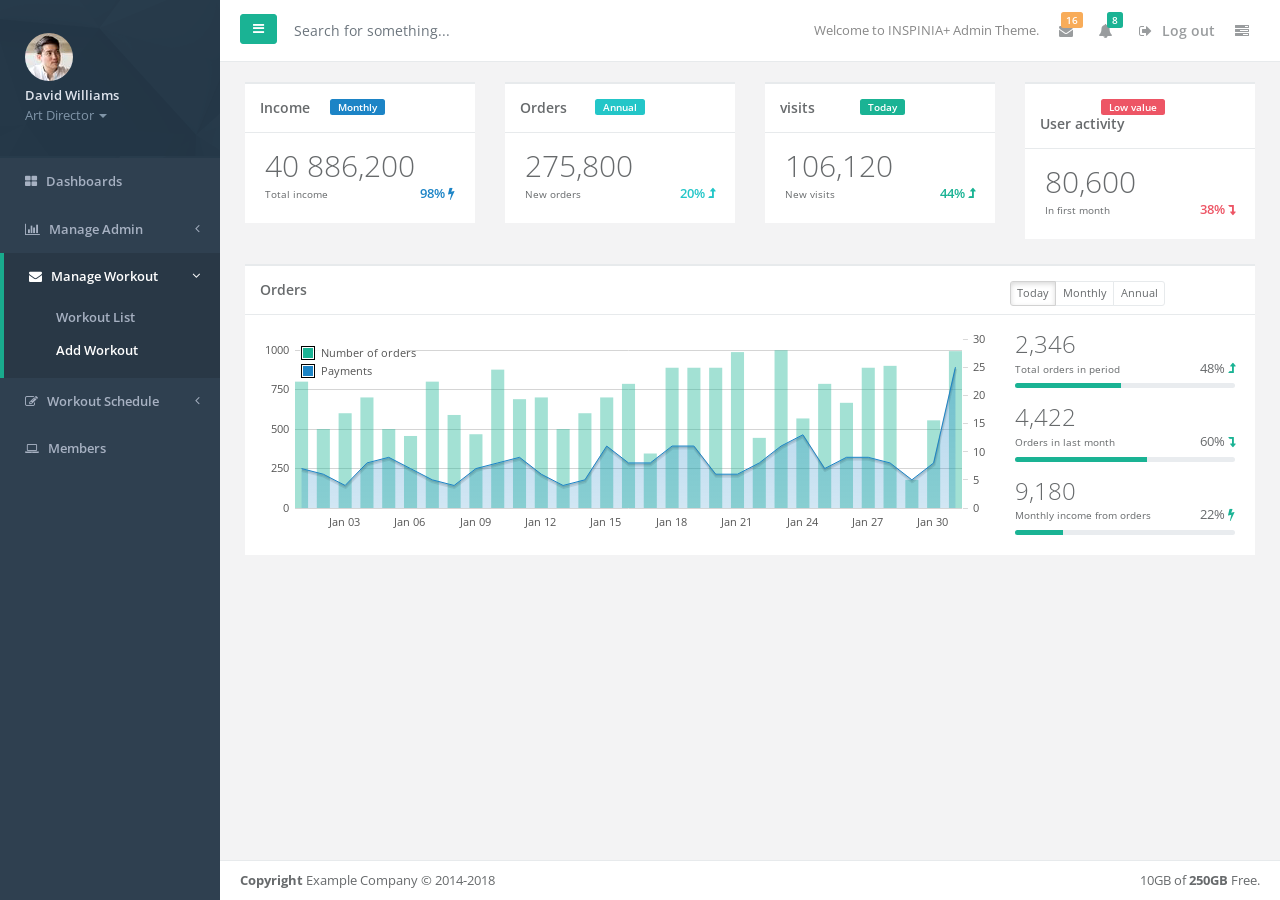
==== dashboard/index.html @ ee74671b "dashboard" ====
<!DOCTYPE html>
<html>

<head>

    <meta charset="utf-8">
    <meta name="viewport" content="width=device-width, initial-scale=1.0">

    <title>Maxfit VIP Gym | Dashboard</title>

    <link href="../css/bootstrap.min.css" rel="stylesheet">
    <link href="../font-awesome/css/font-awesome.css" rel="stylesheet">

    <link href="../css/plugins/summernote/summernote-bs4.css" rel="stylesheet">

    <link href="../css/plugins/iCheck/custom.css" rel="stylesheet">

    <link href="../css/plugins/dropzone/basic.css" rel="stylesheet">
    <link href="../css/plugins/dropzone/dropzone.css" rel="stylesheet">
    <link href="../css/plugins/jasny/jasny-bootstrap.min.css" rel="stylesheet">
    <link href="../css/plugins/datapicker/datepicker3.css" rel="stylesheet">

      <!-- FooTable -->
      <link href="../css/plugins/footable/footable.core.css" rel="stylesheet">

     <!-- Ladda style -->
     <link href="../css/plugins/ladda/ladda-themeless.min.css" rel="stylesheet">

    <link href="../css/animate.css" rel="stylesheet">
    <link href="../css/style.css" rel="stylesheet">

    <link href="../css/plugins/awesome-bootstrap-checkbox/awesome-bootstrap-checkbox.css" rel="stylesheet">
</head>

<body>
    <div id="wrapper">

    <nav class="navbar-default navbar-static-side" role="navigation">
        <div class="sidebar-collapse">
            <ul class="nav metismenu" id="side-menu">
                <li class="nav-header">
                    <div class="dropdown profile-element">
                        <img alt="image" class="rounded-circle" src="../img/profile_small.jpg"/>
                        <a data-toggle="dropdown" class="dropdown-toggle" href="#">
                            <span class="block m-t-xs font-bold">David Williams</span>
                            <span class="text-muted text-xs block">Art Director <b class="caret"></b></span>
                        </a>
                        <ul class="dropdown-menu animated fadeInRight m-t-xs">
                            <li><a class="dropdown-item" href="/profile.html">Profile</a></li>
                            <li><a class="dropdown-item" href="contacts.html">Contacts</a></li>
                            <li><a class="dropdown-item" href="mailbox.html">Mailbox</a></li>
                            <li class="dropdown-divider"></li>
                            <li><a class="dropdown-item" href="login.html">Logout</a></li>
                        </ul>
                    </div>
                    <div class="logo-element">
                        IN+
                    </div>
                </li>
                <li>
                    <a href="index.html"><i class="fa fa-th-large"></i> <span class="nav-label">Dashboards</span></a>
                </li>
                <li>
                    <a href="#"><i class="fa fa-bar-chart-o"></i> <span class="nav-label">Manage Admin</span><span class="fa arrow"></span></a>
                    <ul class="nav nav-second-level collapse">
                        <li><a href="../admin/">Add Admin</a></li>
                        <li><a href="../admin/">Admin List</a></li>
                    </ul>
                </li>
                <li class="active">
                    <a href="mailbox.html"><i class="fa fa-envelope"></i> <span class="nav-label">Manage Workout </span><span class="fa arrow"></span></a>
                    <ul class="nav nav-second-level collapse">
                        <li><a href="../workouts">Workout List</a></li>
                        <li class="active"><a href="../workouts/add_workout.html">Add Workout</a></li>
                    </ul>
                </li>

                <li>
                    <a href="#"><i class="fa fa-edit"></i> <span class="nav-label">Workout Schedule</span><span class="fa arrow"></span></a>
                    <ul class="nav nav-second-level collapse">
                        <li><a href="form_basic.html">Add Workout Schedule</a></li>
                        <li><a href="form_advanced.html">Workout Schedule List</a></li>
                        <li><a href="form_wizard.html">Assign Schedule</a></li>
                    </ul>
                </li>
                


                <li>
                    <a href="grid_options.html"><i class="fa fa-laptop"></i> <span class="nav-label">Members</span></a>
                </li>
           
        
            </ul>

        </div>
    </nav>

        <div id="page-wrapper" class="gray-bg">
        <div class="row border-bottom">
        <nav class="navbar navbar-static-top white-bg" role="navigation" style="margin-bottom: 0">
        <div class="navbar-header">
            <a class="navbar-minimalize minimalize-styl-2 btn btn-primary " href="#"><i class="fa fa-bars"></i> </a>
            <form role="search" class="navbar-form-custom" action="search_results.html">
                <div class="form-group">
                    <input type="text" placeholder="Search for something..." class="form-control" name="top-search" id="top-search">
                </div>
            </form>
        </div>
            <ul class="nav navbar-top-links navbar-right">
                <li>
                    <span class="m-r-sm text-muted welcome-message">Welcome to INSPINIA+ Admin Theme.</span>
                </li>
                <li class="dropdown">
                    <a class="dropdown-toggle count-info" data-toggle="dropdown" href="#">
                        <i class="fa fa-envelope"></i>  <span class="label label-warning">16</span>
                    </a>
                    <ul class="dropdown-menu dropdown-messages">
                        <li>
                            <div class="dropdown-messages-box">
                                <a class="dropdown-item float-left" href="profile.html">
                                    <img alt="image" class="rounded-circle" src="img/a7.jpg">
                                </a>
                                <div>
                                    <small class="float-right">46h ago</small>
                                    <strong>Mike Loreipsum</strong> started following <strong>Monica Smith</strong>. <br>
                                    <small class="text-muted">3 days ago at 7:58 pm - 10.06.2014</small>
                                </div>
                            </div>
                        </li>
                        <li class="dropdown-divider"></li>
                        <li>
                            <div class="dropdown-messages-box">
                                <a class="dropdown-item float-left" href="profile.html">
                                    <img alt="image" class="rounded-circle" src="img/a4.jpg">
                                </a>
                                <div>
                                    <small class="float-right text-navy">5h ago</small>
                                    <strong>Chris Johnatan Overtunk</strong> started following <strong>Monica Smith</strong>. <br>
                                    <small class="text-muted">Yesterday 1:21 pm - 11.06.2014</small>
                                </div>
                            </div>
                        </li>
                        <li class="dropdown-divider"></li>
                        <li>
                            <div class="dropdown-messages-box">
                                <a class="dropdown-item float-left" href="profile.html">
                                    <img alt="image" class="rounded-circle" src="img/profile.jpg">
                                </a>
                                <div>
                                    <small class="float-right">23h ago</small>
                                    <strong>Monica Smith</strong> love <strong>Kim Smith</strong>. <br>
                                    <small class="text-muted">2 days ago at 2:30 am - 11.06.2014</small>
                                </div>
                            </div>
                        </li>
                        <li class="dropdown-divider"></li>
                        <li>
                            <div class="text-center link-block">
                                <a href="mailbox.html" class="dropdown-item">
                                    <i class="fa fa-envelope"></i> <strong>Read All Messages</strong>
                                </a>
                            </div>
                        </li>
                    </ul>
                </li>
                <li class="dropdown">
                    <a class="dropdown-toggle count-info" data-toggle="dropdown" href="#">
                        <i class="fa fa-bell"></i>  <span class="label label-primary">8</span>
                    </a>
                    <ul class="dropdown-menu dropdown-alerts">
                        <li>
                            <a href="mailbox.html" class="dropdown-item">
                                <div>
                                    <i class="fa fa-envelope fa-fw"></i> You have 16 messages
                                    <span class="float-right text-muted small">4 minutes ago</span>
                                </div>
                            </a>
                        </li>
                        <li class="dropdown-divider"></li>
                        <li>
                            <a href="profile.html" class="dropdown-item">
                                <div>
                                    <i class="fa fa-twitter fa-fw"></i> 3 New Followers
                                    <span class="float-right text-muted small">12 minutes ago</span>
                                </div>
                            </a>
                        </li>
                        <li class="dropdown-divider"></li>
                        <li>
                            <a href="grid_options.html" class="dropdown-item">
                                <div>
                                    <i class="fa fa-upload fa-fw"></i> Server Rebooted
                                    <span class="float-right text-muted small">4 minutes ago</span>
                                </div>
                            </a>
                        </li>
                        <li class="dropdown-divider"></li>
                        <li>
                            <div class="text-center link-block">
                                <a href="notifications.html" class="dropdown-item">
                                    <strong>See All Alerts</strong>
                                    <i class="fa fa-angle-right"></i>
                                </a>
                            </div>
                        </li>
                    </ul>
                </li>


                <li>
                    <a href="login.html">
                        <i class="fa fa-sign-out"></i> Log out
                    </a>
                </li>
                <li>
                    <a class="right-sidebar-toggle">
                        <i class="fa fa-tasks"></i>
                    </a>
                </li>
            </ul>

        </nav>
        </div>
            <div class="wrapper wrapper-content">
        <div class="row">
                    <div class="col-lg-3">
                        <div class="ibox ">
                            <div class="ibox-title">
                                <span class="label label-success float-right">Monthly</span>
                                <h5>Income</h5>
                            </div>
                            <div class="ibox-content">
                                <h1 class="no-margins">40 886,200</h1>
                                <div class="stat-percent font-bold text-success">98% <i class="fa fa-bolt"></i></div>
                                <small>Total income</small>
                            </div>
                        </div>
                    </div>
                    <div class="col-lg-3">
                        <div class="ibox ">
                            <div class="ibox-title">
                                <span class="label label-info float-right">Annual</span>
                                <h5>Orders</h5>
                            </div>
                            <div class="ibox-content">
                                <h1 class="no-margins">275,800</h1>
                                <div class="stat-percent font-bold text-info">20% <i class="fa fa-level-up"></i></div>
                                <small>New orders</small>
                            </div>
                        </div>
                    </div>
                    <div class="col-lg-3">
                        <div class="ibox ">
                            <div class="ibox-title">
                                <span class="label label-primary float-right">Today</span>
                                <h5>visits</h5>
                            </div>
                            <div class="ibox-content">
                                <h1 class="no-margins">106,120</h1>
                                <div class="stat-percent font-bold text-navy">44% <i class="fa fa-level-up"></i></div>
                                <small>New visits</small>
                            </div>
                        </div>
                    </div>
                    <div class="col-lg-3">
                        <div class="ibox ">
                            <div class="ibox-title">
                                <span class="label label-danger float-right">Low value</span>
                                <h5>User activity</h5>
                            </div>
                            <div class="ibox-content">
                                <h1 class="no-margins">80,600</h1>
                                <div class="stat-percent font-bold text-danger">38% <i class="fa fa-level-down"></i></div>
                                <small>In first month</small>
                            </div>
                        </div>
            </div>
        </div>
        <div class="row">
                    <div class="col-lg-12">
                        <div class="ibox ">
                            <div class="ibox-title">
                                <h5>Orders</h5>
                                <div class="float-right">
                                    <div class="btn-group">
                                        <button type="button" class="btn btn-xs btn-white active">Today</button>
                                        <button type="button" class="btn btn-xs btn-white">Monthly</button>
                                        <button type="button" class="btn btn-xs btn-white">Annual</button>
                                    </div>
                                </div>
                            </div>
                            <div class="ibox-content">
                                <div class="row">
                                <div class="col-lg-9">
                                    <div class="flot-chart">
                                        <div class="flot-chart-content" id="flot-dashboard-chart"></div>
                                    </div>
                                </div>
                                <div class="col-lg-3">
                                    <ul class="stat-list">
                                        <li>
                                            <h2 class="no-margins">2,346</h2>
                                            <small>Total orders in period</small>
                                            <div class="stat-percent">48% <i class="fa fa-level-up text-navy"></i></div>
                                            <div class="progress progress-mini">
                                                <div style="width: 48%;" class="progress-bar"></div>
                                            </div>
                                        </li>
                                        <li>
                                            <h2 class="no-margins ">4,422</h2>
                                            <small>Orders in last month</small>
                                            <div class="stat-percent">60% <i class="fa fa-level-down text-navy"></i></div>
                                            <div class="progress progress-mini">
                                                <div style="width: 60%;" class="progress-bar"></div>
                                            </div>
                                        </li>
                                        <li>
                                            <h2 class="no-margins ">9,180</h2>
                                            <small>Monthly income from orders</small>
                                            <div class="stat-percent">22% <i class="fa fa-bolt text-navy"></i></div>
                                            <div class="progress progress-mini">
                                                <div style="width: 22%;" class="progress-bar"></div>
                                            </div>
                                        </li>
                                        </ul>
                                    </div>
                                </div>
                                </div>

                            </div>
                        </div>
                    </div>


             
                </div>
        <div class="footer">
            <div class="float-right">
                10GB of <strong>250GB</strong> Free.
            </div>
            <div>
                <strong>Copyright</strong> Example Company &copy; 2014-2018
            </div>
        </div>
        </div>
        <div id="right-sidebar">
            <div class="sidebar-container">

                <ul class="nav nav-tabs navs-3">
                    <li>
                        <a class="nav-link active" data-toggle="tab" href="#tab-1"> Notes </a>
                    </li>
                    <li>
                        <a class="nav-link" data-toggle="tab" href="#tab-2"> Projects </a>
                    </li>
                    <li>
                        <a class="nav-link" data-toggle="tab" href="#tab-3"> <i class="fa fa-gear"></i> </a>
                    </li>
                </ul>

                <div class="tab-content">


                    <div id="tab-1" class="tab-pane active">

                        <div class="sidebar-title">
                            <h3> <i class="fa fa-comments-o"></i> Latest Notes</h3>
                            <small><i class="fa fa-tim"></i> You have 10 new message.</small>
                        </div>

                        <div>

                            <div class="sidebar-message">
                                <a href="#">
                                    <div class="float-left text-center">
                                        <img alt="image" class="rounded-circle message-avatar" src="img/a1.jpg">

                                        <div class="m-t-xs">
                                            <i class="fa fa-star text-warning"></i>
                                            <i class="fa fa-star text-warning"></i>
                                        </div>
                                    </div>
                                    <div class="media-body">

                                        There are many variations of passages of Lorem Ipsum available.
                                        <br>
                                        <small class="text-muted">Today 4:21 pm</small>
                                    </div>
                                </a>
                            </div>
                            <div class="sidebar-message">
                                <a href="#">
                                    <div class="float-left text-center">
                                        <img alt="image" class="rounded-circle message-avatar" src="img/a2.jpg">
                                    </div>
                                    <div class="media-body">
                                        The point of using Lorem Ipsum is that it has a more-or-less normal.
                                        <br>
                                        <small class="text-muted">Yesterday 2:45 pm</small>
                                    </div>
                                </a>
                            </div>
                            <div class="sidebar-message">
                                <a href="#">
                                    <div class="float-left text-center">
                                        <img alt="image" class="rounded-circle message-avatar" src="img/a3.jpg">

                                        <div class="m-t-xs">
                                            <i class="fa fa-star text-warning"></i>
                                            <i class="fa fa-star text-warning"></i>
                                            <i class="fa fa-star text-warning"></i>
                                        </div>
                                    </div>
                                    <div class="media-body">
                                        Mevolved over the years, sometimes by accident, sometimes on purpose (injected humour and the like).
                                        <br>
                                        <small class="text-muted">Yesterday 1:10 pm</small>
                                    </div>
                                </a>
                            </div>
                            <div class="sidebar-message">
                                <a href="#">
                                    <div class="float-left text-center">
                                        <img alt="image" class="rounded-circle message-avatar" src="img/a4.jpg">
                                    </div>

                                    <div class="media-body">
                                        Lorem Ipsum, you need to be sure there isn't anything embarrassing hidden in the
                                        <br>
                                        <small class="text-muted">Monday 8:37 pm</small>
                                    </div>
                                </a>
                            </div>
                            <div class="sidebar-message">
                                <a href="#">
                                    <div class="float-left text-center">
                                        <img alt="image" class="rounded-circle message-avatar" src="img/a8.jpg">
                                    </div>
                                    <div class="media-body">

                                        All the Lorem Ipsum generators on the Internet tend to repeat.
                                        <br>
                                        <small class="text-muted">Today 4:21 pm</small>
                                    </div>
                                </a>
                            </div>
                            <div class="sidebar-message">
                                <a href="#">
                                    <div class="float-left text-center">
                                        <img alt="image" class="rounded-circle message-avatar" src="img/a7.jpg">
                                    </div>
                                    <div class="media-body">
                                        Renaissance. The first line of Lorem Ipsum, "Lorem ipsum dolor sit amet..", comes from a line in section 1.10.32.
                                        <br>
                                        <small class="text-muted">Yesterday 2:45 pm</small>
                                    </div>
                                </a>
                            </div>
                            <div class="sidebar-message">
                                <a href="#">
                                    <div class="float-left text-center">
                                        <img alt="image" class="rounded-circle message-avatar" src="img/a3.jpg">

                                        <div class="m-t-xs">
                                            <i class="fa fa-star text-warning"></i>
                                            <i class="fa fa-star text-warning"></i>
                                            <i class="fa fa-star text-warning"></i>
                                        </div>
                                    </div>
                                    <div class="media-body">
                                        The standard chunk of Lorem Ipsum used since the 1500s is reproduced below.
                                        <br>
                                        <small class="text-muted">Yesterday 1:10 pm</small>
                                    </div>
                                </a>
                            </div>
                            <div class="sidebar-message">
                                <a href="#">
                                    <div class="float-left text-center">
                                        <img alt="image" class="rounded-circle message-avatar" src="img/a4.jpg">
                                    </div>
                                    <div class="media-body">
                                        Uncover many web sites still in their infancy. Various versions have.
                                        <br>
                                        <small class="text-muted">Monday 8:37 pm</small>
                                    </div>
                                </a>
                            </div>
                        </div>

                    </div>

                    <div id="tab-2" class="tab-pane">

                        <div class="sidebar-title">
                            <h3> <i class="fa fa-cube"></i> Latest projects</h3>
                            <small><i class="fa fa-tim"></i> You have 14 projects. 10 not completed.</small>
                        </div>

                        <ul class="sidebar-list">
                            <li>
                                <a href="#">
                                    <div class="small float-right m-t-xs">9 hours ago</div>
                                    <h4>Business valuation</h4>
                                    It is a long established fact that a reader will be distracted.

                                    <div class="small">Completion with: 22%</div>
                                    <div class="progress progress-mini">
                                        <div style="width: 22%;" class="progress-bar progress-bar-warning"></div>
                                    </div>
                                    <div class="small text-muted m-t-xs">Project end: 4:00 pm - 12.06.2014</div>
                                </a>
                            </li>
                            <li>
                                <a href="#">
                                    <div class="small float-right m-t-xs">9 hours ago</div>
                                    <h4>Contract with Company </h4>
                                    Many desktop publishing packages and web page editors.

                                    <div class="small">Completion with: 48%</div>
                                    <div class="progress progress-mini">
                                        <div style="width: 48%;" class="progress-bar"></div>
                                    </div>
                                </a>
                            </li>
                            <li>
                                <a href="#">
                                    <div class="small float-right m-t-xs">9 hours ago</div>
                                    <h4>Meeting</h4>
                                    By the readable content of a page when looking at its layout.

                                    <div class="small">Completion with: 14%</div>
                                    <div class="progress progress-mini">
                                        <div style="width: 14%;" class="progress-bar progress-bar-info"></div>
                                    </div>
                                </a>
                            </li>
                            <li>
                                <a href="#">
                                    <span class="label label-primary float-right">NEW</span>
                                    <h4>The generated</h4>
                                    <!--<div class="small float-right m-t-xs">9 hours ago</div>-->
                                    There are many variations of passages of Lorem Ipsum available.
                                    <div class="small">Completion with: 22%</div>
                                    <div class="small text-muted m-t-xs">Project end: 4:00 pm - 12.06.2014</div>
                                </a>
                            </li>
                            <li>
                                <a href="#">
                                    <div class="small float-right m-t-xs">9 hours ago</div>
                                    <h4>Business valuation</h4>
                                    It is a long established fact that a reader will be distracted.

                                    <div class="small">Completion with: 22%</div>
                                    <div class="progress progress-mini">
                                        <div style="width: 22%;" class="progress-bar progress-bar-warning"></div>
                                    </div>
                                    <div class="small text-muted m-t-xs">Project end: 4:00 pm - 12.06.2014</div>
                                </a>
                            </li>
                            <li>
                                <a href="#">
                                    <div class="small float-right m-t-xs">9 hours ago</div>
                                    <h4>Contract with Company </h4>
                                    Many desktop publishing packages and web page editors.

                                    <div class="small">Completion with: 48%</div>
                                    <div class="progress progress-mini">
                                        <div style="width: 48%;" class="progress-bar"></div>
                                    </div>
                                </a>
                            </li>
                            <li>
                                <a href="#">
                                    <div class="small float-right m-t-xs">9 hours ago</div>
                                    <h4>Meeting</h4>
                                    By the readable content of a page when looking at its layout.

                                    <div class="small">Completion with: 14%</div>
                                    <div class="progress progress-mini">
                                        <div style="width: 14%;" class="progress-bar progress-bar-info"></div>
                                    </div>
                                </a>
                            </li>
                            <li>
                                <a href="#">
                                    <span class="label label-primary float-right">NEW</span>
                                    <h4>The generated</h4>
                                    <!--<div class="small float-right m-t-xs">9 hours ago</div>-->
                                    There are many variations of passages of Lorem Ipsum available.
                                    <div class="small">Completion with: 22%</div>
                                    <div class="small text-muted m-t-xs">Project end: 4:00 pm - 12.06.2014</div>
                                </a>
                            </li>

                        </ul>

                    </div>

                    <div id="tab-3" class="tab-pane">

                        <div class="sidebar-title">
                            <h3><i class="fa fa-gears"></i> Settings</h3>
                            <small><i class="fa fa-tim"></i> You have 14 projects. 10 not completed.</small>
                        </div>

                        <div class="setings-item">
                    <span>
                        Show notifications
                    </span>
                            <div class="switch">
                                <div class="onoffswitch">
                                    <input type="checkbox" name="collapsemenu" class="onoffswitch-checkbox" id="example">
                                    <label class="onoffswitch-label" for="example">
                                        <span class="onoffswitch-inner"></span>
                                        <span class="onoffswitch-switch"></span>
                                    </label>
                                </div>
                            </div>
                        </div>
                        <div class="setings-item">
                    <span>
                        Disable Chat
                    </span>
                            <div class="switch">
                                <div class="onoffswitch">
                                    <input type="checkbox" name="collapsemenu" checked class="onoffswitch-checkbox" id="example2">
                                    <label class="onoffswitch-label" for="example2">
                                        <span class="onoffswitch-inner"></span>
                                        <span class="onoffswitch-switch"></span>
                                    </label>
                                </div>
                            </div>
                        </div>
                        <div class="setings-item">
                    <span>
                        Enable history
                    </span>
                            <div class="switch">
                                <div class="onoffswitch">
                                    <input type="checkbox" name="collapsemenu" class="onoffswitch-checkbox" id="example3">
                                    <label class="onoffswitch-label" for="example3">
                                        <span class="onoffswitch-inner"></span>
                                        <span class="onoffswitch-switch"></span>
                                    </label>
                                </div>
                            </div>
                        </div>
                        <div class="setings-item">
                    <span>
                        Show charts
                    </span>
                            <div class="switch">
                                <div class="onoffswitch">
                                    <input type="checkbox" name="collapsemenu" class="onoffswitch-checkbox" id="example4">
                                    <label class="onoffswitch-label" for="example4">
                                        <span class="onoffswitch-inner"></span>
                                        <span class="onoffswitch-switch"></span>
                                    </label>
                                </div>
                            </div>
                        </div>
                        <div class="setings-item">
                    <span>
                        Offline users
                    </span>
                            <div class="switch">
                                <div class="onoffswitch">
                                    <input type="checkbox" checked name="collapsemenu" class="onoffswitch-checkbox" id="example5">
                                    <label class="onoffswitch-label" for="example5">
                                        <span class="onoffswitch-inner"></span>
                                        <span class="onoffswitch-switch"></span>
                                    </label>
                                </div>
                            </div>
                        </div>
                        <div class="setings-item">
                    <span>
                        Global search
                    </span>
                            <div class="switch">
                                <div class="onoffswitch">
                                    <input type="checkbox" checked name="collapsemenu" class="onoffswitch-checkbox" id="example6">
                                    <label class="onoffswitch-label" for="example6">
                                        <span class="onoffswitch-inner"></span>
                                        <span class="onoffswitch-switch"></span>
                                    </label>
                                </div>
                            </div>
                        </div>
                        <div class="setings-item">
                    <span>
                        Update everyday
                    </span>
                            <div class="switch">
                                <div class="onoffswitch">
                                    <input type="checkbox" name="collapsemenu" class="onoffswitch-checkbox" id="example7">
                                    <label class="onoffswitch-label" for="example7">
                                        <span class="onoffswitch-inner"></span>
                                        <span class="onoffswitch-switch"></span>
                                    </label>
                                </div>
                            </div>
                        </div>

                        <div class="sidebar-content">
                            <h4>Settings</h4>
                            <div class="small">
                                I belive that. Lorem Ipsum is simply dummy text of the printing and typesetting industry.
                                And typesetting industry. Lorem Ipsum has been the industry's standard dummy text ever since the 1500s.
                                Over the years, sometimes by accident, sometimes on purpose (injected humour and the like).
                            </div>
                        </div>

                    </div>
                </div>

            </div>



        </div>
    </div>

    <!-- Mainly scripts -->
    <script src="../js/jquery-3.1.1.min.js"></script>
    <script src="../js/popper.min.js"></script>
    <script src="../js/bootstrap.js"></script>
    <script src="../js/plugins/metisMenu/jquery.metisMenu.js"></script>
    <script src="js/plugins/slimscroll/jquery.slimscroll.min.js"></script>

    <!-- Flot -->
    <script src="../js/plugins/flot/jquery.flot.js"></script>
    <script src="../js/plugins/flot/jquery.flot.tooltip.min.js"></script>
    <script src="../js/plugins/flot/jquery.flot.spline.js"></script>
    <script src="../js/plugins/flot/jquery.flot.resize.js"></script>
    <script src="../js/plugins/flot/jquery.flot.pie.js"></script>
    <script src="../js/plugins/flot/jquery.flot.symbol.js"></script>
    <script src="../js/plugins/flot/jquery.flot.time.js"></script>

    <!-- Peity -->
    <script src="../js/plugins/peity/jquery.peity.min.js"></script>
    <script src="../js/demo/peity-demo.js"></script>

    <!-- Custom and plugin javascript -->
    <script src="../js/inspinia.js"></script>
    <script src="../js/plugins/pace/pace.min.js"></script>

    <!-- jQuery UI -->
    <script src="../js/plugins/jquery-ui/jquery-ui.min.js"></script>

    <!-- Jvectormap -->
    <script src="../js/plugins/jvectormap/jquery-jvectormap-2.0.2.min.js"></script>
    <script src="../js/plugins/jvectormap/jquery-jvectormap-world-mill-en.js"></script>

    <!-- EayPIE -->
    <script src="../js/plugins/easypiechart/jquery.easypiechart.js"></script>

    <!-- Sparkline -->
    <script src="../js/plugins/sparkline/jquery.sparkline.min.js"></script>

    <!-- Sparkline demo data  -->
    <script src="../js/demo/sparkline-demo.js"></script>

    <script>
        $(document).ready(function() {
            $('.chart').easyPieChart({
                barColor: '#f8ac59',
//                scaleColor: false,
                scaleLength: 5,
                lineWidth: 4,
                size: 80
            });

            $('.chart2').easyPieChart({
                barColor: '#1c84c6',
//                scaleColor: false,
                scaleLength: 5,
                lineWidth: 4,
                size: 80
            });

            var data2 = [
                [gd(2012, 1, 1), 7], [gd(2012, 1, 2), 6], [gd(2012, 1, 3), 4], [gd(2012, 1, 4), 8],
                [gd(2012, 1, 5), 9], [gd(2012, 1, 6), 7], [gd(2012, 1, 7), 5], [gd(2012, 1, 8), 4],
                [gd(2012, 1, 9), 7], [gd(2012, 1, 10), 8], [gd(2012, 1, 11), 9], [gd(2012, 1, 12), 6],
                [gd(2012, 1, 13), 4], [gd(2012, 1, 14), 5], [gd(2012, 1, 15), 11], [gd(2012, 1, 16), 8],
                [gd(2012, 1, 17), 8], [gd(2012, 1, 18), 11], [gd(2012, 1, 19), 11], [gd(2012, 1, 20), 6],
                [gd(2012, 1, 21), 6], [gd(2012, 1, 22), 8], [gd(2012, 1, 23), 11], [gd(2012, 1, 24), 13],
                [gd(2012, 1, 25), 7], [gd(2012, 1, 26), 9], [gd(2012, 1, 27), 9], [gd(2012, 1, 28), 8],
                [gd(2012, 1, 29), 5], [gd(2012, 1, 30), 8], [gd(2012, 1, 31), 25]
            ];

            var data3 = [
                [gd(2012, 1, 1), 800], [gd(2012, 1, 2), 500], [gd(2012, 1, 3), 600], [gd(2012, 1, 4), 700],
                [gd(2012, 1, 5), 500], [gd(2012, 1, 6), 456], [gd(2012, 1, 7), 800], [gd(2012, 1, 8), 589],
                [gd(2012, 1, 9), 467], [gd(2012, 1, 10), 876], [gd(2012, 1, 11), 689], [gd(2012, 1, 12), 700],
                [gd(2012, 1, 13), 500], [gd(2012, 1, 14), 600], [gd(2012, 1, 15), 700], [gd(2012, 1, 16), 786],
                [gd(2012, 1, 17), 345], [gd(2012, 1, 18), 888], [gd(2012, 1, 19), 888], [gd(2012, 1, 20), 888],
                [gd(2012, 1, 21), 987], [gd(2012, 1, 22), 444], [gd(2012, 1, 23), 999], [gd(2012, 1, 24), 567],
                [gd(2012, 1, 25), 786], [gd(2012, 1, 26), 666], [gd(2012, 1, 27), 888], [gd(2012, 1, 28), 900],
                [gd(2012, 1, 29), 178], [gd(2012, 1, 30), 555], [gd(2012, 1, 31), 993]
            ];


            var dataset = [
                {
                    label: "Number of orders",
                    data: data3,
                    color: "#1ab394",
                    bars: {
                        show: true,
                        align: "center",
                        barWidth: 24 * 60 * 60 * 600,
                        lineWidth:0
                    }

                }, {
                    label: "Payments",
                    data: data2,
                    yaxis: 2,
                    color: "#1C84C6",
                    lines: {
                        lineWidth:1,
                            show: true,
                            fill: true,
                        fillColor: {
                            colors: [{
                                opacity: 0.2
                            }, {
                                opacity: 0.4
                            }]
                        }
                    },
                    splines: {
                        show: false,
                        tension: 0.6,
                        lineWidth: 1,
                        fill: 0.1
                    },
                }
            ];


            var options = {
                xaxis: {
                    mode: "time",
                    tickSize: [3, "day"],
                    tickLength: 0,
                    axisLabel: "Date",
                    axisLabelUseCanvas: true,
                    axisLabelFontSizePixels: 12,
                    axisLabelFontFamily: 'Arial',
                    axisLabelPadding: 10,
                    color: "#d5d5d5"
                },
                yaxes: [{
                    position: "left",
                    max: 1070,
                    color: "#d5d5d5",
                    axisLabelUseCanvas: true,
                    axisLabelFontSizePixels: 12,
                    axisLabelFontFamily: 'Arial',
                    axisLabelPadding: 3
                }, {
                    position: "right",
                    clolor: "#d5d5d5",
                    axisLabelUseCanvas: true,
                    axisLabelFontSizePixels: 12,
                    axisLabelFontFamily: ' Arial',
                    axisLabelPadding: 67
                }
                ],
                legend: {
                    noColumns: 1,
                    labelBoxBorderColor: "#000000",
                    position: "nw"
                },
                grid: {
                    hoverable: false,
                    borderWidth: 0
                }
            };

            function gd(year, month, day) {
                return new Date(year, month - 1, day).getTime();
            }

            var previousPoint = null, previousLabel = null;

            $.plot($("#flot-dashboard-chart"), dataset, options);

            var mapData = {
                "US": 298,
                "SA": 200,
                "DE": 220,
                "FR": 540,
                "CN": 120,
                "AU": 760,
                "BR": 550,
                "IN": 200,
                "GB": 120,
            };

            $('#world-map').vectorMap({
                map: 'world_mill_en',
                backgroundColor: "transparent",
                regionStyle: {
                    initial: {
                        fill: '#e4e4e4',
                        "fill-opacity": 0.9,
                        stroke: 'none',
                        "stroke-width": 0,
                        "stroke-opacity": 0
                    }
                },

                series: {
                    regions: [{
                        values: mapData,
                        scale: ["#1ab394", "#22d6b1"],
                        normalizeFunction: 'polynomial'
                    }]
                },
            });
        });
    </script>
</body>
</html>
---- css/plugins/summernote/summernote-bs4.css ----
@font-face{font-family:"summernote";font-style:normal;font-weight:normal;src:url("./font/summernote.eot?dbafe969167589eda84514394d126413");src:url("./font/summernote.eot?#iefix") format("embedded-opentype"),url("./font/summernote.woff?dbafe969167589eda84514394d126413") format("woff"),url("./font/summernote.ttf?dbafe969167589eda84514394d126413") format("truetype")}[class^="note-icon-"]:before,[class*=" note-icon-"]:before{display:inline-block;font:normal normal normal 14px summernote;font-size:inherit;-webkit-font-smoothing:antialiased;text-decoration:inherit;text-rendering:auto;text-transform:none;vertical-align:middle;speak:none;-moz-osx-font-smoothing:grayscale}.note-icon-align-center:before,.note-icon-align-indent:before,.note-icon-align-justify:before,.note-icon-align-left:before,.note-icon-align-outdent:before,.note-icon-align-right:before,.note-icon-align:before,.note-icon-arrow-circle-down:before,.note-icon-arrow-circle-left:before,.note-icon-arrow-circle-right:before,.note-icon-arrow-circle-up:before,.note-icon-arrows-alt:before,.note-icon-arrows-h:before,.note-icon-arrows-v:before,.note-icon-bold:before,.note-icon-caret:before,.note-icon-chain-broken:before,.note-icon-circle:before,.note-icon-close:before,.note-icon-code:before,.note-icon-col-after:before,.note-icon-col-before:before,.note-icon-col-remove:before,.note-icon-eraser:before,.note-icon-font:before,.note-icon-frame:before,.note-icon-italic:before,.note-icon-link:before,.note-icon-magic:before,.note-icon-menu-check:before,.note-icon-minus:before,.note-icon-orderedlist:before,.note-icon-pencil:before,.note-icon-picture:before,.note-icon-question:before,.note-icon-redo:before,.note-icon-row-above:before,.note-icon-row-below:before,.note-icon-row-remove:before,.note-icon-special-character:before,.note-icon-square:before,.note-icon-strikethrough:before,.note-icon-subscript:before,.note-icon-summernote:before,.note-icon-superscript:before,.note-icon-table:before,.note-icon-text-height:before,.note-icon-trash:before,.note-icon-underline:before,.note-icon-undo:before,.note-icon-unorderedlist:before,.note-icon-video:before{display:inline-block;font-family:"summernote";font-style:normal;font-weight:normal;text-decoration:inherit}.note-icon-align-center:before{content:"\f101"}.note-icon-align-indent:before{content:"\f102"}.note-icon-align-justify:before{content:"\f103"}.note-icon-align-left:before{content:"\f104"}.note-icon-align-outdent:before{content:"\f105"}.note-icon-align-right:before{content:"\f106"}.note-icon-align:before{content:"\f107"}.note-icon-arrow-circle-down:before{content:"\f108"}.note-icon-arrow-circle-left:before{content:"\f109"}.note-icon-arrow-circle-right:before{content:"\f10a"}.note-icon-arrow-circle-up:before{content:"\f10b"}.note-icon-arrows-alt:before{content:"\f10c"}.note-icon-arrows-h:before{content:"\f10d"}.note-icon-arrows-v:before{content:"\f10e"}.note-icon-bold:before{content:"\f10f"}.note-icon-caret:before{content:"\f110"}.note-icon-chain-broken:before{content:"\f111"}.note-icon-circle:before{content:"\f112"}.note-icon-close:before{content:"\f113"}.note-icon-code:before{content:"\f114"}.note-icon-col-after:before{content:"\f115"}.note-icon-col-before:before{content:"\f116"}.note-icon-col-remove:before{content:"\f117"}.note-icon-eraser:before{content:"\f118"}.note-icon-font:before{content:"\f119"}.note-icon-frame:before{content:"\f11a"}.note-icon-italic:before{content:"\f11b"}.note-icon-link:before{content:"\f11c"}.note-icon-magic:before{content:"\f11d"}.note-icon-menu-check:before{content:"\f11e"}.note-icon-minus:before{content:"\f11f"}.note-icon-orderedlist:before{content:"\f120"}.note-icon-pencil:before{content:"\f121"}.note-icon-picture:before{content:"\f122"}.note-icon-question:before{content:"\f123"}.note-icon-redo:before{content:"\f124"}.note-icon-row-above:before{content:"\f125"}.note-icon-row-below:before{content:"\f126"}.note-icon-row-remove:before{content:"\f127"}.note-icon-special-character:before{content:"\f128"}.note-icon-square:before{content:"\f129"}.note-icon-strikethrough:before{content:"\f12a"}.note-icon-subscript:before{content:"\f12b"}.note-icon-summernote:before{content:"\f12c"}.note-icon-superscript:before{content:"\f12d"}.note-icon-table:before{content:"\f12e"}.note-icon-text-height:before{content:"\f12f"}.note-icon-trash:before{content:"\f130"}.note-icon-underline:before{content:"\f131"}.note-icon-undo:before{content:"\f132"}.note-icon-unorderedlist:before{content:"\f133"}.note-icon-video:before{content:"\f134"}.note-editor{position:relative}.note-editor .note-dropzone{position:absolute;z-index:100;display:none;color:#87cefa;background-color:#fff;opacity:.95}.note-editor .note-dropzone .note-dropzone-message{display:table-cell;font-size:28px;font-weight:700;text-align:center;vertical-align:middle}.note-editor .note-dropzone.hover{color:#098ddf}.note-editor.dragover .note-dropzone{display:table}.note-editor .note-editing-area{position:relative}.note-editor .note-editing-area .note-editable{outline:0}.note-editor .note-editing-area .note-editable sup{vertical-align:super}.note-editor .note-editing-area .note-editable sub{vertical-align:sub}.note-editor .note-editing-area img.note-float-left{margin-right:10px}.note-editor .note-editing-area img.note-float-right{margin-left:10px}.note-editor.note-frame{border:1px solid #a9a9a9}.note-editor.note-frame.codeview .note-editing-area .note-editable{display:none}.note-editor.note-frame.codeview .note-editing-area .note-codable{display:block}.note-editor.note-frame .note-editing-area{overflow:hidden}.note-editor.note-frame .note-editing-area .note-editable{padding:10px;overflow:auto;color:#000;word-wrap:break-word;background-color:#fff}.note-editor.note-frame .note-editing-area .note-editable[contenteditable="false"]{background-color:#e5e5e5}.note-editor.note-frame .note-editing-area .note-codable{display:none;width:100%;padding:10px;margin-bottom:0;font-family:Menlo,Monaco,monospace,sans-serif;font-size:14px;color:#ccc;background-color:#222;border:0;-webkit-border-radius:0;-moz-border-radius:0;border-radius:0;box-shadow:none;-webkit-box-sizing:border-box;-moz-box-sizing:border-box;-ms-box-sizing:border-box;box-sizing:border-box;resize:none}.note-editor.note-frame.fullscreen{position:fixed;top:0;left:0;z-index:1050;width:100%!important}.note-editor.note-frame.fullscreen .note-editable{background-color:#fff}.note-editor.note-frame.fullscreen .note-resizebar{display:none}.note-editor.note-frame .note-status-output{display:block;width:100%;height:20px;margin-bottom:0;font-size:14px;line-height:1.42857143;color:#000;border:0;border-top:1px solid #e2e2e2}.note-editor.note-frame .note-status-output:empty{height:0;border-top:0 solid transparent}.note-editor.note-frame .note-status-output .pull-right{float:right!important}.note-editor.note-frame .note-status-output .text-muted{color:#777}.note-editor.note-frame .note-status-output .text-primary{color:#286090}.note-editor.note-frame .note-status-output .text-success{color:#3c763d}.note-editor.note-frame .note-status-output .text-info{color:#31708f}.note-editor.note-frame .note-status-output .text-warning{color:#8a6d3b}.note-editor.note-frame .note-status-output .text-danger{color:#a94442}.note-editor.note-frame .note-status-output .alert{padding:7px 10px 2px 10px;margin:-7px 0 0 0;color:#000;background-color:#f5f5f5;border-radius:0}.note-editor.note-frame .note-status-output .alert .note-icon{margin-right:5px}.note-editor.note-frame .note-status-output .alert-success{color:#3c763d!important;background-color:#dff0d8!important}.note-editor.note-frame .note-status-output .alert-info{color:#31708f!important;background-color:#d9edf7!important}.note-editor.note-frame .note-status-output .alert-warning{color:#8a6d3b!important;background-color:#fcf8e3!important}.note-editor.note-frame .note-status-output .alert-danger{color:#a94442!important;background-color:#f2dede!important}.note-editor.note-frame .note-statusbar{background-color:#f5f5f5;border-top:1px solid #ddd;border-bottom-right-radius:4px;border-bottom-left-radius:4px}.note-editor.note-frame .note-statusbar .note-resizebar{width:100%;height:9px;padding-top:1px;cursor:ns-resize}.note-editor.note-frame .note-statusbar .note-resizebar .note-icon-bar{width:20px;margin:1px auto;border-top:1px solid #a9a9a9}.note-editor.note-frame .note-statusbar.locked .note-resizebar{cursor:default}.note-editor.note-frame .note-statusbar.locked .note-resizebar .note-icon-bar{display:none}.note-editor.note-frame .note-placeholder{padding:10px}.note-popover.popover{display:none;max-width:none}.note-popover.popover .popover-content a{display:inline-block;max-width:200px;overflow:hidden;text-overflow:ellipsis;white-space:nowrap;vertical-align:middle}.note-popover.popover .arrow{left:20px!important}.note-toolbar{position:relative;z-index:500}.note-popover .popover-content,.card-header.note-toolbar{padding:0 0 5px 5px;margin:0}.note-popover .popover-content>.btn-group,.card-header.note-toolbar>.btn-group{margin-top:5px;margin-right:5px;margin-left:0}.note-popover .popover-content .btn-group .note-table,.card-header.note-toolbar .btn-group .note-table{min-width:0;padding:5px}.note-popover .popover-content .btn-group .note-table .note-dimension-picker,.card-header.note-toolbar .btn-group .note-table .note-dimension-picker{font-size:18px}.note-popover .popover-content .btn-group .note-table .note-dimension-picker .note-dimension-picker-mousecatcher,.card-header.note-toolbar .btn-group .note-table .note-dimension-picker .note-dimension-picker-mousecatcher{position:absolute!important;z-index:3;width:10em;height:10em;cursor:pointer}.note-popover .popover-content .btn-group .note-table .note-dimension-picker .note-dimension-picker-unhighlighted,.card-header.note-toolbar .btn-group .note-table .note-dimension-picker .note-dimension-picker-unhighlighted{position:relative!important;z-index:1;width:5em;height:5em;background:url('[data-uri]') repeat}.note-popover .popover-content .btn-group .note-table .note-dimension-picker .note-dimension-picker-highlighted,.card-header.note-toolbar .btn-group .note-table .note-dimension-picker .note-dimension-picker-highlighted{position:absolute!important;z-index:2;width:1em;height:1em;background:url('[data-uri]') repeat}.note-popover .popover-content .note-style .dropdown-style blockquote,.card-header.note-toolbar .note-style .dropdown-style blockquote,.note-popover .popover-content .note-style .dropdown-style pre,.card-header.note-toolbar .note-style .dropdown-style pre{padding:5px 10px;margin:0}.note-popover .popover-content .note-style .dropdown-style h1,.card-header.note-toolbar .note-style .dropdown-style h1,.note-popover .popover-content .note-style .dropdown-style h2,.card-header.note-toolbar .note-style .dropdown-style h2,.note-popover .popover-content .note-style .dropdown-style h3,.card-header.note-toolbar .note-style .dropdown-style h3,.note-popover .popover-content .note-style .dropdown-style h4,.card-header.note-toolbar .note-style .dropdown-style h4,.note-popover .popover-content .note-style .dropdown-style h5,.card-header.note-toolbar .note-style .dropdown-style h5,.note-popover .popover-content .note-style .dropdown-style h6,.card-header.note-toolbar .note-style .dropdown-style h6,.note-popover .popover-content .note-style .dropdown-style p,.card-header.note-toolbar .note-style .dropdown-style p{padding:0;margin:0}.note-popover .popover-content .note-color .dropdown-toggle,.card-header.note-toolbar .note-color .dropdown-toggle{width:20px;padding-left:5px}.note-popover .popover-content .note-color .dropdown-menu,.card-header.note-toolbar .note-color .dropdown-menu{min-width:337px}.note-popover .popover-content .note-color .dropdown-menu .note-palette,.card-header.note-toolbar .note-color .dropdown-menu .note-palette{display:inline-block;width:160px;margin:0}.note-popover .popover-content .note-color .dropdown-menu .note-palette:first-child,.card-header.note-toolbar .note-color .dropdown-menu .note-palette:first-child{margin:0 5px}.note-popover .popover-content .note-color .dropdown-menu .note-palette .note-palette-title,.card-header.note-toolbar .note-color .dropdown-menu .note-palette .note-palette-title{margin:2px 7px;font-size:12px;text-align:center;border-bottom:1px solid #eee}.note-popover .popover-content .note-color .dropdown-menu .note-palette .note-color-reset,.card-header.note-toolbar .note-color .dropdown-menu .note-palette .note-color-reset{width:100%;padding:0 3px;margin:3px;font-size:11px;cursor:pointer;-webkit-border-radius:5px;-moz-border-radius:5px;border-radius:5px}.note-popover .popover-content .note-color .dropdown-menu .note-palette .note-color-row,.card-header.note-toolbar .note-color .dropdown-menu .note-palette .note-color-row{height:20px}.note-popover .popover-content .note-color .dropdown-menu .note-palette .note-color-reset:hover,.card-header.note-toolbar .note-color .dropdown-menu .note-palette .note-color-reset:hover{background:#eee}.note-popover .popover-content .note-para .dropdown-menu,.card-header.note-toolbar .note-para .dropdown-menu{min-width:216px;padding:5px}.note-popover .popover-content .note-para .dropdown-menu>div:first-child,.card-header.note-toolbar .note-para .dropdown-menu>div:first-child{margin-right:5px}.note-popover .popover-content .dropdown-menu,.card-header.note-toolbar .dropdown-menu{min-width:90px}.note-popover .popover-content .dropdown-menu.right,.card-header.note-toolbar .dropdown-menu.right{right:0;left:auto}.note-popover .popover-content .dropdown-menu.right::before,.card-header.note-toolbar .dropdown-menu.right::before{right:9px;left:auto!important}.note-popover .popover-content .dropdown-menu.right::after,.card-header.note-toolbar .dropdown-menu.right::after{right:10px;left:auto!important}.note-popover .popover-content .dropdown-menu.note-check a i,.card-header.note-toolbar .dropdown-menu.note-check a i{color:deepskyblue;visibility:hidden}.note-popover .popover-content .dropdown-menu.note-check a.checked i,.card-header.note-toolbar .dropdown-menu.note-check a.checked i{visibility:visible}.note-popover .popover-content .note-fontsize-10,.card-header.note-toolbar .note-fontsize-10{font-size:10px}.note-popover .popover-content .note-color-palette,.card-header.note-toolbar .note-color-palette{line-height:1}.note-popover .popover-content .note-color-palette div .note-color-btn,.card-header.note-toolbar .note-color-palette div .note-color-btn{width:20px;height:20px;padding:0;margin:0;border:1px solid #fff}.note-popover .popover-content .note-color-palette div .note-color-btn:hover,.card-header.note-toolbar .note-color-palette div .note-color-btn:hover{border:1px solid #000}.note-dialog>div{display:none}.note-dialog .form-group{margin-right:0;margin-left:0}.note-dialog .note-modal-form{margin:0}.note-dialog .note-image-dialog .note-dropzone{min-height:100px;margin-bottom:10px;font-size:30px;line-height:4;color:lightgray;text-align:center;border:4px dashed lightgray}@-moz-document url-prefix(){.note-image-input{height:auto}}.note-placeholder{position:absolute;display:none;color:gray}.note-handle .note-control-selection{position:absolute;display:none;border:1px solid black}.note-handle .note-control-selection>div{position:absolute}.note-handle .note-control-selection .note-control-selection-bg{width:100%;height:100%;background-color:black;-webkit-opacity:.3;-khtml-opacity:.3;-moz-opacity:.3;opacity:.3;-ms-filter:alpha(opacity=30);filter:alpha(opacity=30)}.note-handle .note-control-selection .note-control-handle{width:7px;height:7px;border:1px solid black}.note-handle .note-control-selection .note-control-holder{width:7px;height:7px;border:1px solid black}.note-handle .note-control-selection .note-control-sizing{width:7px;height:7px;background-color:white;border:1px solid black}.note-handle .note-control-selection .note-control-nw{top:-5px;left:-5px;border-right:0;border-bottom:0}.note-handle .note-control-selection .note-control-ne{top:-5px;right:-5px;border-bottom:0;border-left:none}.note-handle .note-control-selection .note-control-sw{bottom:-5px;left:-5px;border-top:0;border-right:0}.note-handle .note-control-selection .note-control-se{right:-5px;bottom:-5px;cursor:se-resize}.note-handle .note-control-selection .note-control-se.note-control-holder{cursor:default;border-top:0;border-left:none}.note-handle .note-control-selection .note-control-selection-info{right:0;bottom:0;padding:5px;margin:5px;font-size:12px;color:#fff;background-color:#000;-webkit-border-radius:5px;-moz-border-radius:5px;border-radius:5px;-webkit-opacity:.7;-khtml-opacity:.7;-moz-opacity:.7;opacity:.7;-ms-filter:alpha(opacity=70);filter:alpha(opacity=70)}.note-hint-popover{min-width:100px;padding:2px}.note-hint-popover .popover-content{max-height:150px;padding:3px;overflow:auto}.note-hint-popover .popover-content .note-hint-group .note-hint-item{display:block!important;padding:3px}.note-hint-popover .popover-content .note-hint-group .note-hint-item.active,.note-hint-popover .popover-content .note-hint-group .note-hint-item:hover{display:block;clear:both;font-weight:400;line-height:1.4;color:#fff;text-decoration:none;white-space:nowrap;cursor:pointer;background-color:#428bca;outline:0}
---- css/plugins/iCheck/custom.css ----
/* iCheck plugin Square skin, green
----------------------------------- */
.icheckbox_square-green,
.iradio_square-green {
    display: inline-block;
    *display: inline;
    vertical-align: middle;
    margin: 0;
    padding: 0;
    width: 22px;
    height: 22px;
    background: url(green.png) no-repeat;
    border: none;
    cursor: pointer;
}

.icheckbox_square-green {
    background-position: 0 0;
}
.icheckbox_square-green.hover {
    background-position: -24px 0;
}
.icheckbox_square-green.checked {
    background-position: -48px 0;
}
.icheckbox_square-green.disabled {
    background-position: -72px 0;
    cursor: default;
}
.icheckbox_square-green.checked.disabled {
    background-position: -96px 0;
}

.iradio_square-green {
    background-position: -120px 0;
}
.iradio_square-green.hover {
    background-position: -144px 0;
}
.iradio_square-green.checked {
    background-position: -168px 0;
}
.iradio_square-green.disabled {
    background-position: -192px 0;
    cursor: default;
}
.iradio_square-green.checked.disabled {
    background-position: -216px 0;
}

/* HiDPI support */
@media (-o-min-device-pixel-ratio: 5/4), (-webkit-min-device-pixel-ratio: 1.25), (min-resolution: 120dpi) {
    .icheckbox_square-green,
    .iradio_square-green {
        background-image: url(green@2x.png);
        -webkit-background-size: 240px 24px;
        background-size: 240px 24px;
    }
}
---- css/plugins/dropzone/basic.css ----
/*
 * The MIT License
 * Copyright (c) 2012 Matias Meno <m@tias.me>
 */
.dropzone, .dropzone * {
  box-sizing: border-box; }

.dropzone {
  position: relative; }
.dropzone .dz-preview {
  position: relative;
  display: inline-block;
  width: 120px;
  margin: 0.5em; }
.dropzone .dz-preview .dz-progress {
  display: block;
  height: 15px;
  border: 1px solid #aaa; }
.dropzone .dz-preview .dz-progress .dz-upload {
  display: block;
  height: 100%;
  width: 0;
  background: green; }
.dropzone .dz-preview .dz-error-message {
  color: red;
  display: none; }
.dropzone .dz-preview.dz-error .dz-error-message, .dropzone .dz-preview.dz-error .dz-error-mark {
  display: block; }
.dropzone .dz-preview.dz-success .dz-success-mark {
  display: block; }
.dropzone .dz-preview .dz-error-mark, .dropzone .dz-preview .dz-success-mark {
  position: absolute;
  display: none;
  left: 30px;
  top: 30px;
  width: 54px;
  height: 58px;
  left: 50%;
  margin-left: -27px; }
---- css/plugins/dropzone/dropzone.css ----
/*
 * The MIT License
 * Copyright (c) 2012 Matias Meno <m@tias.me>
 */
@-webkit-keyframes passing-through {
  0% {
    opacity: 0;
    -webkit-transform: translateY(40px);
    -moz-transform: translateY(40px);
    -ms-transform: translateY(40px);
    -o-transform: translateY(40px);
    transform: translateY(40px); }
  30%, 70% {
    opacity: 1;
    -webkit-transform: translateY(0px);
    -moz-transform: translateY(0px);
    -ms-transform: translateY(0px);
    -o-transform: translateY(0px);
    transform: translateY(0px); }
  100% {
    opacity: 0;
    -webkit-transform: translateY(-40px);
    -moz-transform: translateY(-40px);
    -ms-transform: translateY(-40px);
    -o-transform: translateY(-40px);
    transform: translateY(-40px); } }
@-moz-keyframes passing-through {
  0% {
    opacity: 0;
    -webkit-transform: translateY(40px);
    -moz-transform: translateY(40px);
    -ms-transform: translateY(40px);
    -o-transform: translateY(40px);
    transform: translateY(40px); }
  30%, 70% {
    opacity: 1;
    -webkit-transform: translateY(0px);
    -moz-transform: translateY(0px);
    -ms-transform: translateY(0px);
    -o-transform: translateY(0px);
    transform: translateY(0px); }
  100% {
    opacity: 0;
    -webkit-transform: translateY(-40px);
    -moz-transform: translateY(-40px);
    -ms-transform: translateY(-40px);
    -o-transform: translateY(-40px);
    transform: translateY(-40px); } }
@keyframes passing-through {
  0% {
    opacity: 0;
    -webkit-transform: translateY(40px);
    -moz-transform: translateY(40px);
    -ms-transform: translateY(40px);
    -o-transform: translateY(40px);
    transform: translateY(40px); }
  30%, 70% {
    opacity: 1;
    -webkit-transform: translateY(0px);
    -moz-transform: translateY(0px);
    -ms-transform: translateY(0px);
    -o-transform: translateY(0px);
    transform: translateY(0px); }
  100% {
    opacity: 0;
    -webkit-transform: translateY(-40px);
    -moz-transform: translateY(-40px);
    -ms-transform: translateY(-40px);
    -o-transform: translateY(-40px);
    transform: translateY(-40px); } }
@-webkit-keyframes slide-in {
  0% {
    opacity: 0;
    -webkit-transform: translateY(40px);
    -moz-transform: translateY(40px);
    -ms-transform: translateY(40px);
    -o-transform: translateY(40px);
    transform: translateY(40px); }
  30% {
    opacity: 1;
    -webkit-transform: translateY(0px);
    -moz-transform: translateY(0px);
    -ms-transform: translateY(0px);
    -o-transform: translateY(0px);
    transform: translateY(0px); } }
@-moz-keyframes slide-in {
  0% {
    opacity: 0;
    -webkit-transform: translateY(40px);
    -moz-transform: translateY(40px);
    -ms-transform: translateY(40px);
    -o-transform: translateY(40px);
    transform: translateY(40px); }
  30% {
    opacity: 1;
    -webkit-transform: translateY(0px);
    -moz-transform: translateY(0px);
    -ms-transform: translateY(0px);
    -o-transform: translateY(0px);
    transform: translateY(0px); } }
@keyframes slide-in {
  0% {
    opacity: 0;
    -webkit-transform: translateY(40px);
    -moz-transform: translateY(40px);
    -ms-transform: translateY(40px);
    -o-transform: translateY(40px);
    transform: translateY(40px); }
  30% {
    opacity: 1;
    -webkit-transform: translateY(0px);
    -moz-transform: translateY(0px);
    -ms-transform: translateY(0px);
    -o-transform: translateY(0px);
    transform: translateY(0px); } }
@-webkit-keyframes pulse {
  0% {
    -webkit-transform: scale(1);
    -moz-transform: scale(1);
    -ms-transform: scale(1);
    -o-transform: scale(1);
    transform: scale(1); }
  10% {
    -webkit-transform: scale(1.1);
    -moz-transform: scale(1.1);
    -ms-transform: scale(1.1);
    -o-transform: scale(1.1);
    transform: scale(1.1); }
  20% {
    -webkit-transform: scale(1);
    -moz-transform: scale(1);
    -ms-transform: scale(1);
    -o-transform: scale(1);
    transform: scale(1); } }
@-moz-keyframes pulse {
  0% {
    -webkit-transform: scale(1);
    -moz-transform: scale(1);
    -ms-transform: scale(1);
    -o-transform: scale(1);
    transform: scale(1); }
  10% {
    -webkit-transform: scale(1.1);
    -moz-transform: scale(1.1);
    -ms-transform: scale(1.1);
    -o-transform: scale(1.1);
    transform: scale(1.1); }
  20% {
    -webkit-transform: scale(1);
    -moz-transform: scale(1);
    -ms-transform: scale(1);
    -o-transform: scale(1);
    transform: scale(1); } }
@keyframes pulse {
  0% {
    -webkit-transform: scale(1);
    -moz-transform: scale(1);
    -ms-transform: scale(1);
    -o-transform: scale(1);
    transform: scale(1); }
  10% {
    -webkit-transform: scale(1.1);
    -moz-transform: scale(1.1);
    -ms-transform: scale(1.1);
    -o-transform: scale(1.1);
    transform: scale(1.1); }
  20% {
    -webkit-transform: scale(1);
    -moz-transform: scale(1);
    -ms-transform: scale(1);
    -o-transform: scale(1);
    transform: scale(1); } }
.dropzone, .dropzone * {
  box-sizing: border-box; }

.dropzone {
  min-height: 150px;
  border: 2px solid rgba(0, 0, 0, 0.3);
  background: white;
  padding: 20px 20px; }
.dropzone.dz-clickable {
  cursor: pointer; }
.dropzone.dz-clickable * {
  cursor: default; }
.dropzone.dz-clickable .dz-message, .dropzone.dz-clickable .dz-message * {
  cursor: pointer; }
.dropzone.dz-started .dz-message {
  display: none; }
.dropzone.dz-drag-hover {
  border-style: solid; }
.dropzone.dz-drag-hover .dz-message {
  opacity: 0.5; }
.dropzone .dz-message {
  text-align: center;
  margin: 2em 0; }
.dropzone .dz-preview {
  position: relative;
  display: inline-block;
  vertical-align: top;
  margin: 16px;
  min-height: 100px; }
.dropzone .dz-preview:hover {
  z-index: 1000; }
.dropzone .dz-preview:hover .dz-details {
  opacity: 1; }
.dropzone .dz-preview.dz-file-preview .dz-image {
  border-radius: 20px;
  background: #999;
  background: linear-gradient(to bottom, #eee, #ddd); }
.dropzone .dz-preview.dz-file-preview .dz-details {
  opacity: 1; }
.dropzone .dz-preview.dz-image-preview {
  background: white; }
.dropzone .dz-preview.dz-image-preview .dz-details {
  -webkit-transition: opacity 0.2s linear;
  -moz-transition: opacity 0.2s linear;
  -ms-transition: opacity 0.2s linear;
  -o-transition: opacity 0.2s linear;
  transition: opacity 0.2s linear; }
.dropzone .dz-preview .dz-remove {
  font-size: 14px;
  text-align: center;
  display: block;
  cursor: pointer;
  border: none; }
.dropzone .dz-preview .dz-remove:hover {
  text-decoration: underline; }
.dropzone .dz-preview:hover .dz-details {
  opacity: 1; }
.dropzone .dz-preview .dz-details {
  z-index: 20;
  position: absolute;
  top: 0;
  left: 0;
  opacity: 0;
  font-size: 13px;
  min-width: 100%;
  max-width: 100%;
  padding: 2em 1em;
  text-align: center;
  color: rgba(0, 0, 0, 0.9);
  line-height: 150%; }
.dropzone .dz-preview .dz-details .dz-size {
  margin-bottom: 1em;
  font-size: 16px; }
.dropzone .dz-preview .dz-details .dz-filename {
  white-space: nowrap; }
.dropzone .dz-preview .dz-details .dz-filename:hover span {
  border: 1px solid rgba(200, 200, 200, 0.8);
  background-color: rgba(255, 255, 255, 0.8); }
.dropzone .dz-preview .dz-details .dz-filename:not(:hover) {
  overflow: hidden;
  text-overflow: ellipsis; }
.dropzone .dz-preview .dz-details .dz-filename:not(:hover) span {
  border: 1px solid transparent; }
.dropzone .dz-preview .dz-details .dz-filename span, .dropzone .dz-preview .dz-details .dz-size span {
  background-color: rgba(255, 255, 255, 0.4);
  padding: 0 0.4em;
  border-radius: 3px; }
.dropzone .dz-preview:hover .dz-image img {
  -webkit-transform: scale(1.05, 1.05);
  -moz-transform: scale(1.05, 1.05);
  -ms-transform: scale(1.05, 1.05);
  -o-transform: scale(1.05, 1.05);
  transform: scale(1.05, 1.05);
  -webkit-filter: blur(8px);
  filter: blur(8px); }
.dropzone .dz-preview .dz-image {
  border-radius: 20px;
  overflow: hidden;
  width: 120px;
  height: 120px;
  position: relative;
  display: block;
  z-index: 10; }
.dropzone .dz-preview .dz-image img {
  display: block; }
.dropzone .dz-preview.dz-success .dz-success-mark {
  -webkit-animation: passing-through 3s cubic-bezier(0.77, 0, 0.175, 1);
  -moz-animation: passing-through 3s cubic-bezier(0.77, 0, 0.175, 1);
  -ms-animation: passing-through 3s cubic-bezier(0.77, 0, 0.175, 1);
  -o-animation: passing-through 3s cubic-bezier(0.77, 0, 0.175, 1);
  animation: passing-through 3s cubic-bezier(0.77, 0, 0.175, 1); }
.dropzone .dz-preview.dz-error .dz-error-mark {
  opacity: 1;
  -webkit-animation: slide-in 3s cubic-bezier(0.77, 0, 0.175, 1);
  -moz-animation: slide-in 3s cubic-bezier(0.77, 0, 0.175, 1);
  -ms-animation: slide-in 3s cubic-bezier(0.77, 0, 0.175, 1);
  -o-animation: slide-in 3s cubic-bezier(0.77, 0, 0.175, 1);
  animation: slide-in 3s cubic-bezier(0.77, 0, 0.175, 1); }
.dropzone .dz-preview .dz-success-mark, .dropzone .dz-preview .dz-error-mark {
  pointer-events: none;
  opacity: 0;
  z-index: 500;
  position: absolute;
  display: block;
  top: 50%;
  left: 50%;
  margin-left: -27px;
  margin-top: -27px; }
.dropzone .dz-preview .dz-success-mark svg, .dropzone .dz-preview .dz-error-mark svg {
  display: block;
  width: 54px;
  height: 54px; }
.dropzone .dz-preview.dz-processing .dz-progress {
  opacity: 1;
  -webkit-transition: all 0.2s linear;
  -moz-transition: all 0.2s linear;
  -ms-transition: all 0.2s linear;
  -o-transition: all 0.2s linear;
  transition: all 0.2s linear; }
.dropzone .dz-preview.dz-complete .dz-progress {
  opacity: 0;
  -webkit-transition: opacity 0.4s ease-in;
  -moz-transition: opacity 0.4s ease-in;
  -ms-transition: opacity 0.4s ease-in;
  -o-transition: opacity 0.4s ease-in;
  transition: opacity 0.4s ease-in; }
.dropzone .dz-preview:not(.dz-processing) .dz-progress {
  -webkit-animation: pulse 6s ease infinite;
  -moz-animation: pulse 6s ease infinite;
  -ms-animation: pulse 6s ease infinite;
  -o-animation: pulse 6s ease infinite;
  animation: pulse 6s ease infinite; }
.dropzone .dz-preview .dz-progress {
  opacity: 1;
  z-index: 1000;
  pointer-events: none;
  position: absolute;
  height: 16px;
  left: 50%;
  top: 50%;
  margin-top: -8px;
  width: 80px;
  margin-left: -40px;
  background: rgba(255, 255, 255, 0.9);
  -webkit-transform: scale(1);
  border-radius: 8px;
  overflow: hidden; }
.dropzone .dz-preview .dz-progress .dz-upload {
  background: #333;
  background: linear-gradient(to bottom, #666, #444);
  position: absolute;
  top: 0;
  left: 0;
  bottom: 0;
  width: 0;
  -webkit-transition: width 300ms ease-in-out;
  -moz-transition: width 300ms ease-in-out;
  -ms-transition: width 300ms ease-in-out;
  -o-transition: width 300ms ease-in-out;
  transition: width 300ms ease-in-out; }
.dropzone .dz-preview.dz-error .dz-error-message {
  display: block; }
.dropzone .dz-preview.dz-error:hover .dz-error-message {
  opacity: 1;
  pointer-events: auto; }
.dropzone .dz-preview .dz-error-message {
  pointer-events: none;
  z-index: 1000;
  position: absolute;
  display: block;
  display: none;
  opacity: 0;
  -webkit-transition: opacity 0.3s ease;
  -moz-transition: opacity 0.3s ease;
  -ms-transition: opacity 0.3s ease;
  -o-transition: opacity 0.3s ease;
  transition: opacity 0.3s ease;
  border-radius: 8px;
  font-size: 13px;
  top: 130px;
  left: -10px;
  width: 140px;
  background: #be2626;
  background: linear-gradient(to bottom, #be2626, #a92222);
  padding: 0.5em 1.2em;
  color: white; }
.dropzone .dz-preview .dz-error-message:after {
  content: '';
  position: absolute;
  top: -6px;
  left: 64px;
  width: 0;
  height: 0;
  border-left: 6px solid transparent;
  border-right: 6px solid transparent;
  border-bottom: 6px solid #be2626; }
---- css/plugins/datapicker/datepicker3.css ----
/*!
 * Datepicker for Bootstrap
 *
 * Copyright 2012 Stefan Petre
 * Improvements by Andrew Rowls
 * Licensed under the Apache License v2.0
 * http://www.apache.org/licenses/LICENSE-2.0
 *
 */
.datepicker {
  padding: 4px;
  border-radius: 4px;
  direction: ltr;
  /*.dow {
		border-top: 1px solid #ddd !important;
	}*/
}
.datepicker-inline {
  width: 220px;
}
.datepicker.datepicker-rtl {
  direction: rtl;
}
.datepicker.datepicker-rtl table tr td span {
  float: right;
}
.datepicker-dropdown {
  top: 0;
  left: 0;
}
.datepicker-dropdown:before {
  content: '';
  display: inline-block;
  border-left: 7px solid transparent;
  border-right: 7px solid transparent;
  border-bottom: 7px solid #ccc;
  border-top: 0;
  border-bottom-color: rgba(0, 0, 0, 0.2);
  position: absolute;
}
.datepicker-dropdown:after {
  content: '';
  display: inline-block;
  border-left: 6px solid transparent;
  border-right: 6px solid transparent;
  border-bottom: 6px solid #fff;
  border-top: 0;
  position: absolute;
}
.datepicker-dropdown.datepicker-orient-left:before {
  left: 6px;
}
.datepicker-dropdown.datepicker-orient-left:after {
  left: 7px;
}
.datepicker-dropdown.datepicker-orient-right:before {
  right: 6px;
}
.datepicker-dropdown.datepicker-orient-right:after {
  right: 7px;
}
.datepicker-dropdown.datepicker-orient-top:before {
  top: -7px;
}
.datepicker-dropdown.datepicker-orient-top:after {
  top: -6px;
}
.datepicker-dropdown.datepicker-orient-bottom:before {
  bottom: -7px;
  border-bottom: 0;
  border-top: 7px solid #999;
}
.datepicker-dropdown.datepicker-orient-bottom:after {
  bottom: -6px;
  border-bottom: 0;
  border-top: 6px solid #fff;
}
.datepicker > div {
  display: none;
}
.datepicker.days div.datepicker-days {
  display: block;
}
.datepicker.months div.datepicker-months {
  display: block;
}
.datepicker.years div.datepicker-years {
  display: block;
}
.datepicker table {
  margin: 0;
  -webkit-touch-callout: none;
  -webkit-user-select: none;
  -khtml-user-select: none;
  -moz-user-select: none;
  -ms-user-select: none;
  user-select: none;
}
.datepicker table tr td,
.datepicker table tr th {
  text-align: center;
  width: 30px;
  height: 30px;
  border-radius: 4px;
  border: none;
}
.table-striped .datepicker table tr td,
.table-striped .datepicker table tr th {
  background-color: transparent;
}
.datepicker table tr td.day:hover,
.datepicker table tr td.day.focused {
  background: #eeeeee;
  cursor: pointer;
}
.datepicker table tr td.old,
.datepicker table tr td.new {
  color: #999999;
}
.datepicker table tr td.disabled,
.datepicker table tr td.disabled:hover {
  background: none;
  color: #999999;
  cursor: default;
}
.datepicker table tr td.today,
.datepicker table tr td.today:hover,
.datepicker table tr td.today.disabled,
.datepicker table tr td.today.disabled:hover {
  color: #000000;
  background-color: #ffdb99;
  border-color: #ffb733;
}
.datepicker table tr td.today:hover,
.datepicker table tr td.today:hover:hover,
.datepicker table tr td.today.disabled:hover,
.datepicker table tr td.today.disabled:hover:hover,
.datepicker table tr td.today:focus,
.datepicker table tr td.today:hover:focus,
.datepicker table tr td.today.disabled:focus,
.datepicker table tr td.today.disabled:hover:focus,
.datepicker table tr td.today:active,
.datepicker table tr td.today:hover:active,
.datepicker table tr td.today.disabled:active,
.datepicker table tr td.today.disabled:hover:active,
.datepicker table tr td.today.active,
.datepicker table tr td.today:hover.active,
.datepicker table tr td.today.disabled.active,
.datepicker table tr td.today.disabled:hover.active,
.open .dropdown-toggle.datepicker table tr td.today,
.open .dropdown-toggle.datepicker table tr td.today:hover,
.open .dropdown-toggle.datepicker table tr td.today.disabled,
.open .dropdown-toggle.datepicker table tr td.today.disabled:hover {
  color: #000000;
  background-color: #ffcd70;
  border-color: #f59e00;
}
.datepicker table tr td.today:active,
.datepicker table tr td.today:hover:active,
.datepicker table tr td.today.disabled:active,
.datepicker table tr td.today.disabled:hover:active,
.datepicker table tr td.today.active,
.datepicker table tr td.today:hover.active,
.datepicker table tr td.today.disabled.active,
.datepicker table tr td.today.disabled:hover.active,
.open .dropdown-toggle.datepicker table tr td.today,
.open .dropdown-toggle.datepicker table tr td.today:hover,
.open .dropdown-toggle.datepicker table tr td.today.disabled,
.open .dropdown-toggle.datepicker table tr td.today.disabled:hover {
  background-image: none;
}
.datepicker table tr td.today.disabled,
.datepicker table tr td.today:hover.disabled,
.datepicker table tr td.today.disabled.disabled,
.datepicker table tr td.today.disabled:hover.disabled,
.datepicker table tr td.today[disabled],
.datepicker table tr td.today:hover[disabled],
.datepicker table tr td.today.disabled[disabled],
.datepicker table tr td.today.disabled:hover[disabled],
fieldset[disabled] .datepicker table tr td.today,
fieldset[disabled] .datepicker table tr td.today:hover,
fieldset[disabled] .datepicker table tr td.today.disabled,
fieldset[disabled] .datepicker table tr td.today.disabled:hover,
.datepicker table tr td.today.disabled:hover,
.datepicker table tr td.today:hover.disabled:hover,
.datepicker table tr td.today.disabled.disabled:hover,
.datepicker table tr td.today.disabled:hover.disabled:hover,
.datepicker table tr td.today[disabled]:hover,
.datepicker table tr td.today:hover[disabled]:hover,
.datepicker table tr td.today.disabled[disabled]:hover,
.datepicker table tr td.today.disabled:hover[disabled]:hover,
fieldset[disabled] .datepicker table tr td.today:hover,
fieldset[disabled] .datepicker table tr td.today:hover:hover,
fieldset[disabled] .datepicker table tr td.today.disabled:hover,
fieldset[disabled] .datepicker table tr td.today.disabled:hover:hover,
.datepicker table tr td.today.disabled:focus,
.datepicker table tr td.today:hover.disabled:focus,
.datepicker table tr td.today.disabled.disabled:focus,
.datepicker table tr td.today.disabled:hover.disabled:focus,
.datepicker table tr td.today[disabled]:focus,
.datepicker table tr td.today:hover[disabled]:focus,
.datepicker table tr td.today.disabled[disabled]:focus,
.datepicker table tr td.today.disabled:hover[disabled]:focus,
fieldset[disabled] .datepicker table tr td.today:focus,
fieldset[disabled] .datepicker table tr td.today:hover:focus,
fieldset[disabled] .datepicker table tr td.today.disabled:focus,
fieldset[disabled] .datepicker table tr td.today.disabled:hover:focus,
.datepicker table tr td.today.disabled:active,
.datepicker table tr td.today:hover.disabled:active,
.datepicker table tr td.today.disabled.disabled:active,
.datepicker table tr td.today.disabled:hover.disabled:active,
.datepicker table tr td.today[disabled]:active,
.datepicker table tr td.today:hover[disabled]:active,
.datepicker table tr td.today.disabled[disabled]:active,
.datepicker table tr td.today.disabled:hover[disabled]:active,
fieldset[disabled] .datepicker table tr td.today:active,
fieldset[disabled] .datepicker table tr td.today:hover:active,
fieldset[disabled] .datepicker table tr td.today.disabled:active,
fieldset[disabled] .datepicker table tr td.today.disabled:hover:active,
.datepicker table tr td.today.disabled.active,
.datepicker table tr td.today:hover.disabled.active,
.datepicker table tr td.today.disabled.disabled.active,
.datepicker table tr td.today.disabled:hover.disabled.active,
.datepicker table tr td.today[disabled].active,
.datepicker table tr td.today:hover[disabled].active,
.datepicker table tr td.today.disabled[disabled].active,
.datepicker table tr td.today.disabled:hover[disabled].active,
fieldset[disabled] .datepicker table tr td.today.active,
fieldset[disabled] .datepicker table tr td.today:hover.active,
fieldset[disabled] .datepicker table tr td.today.disabled.active,
fieldset[disabled] .datepicker table tr td.today.disabled:hover.active {
  background-color: #ffdb99;
  border-color: #ffb733;
}
.datepicker table tr td.today:hover:hover {
  color: #000;
}
.datepicker table tr td.today.active:hover {
  color: #fff;
}
.datepicker table tr td.range,
.datepicker table tr td.range:hover,
.datepicker table tr td.range.disabled,
.datepicker table tr td.range.disabled:hover {
  background: #eeeeee;
  border-radius: 0;
}
.datepicker table tr td.range.today,
.datepicker table tr td.range.today:hover,
.datepicker table tr td.range.today.disabled,
.datepicker table tr td.range.today.disabled:hover {
  color: #000000;
  background-color: #f7ca77;
  border-color: #f1a417;
  border-radius: 0;
}
.datepicker table tr td.range.today:hover,
.datepicker table tr td.range.today:hover:hover,
.datepicker table tr td.range.today.disabled:hover,
.datepicker table tr td.range.today.disabled:hover:hover,
.datepicker table tr td.range.today:focus,
.datepicker table tr td.range.today:hover:focus,
.datepicker table tr td.range.today.disabled:focus,
.datepicker table tr td.range.today.disabled:hover:focus,
.datepicker table tr td.range.today:active,
.datepicker table tr td.range.today:hover:active,
.datepicker table tr td.range.today.disabled:active,
.datepicker table tr td.range.today.disabled:hover:active,
.datepicker table tr td.range.today.active,
.datepicker table tr td.range.today:hover.active,
.datepicker table tr td.range.today.disabled.active,
.datepicker table tr td.range.today.disabled:hover.active,
.open .dropdown-toggle.datepicker table tr td.range.today,
.open .dropdown-toggle.datepicker table tr td.range.today:hover,
.open .dropdown-toggle.datepicker table tr td.range.today.disabled,
.open .dropdown-toggle.datepicker table tr td.range.today.disabled:hover {
  color: #000000;
  background-color: #f4bb51;
  border-color: #bf800c;
}
.datepicker table tr td.range.today:active,
.datepicker table tr td.range.today:hover:active,
.datepicker table tr td.range.today.disabled:active,
.datepicker table tr td.range.today.disabled:hover:active,
.datepicker table tr td.range.today.active,
.datepicker table tr td.range.today:hover.active,
.datepicker table tr td.range.today.disabled.active,
.datepicker table tr td.range.today.disabled:hover.active,
.open .dropdown-toggle.datepicker table tr td.range.today,
.open .dropdown-toggle.datepicker table tr td.range.today:hover,
.open .dropdown-toggle.datepicker table tr td.range.today.disabled,
.open .dropdown-toggle.datepicker table tr td.range.today.disabled:hover {
  background-image: none;
}
.datepicker table tr td.range.today.disabled,
.datepicker table tr td.range.today:hover.disabled,
.datepicker table tr td.range.today.disabled.disabled,
.datepicker table tr td.range.today.disabled:hover.disabled,
.datepicker table tr td.range.today[disabled],
.datepicker table tr td.range.today:hover[disabled],
.datepicker table tr td.range.today.disabled[disabled],
.datepicker table tr td.range.today.disabled:hover[disabled],
fieldset[disabled] .datepicker table tr td.range.today,
fieldset[disabled] .datepicker table tr td.range.today:hover,
fieldset[disabled] .datepicker table tr td.range.today.disabled,
fieldset[disabled] .datepicker table tr td.range.today.disabled:hover,
.datepicker table tr td.range.today.disabled:hover,
.datepicker table tr td.range.today:hover.disabled:hover,
.datepicker table tr td.range.today.disabled.disabled:hover,
.datepicker table tr td.range.today.disabled:hover.disabled:hover,
.datepicker table tr td.range.today[disabled]:hover,
.datepicker table tr td.range.today:hover[disabled]:hover,
.datepicker table tr td.range.today.disabled[disabled]:hover,
.datepicker table tr td.range.today.disabled:hover[disabled]:hover,
fieldset[disabled] .datepicker table tr td.range.today:hover,
fieldset[disabled] .datepicker table tr td.range.today:hover:hover,
fieldset[disabled] .datepicker table tr td.range.today.disabled:hover,
fieldset[disabled] .datepicker table tr td.range.today.disabled:hover:hover,
.datepicker table tr td.range.today.disabled:focus,
.datepicker table tr td.range.today:hover.disabled:focus,
.datepicker table tr td.range.today.disabled.disabled:focus,
.datepicker table tr td.range.today.disabled:hover.disabled:focus,
.datepicker table tr td.range.today[disabled]:focus,
.datepicker table tr td.range.today:hover[disabled]:focus,
.datepicker table tr td.range.today.disabled[disabled]:focus,
.datepicker table tr td.range.today.disabled:hover[disabled]:focus,
fieldset[disabled] .datepicker table tr td.range.today:focus,
fieldset[disabled] .datepicker table tr td.range.today:hover:focus,
fieldset[disabled] .datepicker table tr td.range.today.disabled:focus,
fieldset[disabled] .datepicker table tr td.range.today.disabled:hover:focus,
.datepicker table tr td.range.today.disabled:active,
.datepicker table tr td.range.today:hover.disabled:active,
.datepicker table tr td.range.today.disabled.disabled:active,
.datepicker table tr td.range.today.disabled:hover.disabled:active,
.datepicker table tr td.range.today[disabled]:active,
.datepicker table tr td.range.today:hover[disabled]:active,
.datepicker table tr td.range.today.disabled[disabled]:active,
.datepicker table tr td.range.today.disabled:hover[disabled]:active,
fieldset[disabled] .datepicker table tr td.range.today:active,
fieldset[disabled] .datepicker table tr td.range.today:hover:active,
fieldset[disabled] .datepicker table tr td.range.today.disabled:active,
fieldset[disabled] .datepicker table tr td.range.today.disabled:hover:active,
.datepicker table tr td.range.today.disabled.active,
.datepicker table tr td.range.today:hover.disabled.active,
.datepicker table tr td.range.today.disabled.disabled.active,
.datepicker table tr td.range.today.disabled:hover.disabled.active,
.datepicker table tr td.range.today[disabled].active,
.datepicker table tr td.range.today:hover[disabled].active,
.datepicker table tr td.range.today.disabled[disabled].active,
.datepicker table tr td.range.today.disabled:hover[disabled].active,
fieldset[disabled] .datepicker table tr td.range.today.active,
fieldset[disabled] .datepicker table tr td.range.today:hover.active,
fieldset[disabled] .datepicker table tr td.range.today.disabled.active,
fieldset[disabled] .datepicker table tr td.range.today.disabled:hover.active {
  background-color: #f7ca77;
  border-color: #f1a417;
}
.datepicker table tr td.selected,
.datepicker table tr td.selected:hover,
.datepicker table tr td.selected.disabled,
.datepicker table tr td.selected.disabled:hover {
  color: #ffffff;
  background-color: #999999;
  border-color: #555555;
  text-shadow: 0 -1px 0 rgba(0, 0, 0, 0.25);
}
.datepicker table tr td.selected:hover,
.datepicker table tr td.selected:hover:hover,
.datepicker table tr td.selected.disabled:hover,
.datepicker table tr td.selected.disabled:hover:hover,
.datepicker table tr td.selected:focus,
.datepicker table tr td.selected:hover:focus,
.datepicker table tr td.selected.disabled:focus,
.datepicker table tr td.selected.disabled:hover:focus,
.datepicker table tr td.selected:active,
.datepicker table tr td.selected:hover:active,
.datepicker table tr td.selected.disabled:active,
.datepicker table tr td.selected.disabled:hover:active,
.datepicker table tr td.selected.active,
.datepicker table tr td.selected:hover.active,
.datepicker table tr td.selected.disabled.active,
.datepicker table tr td.selected.disabled:hover.active,
.open .dropdown-toggle.datepicker table tr td.selected,
.open .dropdown-toggle.datepicker table tr td.selected:hover,
.open .dropdown-toggle.datepicker table tr td.selected.disabled,
.open .dropdown-toggle.datepicker table tr td.selected.disabled:hover {
  color: #ffffff;
  background-color: #858585;
  border-color: #373737;
}
.datepicker table tr td.selected:active,
.datepicker table tr td.selected:hover:active,
.datepicker table tr td.selected.disabled:active,
.datepicker table tr td.selected.disabled:hover:active,
.datepicker table tr td.selected.active,
.datepicker table tr td.selected:hover.active,
.datepicker table tr td.selected.disabled.active,
.datepicker table tr td.selected.disabled:hover.active,
.open .dropdown-toggle.datepicker table tr td.selected,
.open .dropdown-toggle.datepicker table tr td.selected:hover,
.open .dropdown-toggle.datepicker table tr td.selected.disabled,
.open .dropdown-toggle.datepicker table tr td.selected.disabled:hover {
  background-image: none;
}
.datepicker table tr td.selected.disabled,
.datepicker table tr td.selected:hover.disabled,
.datepicker table tr td.selected.disabled.disabled,
.datepicker table tr td.selected.disabled:hover.disabled,
.datepicker table tr td.selected[disabled],
.datepicker table tr td.selected:hover[disabled],
.datepicker table tr td.selected.disabled[disabled],
.datepicker table tr td.selected.disabled:hover[disabled],
fieldset[disabled] .datepicker table tr td.selected,
fieldset[disabled] .datepicker table tr td.selected:hover,
fieldset[disabled] .datepicker table tr td.selected.disabled,
fieldset[disabled] .datepicker table tr td.selected.disabled:hover,
.datepicker table tr td.selected.disabled:hover,
.datepicker table tr td.selected:hover.disabled:hover,
.datepicker table tr td.selected.disabled.disabled:hover,
.datepicker table tr td.selected.disabled:hover.disabled:hover,
.datepicker table tr td.selected[disabled]:hover,
.datepicker table tr td.selected:hover[disabled]:hover,
.datepicker table tr td.selected.disabled[disabled]:hover,
.datepicker table tr td.selected.disabled:hover[disabled]:hover,
fieldset[disabled] .datepicker table tr td.selected:hover,
fieldset[disabled] .datepicker table tr td.selected:hover:hover,
fieldset[disabled] .datepicker table tr td.selected.disabled:hover,
fieldset[disabled] .datepicker table tr td.selected.disabled:hover:hover,
.datepicker table tr td.selected.disabled:focus,
.datepicker table tr td.selected:hover.disabled:focus,
.datepicker table tr td.selected.disabled.disabled:focus,
.datepicker table tr td.selected.disabled:hover.disabled:focus,
.datepicker table tr td.selected[disabled]:focus,
.datepicker table tr td.selected:hover[disabled]:focus,
.datepicker table tr td.selected.disabled[disabled]:focus,
.datepicker table tr td.selected.disabled:hover[disabled]:focus,
fieldset[disabled] .datepicker table tr td.selected:focus,
fieldset[disabled] .datepicker table tr td.selected:hover:focus,
fieldset[disabled] .datepicker table tr td.selected.disabled:focus,
fieldset[disabled] .datepicker table tr td.selected.disabled:hover:focus,
.datepicker table tr td.selected.disabled:active,
.datepicker table tr td.selected:hover.disabled:active,
.datepicker table tr td.selected.disabled.disabled:active,
.datepicker table tr td.selected.disabled:hover.disabled:active,
.datepicker table tr td.selected[disabled]:active,
.datepicker table tr td.selected:hover[disabled]:active,
.datepicker table tr td.selected.disabled[disabled]:active,
.datepicker table tr td.selected.disabled:hover[disabled]:active,
fieldset[disabled] .datepicker table tr td.selected:active,
fieldset[disabled] .datepicker table tr td.selected:hover:active,
fieldset[disabled] .datepicker table tr td.selected.disabled:active,
fieldset[disabled] .datepicker table tr td.selected.disabled:hover:active,
.datepicker table tr td.selected.disabled.active,
.datepicker table tr td.selected:hover.disabled.active,
.datepicker table tr td.selected.disabled.disabled.active,
.datepicker table tr td.selected.disabled:hover.disabled.active,
.datepicker table tr td.selected[disabled].active,
.datepicker table tr td.selected:hover[disabled].active,
.datepicker table tr td.selected.disabled[disabled].active,
.datepicker table tr td.selected.disabled:hover[disabled].active,
fieldset[disabled] .datepicker table tr td.selected.active,
fieldset[disabled] .datepicker table tr td.selected:hover.active,
fieldset[disabled] .datepicker table tr td.selected.disabled.active,
fieldset[disabled] .datepicker table tr td.selected.disabled:hover.active {
  background-color: #999999;
  border-color: #555555;
}
.datepicker table tr td.active,
.datepicker table tr td.active:hover,
.datepicker table tr td.active.disabled,
.datepicker table tr td.active.disabled:hover {
  color: #ffffff;
  background-color: #428bca;
  border-color: #357ebd;
  text-shadow: 0 -1px 0 rgba(0, 0, 0, 0.25);
}
.datepicker table tr td.active:hover,
.datepicker table tr td.active:hover:hover,
.datepicker table tr td.active.disabled:hover,
.datepicker table tr td.active.disabled:hover:hover,
.datepicker table tr td.active:focus,
.datepicker table tr td.active:hover:focus,
.datepicker table tr td.active.disabled:focus,
.datepicker table tr td.active.disabled:hover:focus,
.datepicker table tr td.active:active,
.datepicker table tr td.active:hover:active,
.datepicker table tr td.active.disabled:active,
.datepicker table tr td.active.disabled:hover:active,
.datepicker table tr td.active.active,
.datepicker table tr td.active:hover.active,
.datepicker table tr td.active.disabled.active,
.datepicker table tr td.active.disabled:hover.active,
.open .dropdown-toggle.datepicker table tr td.active,
.open .dropdown-toggle.datepicker table tr td.active:hover,
.open .dropdown-toggle.datepicker table tr td.active.disabled,
.open .dropdown-toggle.datepicker table tr td.active.disabled:hover {
  color: #ffffff;
  background-color: #3276b1;
  border-color: #285e8e;
}
.datepicker table tr td.active:active,
.datepicker table tr td.active:hover:active,
.datepicker table tr td.active.disabled:active,
.datepicker table tr td.active.disabled:hover:active,
.datepicker table tr td.active.active,
.datepicker table tr td.active:hover.active,
.datepicker table tr td.active.disabled.active,
.datepicker table tr td.active.disabled:hover.active,
.open .dropdown-toggle.datepicker table tr td.active,
.open .dropdown-toggle.datepicker table tr td.active:hover,
.open .dropdown-toggle.datepicker table tr td.active.disabled,
.open .dropdown-toggle.datepicker table tr td.active.disabled:hover {
  background-image: none;
}
.datepicker table tr td.active.disabled,
.datepicker table tr td.active:hover.disabled,
.datepicker table tr td.active.disabled.disabled,
.datepicker table tr td.active.disabled:hover.disabled,
.datepicker table tr td.active[disabled],
.datepicker table tr td.active:hover[disabled],
.datepicker table tr td.active.disabled[disabled],
.datepicker table tr td.active.disabled:hover[disabled],
fieldset[disabled] .datepicker table tr td.active,
fieldset[disabled] .datepicker table tr td.active:hover,
fieldset[disabled] .datepicker table tr td.active.disabled,
fieldset[disabled] .datepicker table tr td.active.disabled:hover,
.datepicker table tr td.active.disabled:hover,
.datepicker table tr td.active:hover.disabled:hover,
.datepicker table tr td.active.disabled.disabled:hover,
.datepicker table tr td.active.disabled:hover.disabled:hover,
.datepicker table tr td.active[disabled]:hover,
.datepicker table tr td.active:hover[disabled]:hover,
.datepicker table tr td.active.disabled[disabled]:hover,
.datepicker table tr td.active.disabled:hover[disabled]:hover,
fieldset[disabled] .datepicker table tr td.active:hover,
fieldset[disabled] .datepicker table tr td.active:hover:hover,
fieldset[disabled] .datepicker table tr td.active.disabled:hover,
fieldset[disabled] .datepicker table tr td.active.disabled:hover:hover,
.datepicker table tr td.active.disabled:focus,
.datepicker table tr td.active:hover.disabled:focus,
.datepicker table tr td.active.disabled.disabled:focus,
.datepicker table tr td.active.disabled:hover.disabled:focus,
.datepicker table tr td.active[disabled]:focus,
.datepicker table tr td.active:hover[disabled]:focus,
.datepicker table tr td.active.disabled[disabled]:focus,
.datepicker table tr td.active.disabled:hover[disabled]:focus,
fieldset[disabled] .datepicker table tr td.active:focus,
fieldset[disabled] .datepicker table tr td.active:hover:focus,
fieldset[disabled] .datepicker table tr td.active.disabled:focus,
fieldset[disabled] .datepicker table tr td.active.disabled:hover:focus,
.datepicker table tr td.active.disabled:active,
.datepicker table tr td.active:hover.disabled:active,
.datepicker table tr td.active.disabled.disabled:active,
.datepicker table tr td.active.disabled:hover.disabled:active,
.datepicker table tr td.active[disabled]:active,
.datepicker table tr td.active:hover[disabled]:active,
.datepicker table tr td.active.disabled[disabled]:active,
.datepicker table tr td.active.disabled:hover[disabled]:active,
fieldset[disabled] .datepicker table tr td.active:active,
fieldset[disabled] .datepicker table tr td.active:hover:active,
fieldset[disabled] .datepicker table tr td.active.disabled:active,
fieldset[disabled] .datepicker table tr td.active.disabled:hover:active,
.datepicker table tr td.active.disabled.active,
.datepicker table tr td.active:hover.disabled.active,
.datepicker table tr td.active.disabled.disabled.active,
.datepicker table tr td.active.disabled:hover.disabled.active,
.datepicker table tr td.active[disabled].active,
.datepicker table tr td.active:hover[disabled].active,
.datepicker table tr td.active.disabled[disabled].active,
.datepicker table tr td.active.disabled:hover[disabled].active,
fieldset[disabled] .datepicker table tr td.active.active,
fieldset[disabled] .datepicker table tr td.active:hover.active,
fieldset[disabled] .datepicker table tr td.active.disabled.active,
fieldset[disabled] .datepicker table tr td.active.disabled:hover.active {
  background-color: #428bca;
  border-color: #357ebd;
}
.datepicker table tr td span {
  display: block;
  width: 23%;
  height: 54px;
  line-height: 54px;
  float: left;
  margin: 1%;
  cursor: pointer;
  border-radius: 4px;
}
.datepicker table tr td span:hover {
  background: #eeeeee;
}
.datepicker table tr td span.disabled,
.datepicker table tr td span.disabled:hover {
  background: none;
  color: #999999;
  cursor: default;
}
.datepicker table tr td span.active,
.datepicker table tr td span.active:hover,
.datepicker table tr td span.active.disabled,
.datepicker table tr td span.active.disabled:hover {
  color: #ffffff;
  background-color: #428bca;
  border-color: #357ebd;
  text-shadow: 0 -1px 0 rgba(0, 0, 0, 0.25);
}
.datepicker table tr td span.active:hover,
.datepicker table tr td span.active:hover:hover,
.datepicker table tr td span.active.disabled:hover,
.datepicker table tr td span.active.disabled:hover:hover,
.datepicker table tr td span.active:focus,
.datepicker table tr td span.active:hover:focus,
.datepicker table tr td span.active.disabled:focus,
.datepicker table tr td span.active.disabled:hover:focus,
.datepicker table tr td span.active:active,
.datepicker table tr td span.active:hover:active,
.datepicker table tr td span.active.disabled:active,
.datepicker table tr td span.active.disabled:hover:active,
.datepicker table tr td span.active.active,
.datepicker table tr td span.active:hover.active,
.datepicker table tr td span.active.disabled.active,
.datepicker table tr td span.active.disabled:hover.active,
.open .dropdown-toggle.datepicker table tr td span.active,
.open .dropdown-toggle.datepicker table tr td span.active:hover,
.open .dropdown-toggle.datepicker table tr td span.active.disabled,
.open .dropdown-toggle.datepicker table tr td span.active.disabled:hover {
  color: #ffffff;
  background-color: #3276b1;
  border-color: #285e8e;
}
.datepicker table tr td span.active:active,
.datepicker table tr td span.active:hover:active,
.datepicker table tr td span.active.disabled:active,
.datepicker table tr td span.active.disabled:hover:active,
.datepicker table tr td span.active.active,
.datepicker table tr td span.active:hover.active,
.datepicker table tr td span.active.disabled.active,
.datepicker table tr td span.active.disabled:hover.active,
.open .dropdown-toggle.datepicker table tr td span.active,
.open .dropdown-toggle.datepicker table tr td span.active:hover,
.open .dropdown-toggle.datepicker table tr td span.active.disabled,
.open .dropdown-toggle.datepicker table tr td span.active.disabled:hover {
  background-image: none;
}
.datepicker table tr td span.active.disabled,
.datepicker table tr td span.active:hover.disabled,
.datepicker table tr td span.active.disabled.disabled,
.datepicker table tr td span.active.disabled:hover.disabled,
.datepicker table tr td span.active[disabled],
.datepicker table tr td span.active:hover[disabled],
.datepicker table tr td span.active.disabled[disabled],
.datepicker table tr td span.active.disabled:hover[disabled],
fieldset[disabled] .datepicker table tr td span.active,
fieldset[disabled] .datepicker table tr td span.active:hover,
fieldset[disabled] .datepicker table tr td span.active.disabled,
fieldset[disabled] .datepicker table tr td span.active.disabled:hover,
.datepicker table tr td span.active.disabled:hover,
.datepicker table tr td span.active:hover.disabled:hover,
.datepicker table tr td span.active.disabled.disabled:hover,
.datepicker table tr td span.active.disabled:hover.disabled:hover,
.datepicker table tr td span.active[disabled]:hover,
.datepicker table tr td span.active:hover[disabled]:hover,
.datepicker table tr td span.active.disabled[disabled]:hover,
.datepicker table tr td span.active.disabled:hover[disabled]:hover,
fieldset[disabled] .datepicker table tr td span.active:hover,
fieldset[disabled] .datepicker table tr td span.active:hover:hover,
fieldset[disabled] .datepicker table tr td span.active.disabled:hover,
fieldset[disabled] .datepicker table tr td span.active.disabled:hover:hover,
.datepicker table tr td span.active.disabled:focus,
.datepicker table tr td span.active:hover.disabled:focus,
.datepicker table tr td span.active.disabled.disabled:focus,
.datepicker table tr td span.active.disabled:hover.disabled:focus,
.datepicker table tr td span.active[disabled]:focus,
.datepicker table tr td span.active:hover[disabled]:focus,
.datepicker table tr td span.active.disabled[disabled]:focus,
.datepicker table tr td span.active.disabled:hover[disabled]:focus,
fieldset[disabled] .datepicker table tr td span.active:focus,
fieldset[disabled] .datepicker table tr td span.active:hover:focus,
fieldset[disabled] .datepicker table tr td span.active.disabled:focus,
fieldset[disabled] .datepicker table tr td span.active.disabled:hover:focus,
.datepicker table tr td span.active.disabled:active,
.datepicker table tr td span.active:hover.disabled:active,
.datepicker table tr td span.active.disabled.disabled:active,
.datepicker table tr td span.active.disabled:hover.disabled:active,
.datepicker table tr td span.active[disabled]:active,
.datepicker table tr td span.active:hover[disabled]:active,
.datepicker table tr td span.active.disabled[disabled]:active,
.datepicker table tr td span.active.disabled:hover[disabled]:active,
fieldset[disabled] .datepicker table tr td span.active:active,
fieldset[disabled] .datepicker table tr td span.active:hover:active,
fieldset[disabled] .datepicker table tr td span.active.disabled:active,
fieldset[disabled] .datepicker table tr td span.active.disabled:hover:active,
.datepicker table tr td span.active.disabled.active,
.datepicker table tr td span.active:hover.disabled.active,
.datepicker table tr td span.active.disabled.disabled.active,
.datepicker table tr td span.active.disabled:hover.disabled.active,
.datepicker table tr td span.active[disabled].active,
.datepicker table tr td span.active:hover[disabled].active,
.datepicker table tr td span.active.disabled[disabled].active,
.datepicker table tr td span.active.disabled:hover[disabled].active,
fieldset[disabled] .datepicker table tr td span.active.active,
fieldset[disabled] .datepicker table tr td span.active:hover.active,
fieldset[disabled] .datepicker table tr td span.active.disabled.active,
fieldset[disabled] .datepicker table tr td span.active.disabled:hover.active {
  background-color: #428bca;
  border-color: #357ebd;
}
.datepicker table tr td span.old,
.datepicker table tr td span.new {
  color: #999999;
}
.datepicker th.datepicker-switch {
  width: 145px;
}
.datepicker thead tr:first-child th,
.datepicker tfoot tr th {
  cursor: pointer;
}
.datepicker thead tr:first-child th:hover,
.datepicker tfoot tr th:hover {
  background: #eeeeee;
}
.datepicker .cw {
  font-size: 10px;
  width: 12px;
  padding: 0 2px 0 5px;
  vertical-align: middle;
}
.datepicker thead tr:first-child th.cw {
  cursor: default;
  background-color: transparent;
}
.input-group.date .input-group-addon i {
  cursor: pointer;
  width: 16px;
  height: 16px;
}
.input-daterange input {
  text-align: center;
}
.input-daterange input:first-child {
  border-radius: 3px 0 0 3px;
}
.input-daterange input:last-child {
  border-radius: 0 3px 3px 0;
}
.input-daterange .input-group-addon {
  width: auto;
  min-width: 16px;
  padding: 4px 5px;
  font-weight: normal;
  line-height: 1.428571429;
  text-align: center;
  text-shadow: 0 1px 0 #fff;
  vertical-align: middle;
  background-color: #eeeeee;
  border-width: 1px 0;
  margin-left: -5px;
  margin-right: -5px;
}
.datepicker.dropdown-menu {
  position: absolute;
  top: 100%;
  left: 0;
  z-index: 1000;
  float: left;
  display: none;
  min-width: 160px;
  list-style: none;
  background-color: #ffffff;
  border: 1px solid #ccc;
  border: 1px solid rgba(0, 0, 0, 0.2);
  border-radius: 5px;
  -webkit-box-shadow: 0 5px 10px rgba(0, 0, 0, 0.2);
  -moz-box-shadow: 0 5px 10px rgba(0, 0, 0, 0.2);
  box-shadow: 0 5px 10px rgba(0, 0, 0, 0.2);
  -webkit-background-clip: padding-box;
  -moz-background-clip: padding;
  background-clip: padding-box;
  *border-right-width: 2px;
  *border-bottom-width: 2px;
  color: #333333;
  font-family: "Helvetica Neue", Helvetica, Arial, sans-serif;
  font-size: 13px;
  line-height: 1.428571429;
}
.datepicker.dropdown-menu th,
.datepicker.dropdown-menu td {
  padding: 4px 5px;
}
---- css/plugins/footable/footable.core.css ----
@font-face {
  font-family: 'footable';
  src: url('fonts/footable.eot');
  src: url('fonts/footable.eot?#iefix') format('embedded-opentype'), url('fonts/footable.woff') format('woff'), url('fonts/footable.ttf') format('truetype'), url('fonts/footable.svg#footable') format('svg');
  font-weight: normal;
  font-style: normal;
}
@media screen and (-webkit-min-device-pixel-ratio: 0) {
  @font-face {
    font-family: 'footable';
    src: url('fonts/footable.svg#footable') format('svg');
    font-weight: normal;
    font-style: normal;
  }
}
.footable {
  width: 100%;
  /** SORTING **/

  /** PAGINATION **/

}
.footable.breakpoint > tbody > tr.footable-detail-show > td {
  border-bottom: none;
}
.footable.breakpoint > tbody > tr.footable-detail-show > td > span.footable-toggle:before {
  content: "\e001";
}
.footable.breakpoint > tbody > tr:hover:not(.footable-row-detail) {
  cursor: pointer;
}
.footable.breakpoint > tbody > tr > td.footable-cell-detail {
  background: #eee;
  border-top: none;
}
.footable.breakpoint > tbody > tr > td > span.footable-toggle {
  display: inline-block;
  font-family: 'footable';
  speak: none;
  font-style: normal;
  font-weight: normal;
  font-variant: normal;
  text-transform: none;
  -webkit-font-smoothing: antialiased;
  padding-right: 5px;
  font-size: 14px;
  color: #888888;
}
.footable.breakpoint > tbody > tr > td > span.footable-toggle:before {
  content: "\e000";
}
.footable.breakpoint.toggle-circle > tbody > tr.footable-detail-show > td > span.footable-toggle:before {
  content: "\e005";
}
.footable.breakpoint.toggle-circle > tbody > tr > td > span.footable-toggle:before {
  content: "\e004";
}
.footable.breakpoint.toggle-circle-filled > tbody > tr.footable-detail-show > td > span.footable-toggle:before {
  content: "\e003";
}
.footable.breakpoint.toggle-circle-filled > tbody > tr > td > span.footable-toggle:before {
  content: "\e002";
}
.footable.breakpoint.toggle-square > tbody > tr.footable-detail-show > td > span.footable-toggle:before {
  content: "\e007";
}
.footable.breakpoint.toggle-square > tbody > tr > td > span.footable-toggle:before {
  content: "\e006";
}
.footable.breakpoint.toggle-square-filled > tbody > tr.footable-detail-show > td > span.footable-toggle:before {
  content: "\e009";
}
.footable.breakpoint.toggle-square-filled > tbody > tr > td > span.footable-toggle:before {
  content: "\e008";
}
.footable.breakpoint.toggle-arrow > tbody > tr.footable-detail-show > td > span.footable-toggle:before {
  content: "\e00f";
}
.footable.breakpoint.toggle-arrow > tbody > tr > td > span.footable-toggle:before {
  content: "\e011";
}
.footable.breakpoint.toggle-arrow-small > tbody > tr.footable-detail-show > td > span.footable-toggle:before {
  content: "\e013";
}
.footable.breakpoint.toggle-arrow-small > tbody > tr > td > span.footable-toggle:before {
  content: "\e015";
}
.footable.breakpoint.toggle-arrow-circle > tbody > tr.footable-detail-show > td > span.footable-toggle:before {
  content: "\e01b";
}
.footable.breakpoint.toggle-arrow-circle > tbody > tr > td > span.footable-toggle:before {
  content: "\e01d";
}
.footable.breakpoint.toggle-arrow-circle-filled > tbody > tr.footable-detail-show > td > span.footable-toggle:before {
  content: "\e00b";
}
.footable.breakpoint.toggle-arrow-circle-filled > tbody > tr > td > span.footable-toggle:before {
  content: "\e00d";
}
.footable.breakpoint.toggle-arrow-tiny > tbody > tr.footable-detail-show > td > span.footable-toggle:before {
  content: "\e01f";
}
.footable.breakpoint.toggle-arrow-tiny > tbody > tr > td > span.footable-toggle:before {
  content: "\e021";
}
.footable.breakpoint.toggle-arrow-alt > tbody > tr.footable-detail-show > td > span.footable-toggle:before {
  content: "\e017";
}
.footable.breakpoint.toggle-arrow-alt > tbody > tr > td > span.footable-toggle:before {
  content: "\e019";
}
.footable.breakpoint.toggle-medium > tbody > tr > td > span.footable-toggle {
  font-size: 18px;
}
.footable.breakpoint.toggle-large > tbody > tr > td > span.footable-toggle {
  font-size: 24px;
}
.footable > thead > tr > th {
  -webkit-touch-callout: none;
  -webkit-user-select: none;
  -khtml-user-select: none;
  -moz-user-select: -moz-none;
  -ms-user-select: none;
  user-select: none;
}
.footable > thead > tr > th.footable-sortable:hover {
  cursor: pointer;
}
.footable > thead > tr > th.footable-sorted > span.footable-sort-indicator:before {
  content: "\e013";
}
.footable > thead > tr > th.footable-sorted-desc > span.footable-sort-indicator:before {
  content: "\e012";
}
.footable > thead > tr > th > span.footable-sort-indicator {
  display: inline-block;
  font-family: 'footable';
  speak: none;
  font-style: normal;
  font-weight: normal;
  font-variant: normal;
  text-transform: none;
  -webkit-font-smoothing: antialiased;
  padding-left: 5px;
}
.footable > thead > tr > th > span.footable-sort-indicator:before {
  content: "\e022";
}
.footable > tfoot .pagination {
  margin: 0;
}
.footable.no-paging .hide-if-no-paging {
  display: none;
}
.footable-row-detail-inner {
  display: table;
}
.footable-row-detail-row {
  display: table-row;
  line-height: 1.5em;
}
.footable-row-detail-group {
  display: block;
  line-height: 2em;
  font-size: 1.2em;
  font-weight: bold;
}
.footable-row-detail-name {
  display: table-cell;
  font-weight: bold;
  padding-right: 0.5em;
}
.footable-row-detail-value {
  display: table-cell;
}
.footable-odd {
  background-color: #f7f7f7;
}
---- css/plugins/ladda/ladda-themeless.min.css ----
/*!
 * Ladda
 * http://lab.hakim.se/ladda
 * MIT licensed
 *
 * Copyright (C) 2015 Hakim El Hattab, http://hakim.se
 */.ladda-button{position:relative}.ladda-button .ladda-spinner{position:absolute;z-index:2;display:inline-block;width:32px;height:32px;top:50%;margin-top:0;opacity:0;pointer-events:none}.ladda-button .ladda-label{position:relative;z-index:3}.ladda-button .ladda-progress{position:absolute;width:0;height:100%;left:0;top:0;background:rgba(0,0,0,0.2);visibility:hidden;opacity:0;-webkit-transition:0.1s linear all !important;-moz-transition:0.1s linear all !important;-ms-transition:0.1s linear all !important;-o-transition:0.1s linear all !important;transition:0.1s linear all !important}.ladda-button[data-loading] .ladda-progress{opacity:1;visibility:visible}.ladda-button,.ladda-button .ladda-spinner,.ladda-button .ladda-label{-webkit-transition:0.3s cubic-bezier(0.175, 0.885, 0.32, 1.275) all !important;-moz-transition:0.3s cubic-bezier(0.175, 0.885, 0.32, 1.275) all !important;-ms-transition:0.3s cubic-bezier(0.175, 0.885, 0.32, 1.275) all !important;-o-transition:0.3s cubic-bezier(0.175, 0.885, 0.32, 1.275) all !important;transition:0.3s cubic-bezier(0.175, 0.885, 0.32, 1.275) all !important}.ladda-button[data-style=zoom-in],.ladda-button[data-style=zoom-in] .ladda-spinner,.ladda-button[data-style=zoom-in] .ladda-label,.ladda-button[data-style=zoom-out],.ladda-button[data-style=zoom-out] .ladda-spinner,.ladda-button[data-style=zoom-out] .ladda-label{-webkit-transition:0.3s ease all !important;-moz-transition:0.3s ease all !important;-ms-transition:0.3s ease all !important;-o-transition:0.3s ease all !important;transition:0.3s ease all !important}.ladda-button[data-style=expand-right] .ladda-spinner{right:-6px}.ladda-button[data-style=expand-right][data-size="s"] .ladda-spinner,.ladda-button[data-style=expand-right][data-size="xs"] .ladda-spinner{right:-12px}.ladda-button[data-style=expand-right][data-loading]{padding-right:56px}.ladda-button[data-style=expand-right][data-loading] .ladda-spinner{opacity:1}.ladda-button[data-style=expand-right][data-loading][data-size="s"],.ladda-button[data-style=expand-right][data-loading][data-size="xs"]{padding-right:40px}.ladda-button[data-style=expand-left] .ladda-spinner{left:26px}.ladda-button[data-style=expand-left][data-size="s"] .ladda-spinner,.ladda-button[data-style=expand-left][data-size="xs"] .ladda-spinner{left:4px}.ladda-button[data-style=expand-left][data-loading]{padding-left:56px}.ladda-button[data-style=expand-left][data-loading] .ladda-spinner{opacity:1}.ladda-button[data-style=expand-left][data-loading][data-size="s"],.ladda-button[data-style=expand-left][data-loading][data-size="xs"]{padding-left:40px}.ladda-button[data-style=expand-up]{overflow:hidden}.ladda-button[data-style=expand-up] .ladda-spinner{top:-32px;left:50%;margin-left:0}.ladda-button[data-style=expand-up][data-loading]{padding-top:54px}.ladda-button[data-style=expand-up][data-loading] .ladda-spinner{opacity:1;top:26px;margin-top:0}.ladda-button[data-style=expand-up][data-loading][data-size="s"],.ladda-button[data-style=expand-up][data-loading][data-size="xs"]{padding-top:32px}.ladda-button[data-style=expand-up][data-loading][data-size="s"] .ladda-spinner,.ladda-button[data-style=expand-up][data-loading][data-size="xs"] .ladda-spinner{top:4px}.ladda-button[data-style=expand-down]{overflow:hidden}.ladda-button[data-style=expand-down] .ladda-spinner{top:62px;left:50%;margin-left:0}.ladda-button[data-style=expand-down][data-size="s"] .ladda-spinner,.ladda-button[data-style=expand-down][data-size="xs"] .ladda-spinner{top:40px}.ladda-button[data-style=expand-down][data-loading]{padding-bottom:54px}.ladda-button[data-style=expand-down][data-loading] .ladda-spinner{opacity:1}.ladda-button[data-style=expand-down][data-loading][data-size="s"],.ladda-button[data-style=expand-down][data-loading][data-size="xs"]{padding-bottom:32px}.ladda-button[data-style=slide-left]{overflow:hidden}.ladda-button[data-style=slide-left] .ladda-label{position:relative}.ladda-button[data-style=slide-left] .ladda-spinner{left:100%;margin-left:0}.ladda-button[data-style=slide-left][data-loading] .ladda-label{opacity:0;left:-100%}.ladda-button[data-style=slide-left][data-loading] .ladda-spinner{opacity:1;left:50%}.ladda-button[data-style=slide-right]{overflow:hidden}.ladda-button[data-style=slide-right] .ladda-label{position:relative}.ladda-button[data-style=slide-right] .ladda-spinner{right:100%;margin-left:0;left:16px}.ladda-button[data-style=slide-right][data-loading] .ladda-label{opacity:0;left:100%}.ladda-button[data-style=slide-right][data-loading] .ladda-spinner{opacity:1;left:50%}.ladda-button[data-style=slide-up]{overflow:hidden}.ladda-button[data-style=slide-up] .ladda-label{position:relative}.ladda-button[data-style=slide-up] .ladda-spinner{left:50%;margin-left:0;margin-top:1em}.ladda-button[data-style=slide-up][data-loading] .ladda-label{opacity:0;top:-1em}.ladda-button[data-style=slide-up][data-loading] .ladda-spinner{opacity:1;margin-top:0}.ladda-button[data-style=slide-down]{overflow:hidden}.ladda-button[data-style=slide-down] .ladda-label{position:relative}.ladda-button[data-style=slide-down] .ladda-spinner{left:50%;margin-left:0;margin-top:-2em}.ladda-button[data-style=slide-down][data-loading] .ladda-label{opacity:0;top:1em}.ladda-button[data-style=slide-down][data-loading] .ladda-spinner{opacity:1;margin-top:0}.ladda-button[data-style=zoom-out]{overflow:hidden}.ladda-button[data-style=zoom-out] .ladda-spinner{left:50%;margin-left:32px;-webkit-transform:scale(2.5);-moz-transform:scale(2.5);-ms-transform:scale(2.5);-o-transform:scale(2.5);transform:scale(2.5)}.ladda-button[data-style=zoom-out] .ladda-label{position:relative;display:inline-block}.ladda-button[data-style=zoom-out][data-loading] .ladda-label{opacity:0;-webkit-transform:scale(0.5);-moz-transform:scale(0.5);-ms-transform:scale(0.5);-o-transform:scale(0.5);transform:scale(0.5)}.ladda-button[data-style=zoom-out][data-loading] .ladda-spinner{opacity:1;margin-left:0;-webkit-transform:none;-moz-transform:none;-ms-transform:none;-o-transform:none;transform:none}.ladda-button[data-style=zoom-in]{overflow:hidden}.ladda-button[data-style=zoom-in] .ladda-spinner{left:50%;margin-left:-16px;-webkit-transform:scale(0.2);-moz-transform:scale(0.2);-ms-transform:scale(0.2);-o-transform:scale(0.2);transform:scale(0.2)}.ladda-button[data-style=zoom-in] .ladda-label{position:relative;display:inline-block}.ladda-button[data-style=zoom-in][data-loading] .ladda-label{opacity:0;-webkit-transform:scale(2.2);-moz-transform:scale(2.2);-ms-transform:scale(2.2);-o-transform:scale(2.2);transform:scale(2.2)}.ladda-button[data-style=zoom-in][data-loading] .ladda-spinner{opacity:1;margin-left:0;-webkit-transform:none;-moz-transform:none;-ms-transform:none;-o-transform:none;transform:none}.ladda-button[data-style=contract]{overflow:hidden;width:100px}.ladda-button[data-style=contract] .ladda-spinner{left:50%;margin-left:0}.ladda-button[data-style=contract][data-loading]{border-radius:50%;width:52px}.ladda-button[data-style=contract][data-loading] .ladda-label{opacity:0}.ladda-button[data-style=contract][data-loading] .ladda-spinner{opacity:1}.ladda-button[data-style=contract-overlay]{overflow:hidden;width:100px;box-shadow:0px 0px 0px 2000px transparent}.ladda-button[data-style=contract-overlay] .ladda-spinner{left:50%;margin-left:0}.ladda-button[data-style=contract-overlay][data-loading]{border-radius:50%;width:52px;box-shadow:0px 0px 0px 2000px rgba(0,0,0,0.8)}.ladda-button[data-style=contract-overlay][data-loading] .ladda-label{opacity:0}.ladda-button[data-style=contract-overlay][data-loading] .ladda-spinner{opacity:1}
---- css/style.css ----
@import url("https://fonts.googleapis.com/css?family=Open+Sans:300,400,600,700");
@import url("https://fonts.googleapis.com/css?family=Roboto:400,300,500,700");
/*
 *
 *   INSPINIA - Responsive Admin Theme
 *   version 2.8
 *
*/
@font-face {
  font-family: 'Glyphicons Halflings';
  src: url('../fonts/glyphicons-halflings-regular.eot');
  src: url('../fonts/glyphicons-halflings-regular.eot?#iefix') format('embedded-opentype'), url('../fonts/glyphicons-halflings-regular.woff2') format('woff2'), url('../fonts/glyphicons-halflings-regular.woff') format('woff'), url('../fonts/glyphicons-halflings-regular.ttf') format('truetype'), url('../fonts/glyphicons-halflings-regular.svg') format('svg');
}
.glyphicon {
  position: relative;
  top: 1px;
  display: inline-block;
  font-family: 'Glyphicons Halflings';
  font-style: normal;
  font-weight: normal;
  line-height: 1;
  -webkit-font-smoothing: antialiased;
  -moz-osx-font-smoothing: grayscale;
}
.glyphicon-asterisk:before {
  content: "\002a";
}
.glyphicon-plus:before {
  content: "\002b";
}
.glyphicon-euro:before,
.glyphicon-eur:before {
  content: "\20ac";
}
.glyphicon-minus:before {
  content: "\2212";
}
.glyphicon-cloud:before {
  content: "\2601";
}
.glyphicon-envelope:before {
  content: "\2709";
}
.glyphicon-pencil:before {
  content: "\270f";
}
.glyphicon-glass:before {
  content: "\e001";
}
.glyphicon-music:before {
  content: "\e002";
}
.glyphicon-search:before {
  content: "\e003";
}
.glyphicon-heart:before {
  content: "\e005";
}
.glyphicon-star:before {
  content: "\e006";
}
.glyphicon-star-empty:before {
  content: "\e007";
}
.glyphicon-user:before {
  content: "\e008";
}
.glyphicon-film:before {
  content: "\e009";
}
.glyphicon-th-large:before {
  content: "\e010";
}
.glyphicon-th:before {
  content: "\e011";
}
.glyphicon-th-list:before {
  content: "\e012";
}
.glyphicon-ok:before {
  content: "\e013";
}
.glyphicon-remove:before {
  content: "\e014";
}
.glyphicon-zoom-in:before {
  content: "\e015";
}
.glyphicon-zoom-out:before {
  content: "\e016";
}
.glyphicon-off:before {
  content: "\e017";
}
.glyphicon-signal:before {
  content: "\e018";
}
.glyphicon-cog:before {
  content: "\e019";
}
.glyphicon-trash:before {
  content: "\e020";
}
.glyphicon-home:before {
  content: "\e021";
}
.glyphicon-file:before {
  content: "\e022";
}
.glyphicon-time:before {
  content: "\e023";
}
.glyphicon-road:before {
  content: "\e024";
}
.glyphicon-download-alt:before {
  content: "\e025";
}
.glyphicon-download:before {
  content: "\e026";
}
.glyphicon-upload:before {
  content: "\e027";
}
.glyphicon-inbox:before {
  content: "\e028";
}
.glyphicon-play-circle:before {
  content: "\e029";
}
.glyphicon-repeat:before {
  content: "\e030";
}
.glyphicon-refresh:before {
  content: "\e031";
}
.glyphicon-list-alt:before {
  content: "\e032";
}
.glyphicon-lock:before {
  content: "\e033";
}
.glyphicon-flag:before {
  content: "\e034";
}
.glyphicon-headphones:before {
  content: "\e035";
}
.glyphicon-volume-off:before {
  content: "\e036";
}
.glyphicon-volume-down:before {
  content: "\e037";
}
.glyphicon-volume-up:before {
  content: "\e038";
}
.glyphicon-qrcode:before {
  content: "\e039";
}
.glyphicon-barcode:before {
  content: "\e040";
}
.glyphicon-tag:before {
  content: "\e041";
}
.glyphicon-tags:before {
  content: "\e042";
}
.glyphicon-book:before {
  content: "\e043";
}
.glyphicon-bookmark:before {
  content: "\e044";
}
.glyphicon-print:before {
  content: "\e045";
}
.glyphicon-camera:before {
  content: "\e046";
}
.glyphicon-font:before {
  content: "\e047";
}
.glyphicon-bold:before {
  content: "\e048";
}
.glyphicon-italic:before {
  content: "\e049";
}
.glyphicon-text-height:before {
  content: "\e050";
}
.glyphicon-text-width:before {
  content: "\e051";
}
.glyphicon-align-left:before {
  content: "\e052";
}
.glyphicon-align-center:before {
  content: "\e053";
}
.glyphicon-align-right:before {
  content: "\e054";
}
.glyphicon-align-justify:before {
  content: "\e055";
}
.glyphicon-list:before {
  content: "\e056";
}
.glyphicon-indent-left:before {
  content: "\e057";
}
.glyphicon-indent-right:before {
  content: "\e058";
}
.glyphicon-facetime-video:before {
  content: "\e059";
}
.glyphicon-picture:before {
  content: "\e060";
}
.glyphicon-map-marker:before {
  content: "\e062";
}
.glyphicon-adjust:before {
  content: "\e063";
}
.glyphicon-tint:before {
  content: "\e064";
}
.glyphicon-edit:before {
  content: "\e065";
}
.glyphicon-share:before {
  content: "\e066";
}
.glyphicon-check:before {
  content: "\e067";
}
.glyphicon-move:before {
  content: "\e068";
}
.glyphicon-step-backward:before {
  content: "\e069";
}
.glyphicon-fast-backward:before {
  content: "\e070";
}
.glyphicon-backward:before {
  content: "\e071";
}
.glyphicon-play:before {
  content: "\e072";
}
.glyphicon-pause:before {
  content: "\e073";
}
.glyphicon-stop:before {
  content: "\e074";
}
.glyphicon-forward:before {
  content: "\e075";
}
.glyphicon-fast-forward:before {
  content: "\e076";
}
.glyphicon-step-forward:before {
  content: "\e077";
}
.glyphicon-eject:before {
  content: "\e078";
}
.glyphicon-chevron-left:before {
  content: "\e079";
}
.glyphicon-chevron-right:before {
  content: "\e080";
}
.glyphicon-plus-sign:before {
  content: "\e081";
}
.glyphicon-minus-sign:before {
  content: "\e082";
}
.glyphicon-remove-sign:before {
  content: "\e083";
}
.glyphicon-ok-sign:before {
  content: "\e084";
}
.glyphicon-question-sign:before {
  content: "\e085";
}
.glyphicon-info-sign:before {
  content: "\e086";
}
.glyphicon-screenshot:before {
  content: "\e087";
}
.glyphicon-remove-circle:before {
  content: "\e088";
}
.glyphicon-ok-circle:before {
  content: "\e089";
}
.glyphicon-ban-circle:before {
  content: "\e090";
}
.glyphicon-arrow-left:before {
  content: "\e091";
}
.glyphicon-arrow-right:before {
  content: "\e092";
}
.glyphicon-arrow-up:before {
  content: "\e093";
}
.glyphicon-arrow-down:before {
  content: "\e094";
}
.glyphicon-share-alt:before {
  content: "\e095";
}
.glyphicon-resize-full:before {
  content: "\e096";
}
.glyphicon-resize-small:before {
  content: "\e097";
}
.glyphicon-exclamation-sign:before {
  content: "\e101";
}
.glyphicon-gift:before {
  content: "\e102";
}
.glyphicon-leaf:before {
  content: "\e103";
}
.glyphicon-fire:before {
  content: "\e104";
}
.glyphicon-eye-open:before {
  content: "\e105";
}
.glyphicon-eye-close:before {
  content: "\e106";
}
.glyphicon-warning-sign:before {
  content: "\e107";
}
.glyphicon-plane:before {
  content: "\e108";
}
.glyphicon-calendar:before {
  content: "\e109";
}
.glyphicon-random:before {
  content: "\e110";
}
.glyphicon-comment:before {
  content: "\e111";
}
.glyphicon-magnet:before {
  content: "\e112";
}
.glyphicon-chevron-up:before {
  content: "\e113";
}
.glyphicon-chevron-down:before {
  content: "\e114";
}
.glyphicon-retweet:before {
  content: "\e115";
}
.glyphicon-shopping-cart:before {
  content: "\e116";
}
.glyphicon-folder-close:before {
  content: "\e117";
}
.glyphicon-folder-open:before {
  content: "\e118";
}
.glyphicon-resize-vertical:before {
  content: "\e119";
}
.glyphicon-resize-horizontal:before {
  content: "\e120";
}
.glyphicon-hdd:before {
  content: "\e121";
}
.glyphicon-bullhorn:before {
  content: "\e122";
}
.glyphicon-bell:before {
  content: "\e123";
}
.glyphicon-certificate:before {
  content: "\e124";
}
.glyphicon-thumbs-up:before {
  content: "\e125";
}
.glyphicon-thumbs-down:before {
  content: "\e126";
}
.glyphicon-hand-right:before {
  content: "\e127";
}
.glyphicon-hand-left:before {
  content: "\e128";
}
.glyphicon-hand-up:before {
  content: "\e129";
}
.glyphicon-hand-down:before {
  content: "\e130";
}
.glyphicon-circle-arrow-right:before {
  content: "\e131";
}
.glyphicon-circle-arrow-left:before {
  content: "\e132";
}
.glyphicon-circle-arrow-up:before {
  content: "\e133";
}
.glyphicon-circle-arrow-down:before {
  content: "\e134";
}
.glyphicon-globe:before {
  content: "\e135";
}
.glyphicon-wrench:before {
  content: "\e136";
}
.glyphicon-tasks:before {
  content: "\e137";
}
.glyphicon-filter:before {
  content: "\e138";
}
.glyphicon-briefcase:before {
  content: "\e139";
}
.glyphicon-fullscreen:before {
  content: "\e140";
}
.glyphicon-dashboard:before {
  content: "\e141";
}
.glyphicon-paperclip:before {
  content: "\e142";
}
.glyphicon-heart-empty:before {
  content: "\e143";
}
.glyphicon-link:before {
  content: "\e144";
}
.glyphicon-phone:before {
  content: "\e145";
}
.glyphicon-pushpin:before {
  content: "\e146";
}
.glyphicon-usd:before {
  content: "\e148";
}
.glyphicon-gbp:before {
  content: "\e149";
}
.glyphicon-sort:before {
  content: "\e150";
}
.glyphicon-sort-by-alphabet:before {
  content: "\e151";
}
.glyphicon-sort-by-alphabet-alt:before {
  content: "\e152";
}
.glyphicon-sort-by-order:before {
  content: "\e153";
}
.glyphicon-sort-by-order-alt:before {
  content: "\e154";
}
.glyphicon-sort-by-attributes:before {
  content: "\e155";
}
.glyphicon-sort-by-attributes-alt:before {
  content: "\e156";
}
.glyphicon-unchecked:before {
  content: "\e157";
}
.glyphicon-expand:before {
  content: "\e158";
}
.glyphicon-collapse-down:before {
  content: "\e159";
}
.glyphicon-collapse-up:before {
  content: "\e160";
}
.glyphicon-log-in:before {
  content: "\e161";
}
.glyphicon-flash:before {
  content: "\e162";
}
.glyphicon-log-out:before {
  content: "\e163";
}
.glyphicon-new-window:before {
  content: "\e164";
}
.glyphicon-record:before {
  content: "\e165";
}
.glyphicon-save:before {
  content: "\e166";
}
.glyphicon-open:before {
  content: "\e167";
}
.glyphicon-saved:before {
  content: "\e168";
}
.glyphicon-import:before {
  content: "\e169";
}
.glyphicon-export:before {
  content: "\e170";
}
.glyphicon-send:before {
  content: "\e171";
}
.glyphicon-floppy-disk:before {
  content: "\e172";
}
.glyphicon-floppy-saved:before {
  content: "\e173";
}
.glyphicon-floppy-remove:before {
  content: "\e174";
}
.glyphicon-floppy-save:before {
  content: "\e175";
}
.glyphicon-floppy-open:before {
  content: "\e176";
}
.glyphicon-credit-card:before {
  content: "\e177";
}
.glyphicon-transfer:before {
  content: "\e178";
}
.glyphicon-cutlery:before {
  content: "\e179";
}
.glyphicon-header:before {
  content: "\e180";
}
.glyphicon-compressed:before {
  content: "\e181";
}
.glyphicon-earphone:before {
  content: "\e182";
}
.glyphicon-phone-alt:before {
  content: "\e183";
}
.glyphicon-tower:before {
  content: "\e184";
}
.glyphicon-stats:before {
  content: "\e185";
}
.glyphicon-sd-video:before {
  content: "\e186";
}
.glyphicon-hd-video:before {
  content: "\e187";
}
.glyphicon-subtitles:before {
  content: "\e188";
}
.glyphicon-sound-stereo:before {
  content: "\e189";
}
.glyphicon-sound-dolby:before {
  content: "\e190";
}
.glyphicon-sound-5-1:before {
  content: "\e191";
}
.glyphicon-sound-6-1:before {
  content: "\e192";
}
.glyphicon-sound-7-1:before {
  content: "\e193";
}
.glyphicon-copyright-mark:before {
  content: "\e194";
}
.glyphicon-registration-mark:before {
  content: "\e195";
}
.glyphicon-cloud-download:before {
  content: "\e197";
}
.glyphicon-cloud-upload:before {
  content: "\e198";
}
.glyphicon-tree-conifer:before {
  content: "\e199";
}
.glyphicon-tree-deciduous:before {
  content: "\e200";
}
.glyphicon-cd:before {
  content: "\e201";
}
.glyphicon-save-file:before {
  content: "\e202";
}
.glyphicon-open-file:before {
  content: "\e203";
}
.glyphicon-level-up:before {
  content: "\e204";
}
.glyphicon-copy:before {
  content: "\e205";
}
.glyphicon-paste:before {
  content: "\e206";
}
.glyphicon-alert:before {
  content: "\e209";
}
.glyphicon-equalizer:before {
  content: "\e210";
}
.glyphicon-king:before {
  content: "\e211";
}
.glyphicon-queen:before {
  content: "\e212";
}
.glyphicon-pawn:before {
  content: "\e213";
}
.glyphicon-bishop:before {
  content: "\e214";
}
.glyphicon-knight:before {
  content: "\e215";
}
.glyphicon-baby-formula:before {
  content: "\e216";
}
.glyphicon-tent:before {
  content: "\26fa";
}
.glyphicon-blackboard:before {
  content: "\e218";
}
.glyphicon-bed:before {
  content: "\e219";
}
.glyphicon-apple:before {
  content: "\f8ff";
}
.glyphicon-erase:before {
  content: "\e221";
}
.glyphicon-hourglass:before {
  content: "\231b";
}
.glyphicon-lamp:before {
  content: "\e223";
}
.glyphicon-duplicate:before {
  content: "\e224";
}
.glyphicon-piggy-bank:before {
  content: "\e225";
}
.glyphicon-scissors:before {
  content: "\e226";
}
.glyphicon-bitcoin:before {
  content: "\e227";
}
.glyphicon-btc:before {
  content: "\e227";
}
.glyphicon-xbt:before {
  content: "\e227";
}
.glyphicon-yen:before {
  content: "\00a5";
}
.glyphicon-jpy:before {
  content: "\00a5";
}
.glyphicon-ruble:before {
  content: "\20bd";
}
.glyphicon-rub:before {
  content: "\20bd";
}
.glyphicon-scale:before {
  content: "\e230";
}
.glyphicon-ice-lolly:before {
  content: "\e231";
}
.glyphicon-ice-lolly-tasted:before {
  content: "\e232";
}
.glyphicon-education:before {
  content: "\e233";
}
.glyphicon-option-horizontal:before {
  content: "\e234";
}
.glyphicon-option-vertical:before {
  content: "\e235";
}
.glyphicon-menu-hamburger:before {
  content: "\e236";
}
.glyphicon-modal-window:before {
  content: "\e237";
}
.glyphicon-oil:before {
  content: "\e238";
}
.glyphicon-grain:before {
  content: "\e239";
}
.glyphicon-sunglasses:before {
  content: "\e240";
}
.glyphicon-text-size:before {
  content: "\e241";
}
.glyphicon-text-color:before {
  content: "\e242";
}
.glyphicon-text-background:before {
  content: "\e243";
}
.glyphicon-object-align-top:before {
  content: "\e244";
}
.glyphicon-object-align-bottom:before {
  content: "\e245";
}
.glyphicon-object-align-horizontal:before {
  content: "\e246";
}
.glyphicon-object-align-left:before {
  content: "\e247";
}
.glyphicon-object-align-vertical:before {
  content: "\e248";
}
.glyphicon-object-align-right:before {
  content: "\e249";
}
.glyphicon-triangle-right:before {
  content: "\e250";
}
.glyphicon-triangle-left:before {
  content: "\e251";
}
.glyphicon-triangle-bottom:before {
  content: "\e252";
}
.glyphicon-triangle-top:before {
  content: "\e253";
}
.glyphicon-console:before {
  content: "\e254";
}
.glyphicon-superscript:before {
  content: "\e255";
}
.glyphicon-subscript:before {
  content: "\e256";
}
.glyphicon-menu-left:before {
  content: "\e257";
}
.glyphicon-menu-right:before {
  content: "\e258";
}
.glyphicon-menu-down:before {
  content: "\e259";
}
.glyphicon-menu-up:before {
  content: "\e260";
}
h1,
h2,
h3,
h4,
h5,
h6 {
  font-weight: 100;
}
.h1,
.h2,
.h3,
h1,
h2,
h3 {
  margin-top: 20px;
  margin-bottom: 10px;
}
h1 {
  font-size: 30px;
}
h2 {
  font-size: 24px;
}
h3 {
  font-size: 16px;
}
h4 {
  font-size: 14px;
}
h5 {
  font-size: 12px;
}
h6 {
  font-size: 10px;
}
h3,
h4,
h5 {
  margin-top: 5px;
  font-weight: 600;
}
.nav > li > a {
  color: #a7b1c2;
  font-weight: 600;
  padding: 14px 20px 14px 25px;
  display: block;
}
.nav.metismenu > li {
  display: block;
  width: 100%;
  position: relative;
}
.nav.metismenu .dropdown-menu > li > a {
  padding: 3px 20px;
  display: block;
}
.nav.navbar-right > li > a {
  color: #999c9e;
}
.nav > li.active > a {
  color: #ffffff;
}
.navbar-default .nav > li > a:hover,
.navbar-default .nav > li > a:focus {
  background-color: #293846;
  color: white;
}
.nav .open > a,
.nav .open > a:hover,
.nav .open > a:focus {
  background: #fff;
}
.nav.navbar-top-links > li > a:hover,
.nav.navbar-top-links > li > a:focus {
  background-color: transparent;
}
.nav > li > a i {
  margin-right: 6px;
}
.navbar {
  border: 0;
}
.navbar-default {
  background-color: transparent;
  border-color: #2f4050;
}
.navbar-top-links li {
  display: inline-block;
  align-self: center;
}
.navbar-top-links li:last-child {
  margin-right: 30px;
}
.body-small .navbar-top-links li:last-child {
  margin-right: 0;
}
.navbar-top-links li a {
  padding: 20px 10px;
  min-height: 50px;
}
.dropdown-menu {
  border: medium none;
  border-radius: 3px;
  box-shadow: 0 0 3px rgba(86, 96, 117, 0.7);
  display: none;
  float: left;
  font-size: 12px;
  left: 0;
  list-style: none outside none;
  padding: 0;
  position: absolute;
  text-shadow: none;
  top: 100%;
  z-index: 1000;
}
.dropdown-menu > li > a {
  border-radius: 3px;
  color: inherit;
  line-height: 25px;
  margin: 4px;
  text-align: left;
  font-weight: normal;
  display: block;
  padding: 3px 20px;
}
.dropdown-menu > li > a:focus,
.dropdown-menu > li > a:hover {
  color: #262626;
  text-decoration: none;
  background-color: #f5f5f5;
}
.dropdown-menu > .active > a,
.dropdown-menu > .active > a:focus,
.dropdown-menu > .active > a:hover {
  color: #fff;
  text-decoration: none;
  background-color: #1ab394;
  outline: 0;
}
.dropdown-menu > li > a.font-bold {
  font-weight: 600;
}
.navbar-top-links .dropdown-menu li {
  display: block;
}
.navbar-top-links .dropdown-menu li:last-child {
  margin-right: 0;
}
.navbar-top-links .dropdown-menu li a {
  padding: 3px 20px;
  min-height: 0;
}
.navbar-top-links .dropdown-menu li a div {
  white-space: normal;
}
.navbar-top-links .dropdown-messages,
.navbar-top-links .dropdown-tasks,
.navbar-top-links .dropdown-alerts {
  width: 310px;
  min-width: 0;
}
.navbar-top-links .dropdown-messages {
  margin-left: 5px;
}
.navbar-top-links .dropdown-tasks {
  margin-left: -59px;
}
.navbar-top-links .dropdown-alerts {
  margin-left: -123px;
}
.navbar-top-links .dropdown-user {
  right: 0;
  left: auto;
}
.dropdown-messages,
.dropdown-alerts {
  padding: 10px 10px 10px 10px;
}
.dropdown-messages li a,
.dropdown-alerts li a {
  font-size: 12px;
}
.dropdown-messages li em,
.dropdown-alerts li em {
  font-size: 10px;
}
.nav.navbar-top-links .dropdown-alerts a {
  font-size: 12px;
}
.nav-header {
  padding: 33px 25px;
  background-color: #2f4050;
  background-image: url("patterns/header-profile.png");
}
.caret {
  display: inline-block;
  width: 0;
  height: 0;
  margin-left: 2px;
  vertical-align: middle;
  border-top: 4px dashed;
  border-right: 4px solid transparent;
  border-left: 4px solid transparent;
}
.profile-element .dropdown-toggle::after {
  display: none;
}
.pace-done .nav-header {
  transition: all 0.4s;
}
ul.nav-second-level {
  background: #293846;
}
.nav > li.active {
  border-left: 4px solid #19aa8d;
  background: #293846;
}
.nav.nav-second-level > li.active {
  border: none;
}
.nav.nav-second-level.collapse[style] {
  height: auto !important;
}
.nav-header a {
  color: #DFE4ED;
}
.nav-header .text-muted {
  color: #8095a8 !important;
}
.minimalize-styl-2 {
  padding: 4px 12px;
  margin: 14px 5px 5px 20px;
  font-size: 14px;
  float: left;
}
.navbar-form-custom {
  float: left;
  height: 50px;
  padding: 0;
  width: 200px;
  display: block;
}
.navbar-form-custom .form-group {
  margin-bottom: 0;
}
.nav.navbar-top-links a {
  font-size: 14px;
}
.navbar-form-custom .form-control {
  background: none repeat scroll 0 0 rgba(0, 0, 0, 0);
  border: medium none;
  font-size: 14px;
  height: 60px;
  margin: 0;
  z-index: 2000;
}
.nav.navbar-top-links .dropdown-toggle::after {
  display: none;
}
@media (min-width: 768px) {
  .navbar-right {
    margin-right: -15px;
  }
}
.navbar.navbar-static-top {
  padding: 0;
  width: 100%;
  align-items: inherit;
}
.navbar-static-top .dropdown-menu {
  right: 0;
  left: auto;
}
.count-info .label {
  line-height: 12px;
  padding: 2px 5px;
  position: absolute;
  right: 6px;
  top: 12px;
}
.arrow {
  float: right;
}
.fa.arrow:before {
  content: "\f104";
}
.active > a > .fa.arrow:before {
  content: "\f107";
}
.nav-second-level li,
.nav-third-level li {
  border-bottom: none !important;
}
.nav-second-level li a {
  padding: 7px 10px 7px 10px;
  padding-left: 52px;
}
.fixed-sidebar.mini-navbar .nav-second-level.collapsing li a,
.nav-second-level.collapsing li a {
  min-width: 220px;
}
.body-small .nav-second-level.collapsing li a,
.mini-navbar .nav-second-level.collapsing li a {
  min-width: 140px;
}
.nav-third-level li a,
.fixed-sidebar.mini-navbar .nav-second-level li .nav-third-level li a {
  padding-left: 62px;
}
.nav-second-level li:last-child {
  padding-bottom: 10px;
}
body:not(.fixed-sidebar):not(.canvas-menu).mini-navbar .nav li:hover > .nav-second-level,
.mini-navbar .nav li:focus > .nav-second-level {
  display: block;
  border-radius: 0 2px 2px 0;
  min-width: 160px;
  height: auto;
}
body.mini-navbar .navbar-default .nav > li > .nav-second-level li a {
  font-size: 12px;
  border-radius: 3px;
}
.fixed-nav .slimScrollDiv #side-menu {
  padding-bottom: 60px;
}
.mini-navbar .nav-second-level li a {
  padding: 10px 10px 10px 15px;
}
.mini-navbar .nav .nav-second-level {
  position: absolute;
  left: 70px;
  top: 0;
  background-color: #2f4050;
  padding: 10px 10px 10px 10px;
  font-size: 12px;
}
.canvas-menu.mini-navbar .nav-second-level {
  background: #293846;
}
.mini-navbar li.active .nav-second-level {
  left: 65px;
}
.navbar-default .special_link a {
  background: #1ab394;
  color: white;
}
.navbar-default .special_link a:hover {
  background: #17987e !important;
  color: white;
}
.navbar-default .special_link a span.label {
  background: #fff;
  color: #1ab394;
}
.navbar-default .landing_link a {
  background: #1cc09f;
  color: white;
}
.navbar-default .landing_link a:hover {
  background: #1ab394 !important;
  color: white;
}
.navbar-default .landing_link a span.label {
  background: #fff;
  color: #1cc09f;
}
.logo-element {
  text-align: center;
  font-size: 18px;
  font-weight: 600;
  color: white;
  display: none;
  padding: 18px 0;
}
.pace-done .navbar-static-side,
.pace-done .nav-header,
.pace-done li.active,
.pace-done #page-wrapper,
.pace-done .footer {
  -webkit-transition: all 0.4s;
  -moz-transition: all 0.4s;
  -o-transition: all 0.4s;
  transition: all 0.4s;
}
.navbar-fixed-top {
  background: #fff;
  transition-duration: 0.4s;
  border-bottom: 1px solid #e7eaec !important;
  z-index: 2030;
  position: fixed;
  right: 0;
  left: 0;
  padding: 0;
  top:0
}
.navbar-fixed-top .navbar-form-custom .form-control { height: 50px}
.navbar-fixed-top,
.navbar-static-top {
  background: #f3f3f4;
}
.fixed-nav #wrapper {
  margin-top: 0;
}
.nav-tabs > li.active > a,
.nav-tabs > li.active > a:hover,
.nav-tabs > li.active > a:focus {
  -moz-border-bottom-colors: none;
  -moz-border-left-colors: none;
  -moz-border-right-colors: none;
  -moz-border-top-colors: none;
  background: none;
  border-color: #dddddd #dddddd rgba(0, 0, 0, 0);
  border-bottom: #f3f3f4;
  border-image: none;
  border-style: solid;
  border-width: 1px;
  color: #555555;
  cursor: default;
}
.nav.nav-tabs li {
  background: none;
  border: none;
}
body.fixed-nav #wrapper .navbar-static-side,
body.fixed-nav #wrapper #page-wrapper {
  margin-top: 60px;
}
body.top-navigation.fixed-nav #wrapper #page-wrapper {
  margin-top: 0;
}
body.fixed-nav.fixed-nav-basic .navbar-fixed-top {
  left: 220px;
}
body.fixed-nav.fixed-nav-basic.mini-navbar .navbar-fixed-top {
  left: 70px;
}
body.fixed-nav.fixed-nav-basic.fixed-sidebar.mini-navbar .navbar-fixed-top {
  left: 0;
}
body.fixed-nav.fixed-nav-basic #wrapper .navbar-static-side {
  margin-top: 0;
}
body.fixed-nav.fixed-nav-basic.body-small .navbar-fixed-top {
  left: 0;
}
body.fixed-nav.fixed-nav-basic.fixed-sidebar.mini-navbar.body-small .navbar-fixed-top {
  left: 220px;
}
.fixed-nav .minimalize-styl-2 {
  margin: 10px 5px 5px 15px;
}
.body-small .navbar-fixed-top {
  margin-left: 0;
}
body.mini-navbar .navbar-static-side {
  width: 70px;
}
body.mini-navbar .profile-element,
body.mini-navbar .nav-label,
body.mini-navbar .navbar-default .nav li a span {
  display: none;
}
body.canvas-menu .profile-element {
  display: block;
}
body:not(.fixed-sidebar):not(.canvas-menu).mini-navbar .nav-second-level {
  display: none;
}
body.mini-navbar .navbar-default .nav > li > a {
  font-size: 16px;
}
body.mini-navbar .logo-element {
  display: block;
}
body.canvas-menu .logo-element {
  display: none;
}
body.mini-navbar .nav-header {
  padding: 0;
  background-color: #1ab394;
}
body.canvas-menu .nav-header {
  padding: 33px 25px;
}
body.mini-navbar #page-wrapper {
  margin: 0 0 0 70px;
}
body.fixed-sidebar.mini-navbar .footer,
body.canvas-menu.mini-navbar .footer {
  margin: 0 0 0 0 !important;
}
body.canvas-menu.mini-navbar #page-wrapper,
body.canvas-menu.mini-navbar .footer {
  margin: 0 0 0 0;
}
body.fixed-sidebar .navbar-static-side,
body.canvas-menu .navbar-static-side {
  position: fixed;
  width: 220px;
  z-index: 2001;
  height: 100%;
}
body.fixed-sidebar.mini-navbar .navbar-static-side {
  width: 0;
}
body.fixed-sidebar.mini-navbar #page-wrapper {
  margin: 0 0 0 0;
}
body.body-small.fixed-sidebar.mini-navbar #page-wrapper {
  margin: 0 0 0 220px;
}
body.body-small.fixed-sidebar.mini-navbar .navbar-static-side {
  width: 220px;
}
.fixed-sidebar.mini-navbar .nav li:focus > .nav-second-level,
.canvas-menu.mini-navbar .nav li:focus > .nav-second-level {
  display: block;
  height: auto;
}
body.fixed-sidebar.mini-navbar .navbar-default .nav > li > .nav-second-level li a {
  font-size: 12px;
  border-radius: 3px;
}
body.canvas-menu.mini-navbar .navbar-default .nav > li > .nav-second-level li a {
  font-size: 13px;
  border-radius: 3px;
}
.fixed-sidebar.mini-navbar .nav-second-level li a,
.canvas-menu.mini-navbar .nav-second-level li a {
  padding: 10px 10px 10px 15px;
}
.fixed-sidebar.mini-navbar .nav-second-level,
.canvas-menu.mini-navbar .nav-second-level {
  position: relative;
  padding: 0;
  font-size: 13px;
}
.fixed-sidebar.mini-navbar li.active .nav-second-level,
.canvas-menu.mini-navbar li.active .nav-second-level {
  left: 0;
}
body.fixed-sidebar.mini-navbar .navbar-default .nav > li > a,
body.canvas-menu.mini-navbar .navbar-default .nav > li > a {
  font-size: 13px;
}
body.fixed-sidebar.mini-navbar .nav-label,
body.fixed-sidebar.mini-navbar .navbar-default .nav li a span,
body.canvas-menu.mini-navbar .nav-label,
body.canvas-menu.mini-navbar .navbar-default .nav li a span {
  display: inline;
}
body.canvas-menu.mini-navbar .navbar-default .nav li .profile-element a span {
  display: block;
}
.canvas-menu.mini-navbar .nav-second-level li a,
.fixed-sidebar.mini-navbar .nav-second-level li a {
  padding: 7px 10px 7px 52px;
}
.fixed-sidebar.mini-navbar .nav-second-level,
.canvas-menu.mini-navbar .nav-second-level {
  left: 0;
}
body.canvas-menu nav.navbar-static-side {
  z-index: 2001;
  background: #2f4050;
  height: 100%;
  position: fixed;
  display: none;
}
body.canvas-menu.mini-navbar nav.navbar-static-side {
  display: block;
  width: 220px;
}
.top-navigation #page-wrapper {
  margin-left: 0;
}
.top-navigation .navbar-nav .dropdown-menu > .active > a {
  background: white;
  color: #1ab394;
  font-weight: bold;
}
.white-bg .navbar-fixed-top,
.white-bg .navbar-static-top {
  background: #fff;
}
.top-navigation .navbar {
  margin-bottom: 0;
}
.top-navigation .nav > li > a {
  padding: 15px 20px;
  color: #676a6c;
}
.top-navigation .nav > li a:hover,
.top-navigation .nav > li a:focus {
  background: #fff;
  color: #1ab394;
}
.top-navigation .navbar .nav > li.active {
  background: #fff;
  border: none;
}
.top-navigation .nav > li.active > a {
  color: #1ab394;
}
.top-navigation .navbar-right {
  margin-right: 10px;
}
.top-navigation .navbar-nav .dropdown-menu {
  box-shadow: none;
  border: 1px solid #e7eaec;
}
.top-navigation .dropdown-menu > li > a {
  margin: 0;
  padding: 7px 20px;
}
.navbar .dropdown-menu {
  margin-top: 0;
}
.top-navigation .navbar-brand {
  background: #1ab394;
  color: #fff;
  padding: 15px 25px;
  font-size: 18px;
  line-height: 20px;
}
.top-navigation .navbar-top-links li:last-child {
  margin-right: 0;
}
.top-navigation.mini-navbar #page-wrapper,
.top-navigation.body-small.fixed-sidebar.mini-navbar #page-wrapper,
.mini-navbar .top-navigation #page-wrapper,
.body-small.fixed-sidebar.mini-navbar .top-navigation #page-wrapper,
.canvas-menu #page-wrapper {
  margin: 0;
}
.top-navigation.fixed-nav #wrapper,
.fixed-nav #wrapper.top-navigation {
  margin-top: 50px;
}
.top-navigation .footer.fixed {
  margin-left: 0 !important;
}
.top-navigation .wrapper.wrapper-content {
  padding: 40px;
}
.top-navigation.body-small .wrapper.wrapper-content,
.body-small .top-navigation .wrapper.wrapper-content {
  padding: 40px 0 40px 0;
}
.navbar-toggler {
  background-color: #1ab394;
  color: #fff;
  padding: 6px 12px;
  font-size: 14px;
  margin: 8px;
}
.top-navigation .navbar-nav .open .dropdown-menu > li > a,
.top-navigation .navbar-nav .open .dropdown-menu .dropdown-header {
  padding: 10px 15px 10px 20px;
}
@media (max-width: 768px) {
  .top-navigation .navbar-header {
    display: block;
    float: none;
  }
}
.menu-visible-lg,
.menu-visible-md {
  display: none !important;
}
@media (min-width: 1200px) {
  .menu-visible-lg {
    display: block !important;
  }
}
@media (min-width: 992px) {
  .menu-visible-md {
    display: block !important;
  }
}
@media (max-width: 767px) {
  .menu-visible-md {
    display: block !important;
  }
  .menu-visible-lg {
    display: block !important;
  }
}
button:focus {
  outline: 0 !important;
}
.btn {
  border-radius: 3px;
  font-size: inherit;
}
.btn:focus {
  box-shadow: none;
}
.btn-xs {
  font-size: 0.7rem;
  padding: 0.2rem 0.4rem;
}
.btn-group-sm > .btn,
.btn-sm {
  font-size: .8rem;
}
.float-e-margins .btn {
  margin-bottom: 5px;
}
.btn-w-m {
  min-width: 120px;
}
.btn-primary.btn-outline {
  color: #1ab394;
}
.btn-success.btn-outline {
  color: #1c84c6;
}
.btn-info.btn-outline {
  color: #23c6c8;
}
.btn-warning.btn-outline {
  color: #f8ac59;
}
.btn-danger.btn-outline {
  color: #ed5565;
}
.btn-primary.btn-outline:hover,
.btn-success.btn-outline:hover,
.btn-info.btn-outline:hover,
.btn-warning.btn-outline:hover,
.btn-danger.btn-outline:hover {
  color: #fff;
}
.btn.active,
.btn:active {
  background-image: none;
  outline: 0;
  -webkit-box-shadow: inset 0 3px 5px rgba(0, 0, 0, 0.125);
  box-shadow: inset 0 3px 5px rgba(0, 0, 0, 0.125);
}
.btn-primary {
  color: #fff;
  background-color: #1ab394;
  border-color: #1ab394;
}
.btn-primary:hover,
.btn-primary:focus,
.btn-primary.focus {
  background-color: #18a689;
  border-color: #18a689;
  color: #FFFFFF;
}
.btn-primary.disabled,
.btn-primary:disabled {
  color: #fff;
  background-color: #18a689;
  border-color: #18a689;
}
.btn-primary:not(:disabled):not(.disabled):active,
.btn-primary:not(:disabled):not(.disabled).active,
.show > .btn-primary.dropdown-toggle {
  color: #fff;
  background-color: #18a689;
  border-color: #18a689;
}
.btn-primary:not(:disabled):not(.disabled):active:focus,
.btn-primary:not(:disabled):not(.disabled).active:focus,
.show > .btn-primary.dropdown-toggle:focus {
  -webkit-box-shadow: inset 0 3px 5px rgba(0, 0, 0, 0.125);
  box-shadow: inset 0 3px 5px rgba(0, 0, 0, 0.125);
}
.btn-success {
  color: #fff;
  background-color: #1c84c6;
  border-color: #1c84c6;
}
.btn-success:hover,
.btn-success:focus,
.btn-success.focus {
  color: #fff;
  background-color: #1a7bb9;
  border-color: #1a7bb9;
}
.btn-success.disabled,
.btn-success:disabled {
  color: #fff;
  background-color: #1a7bb9;
  border-color: #1a7bb9;
}
.btn-success:not(:disabled):not(.disabled):active,
.btn-success:not(:disabled):not(.disabled).active,
.show > .btn-success.dropdown-toggle {
  color: #fff;
  background-color: #1a7bb9;
  border-color: #1a7bb9;
}
.btn-success:not(:disabled):not(.disabled):active:focus,
.btn-success:not(:disabled):not(.disabled).active:focus,
.show > .btn-success.dropdown-toggle:focus {
  -webkit-box-shadow: inset 0 3px 5px rgba(0, 0, 0, 0.125);
  box-shadow: inset 0 3px 5px rgba(0, 0, 0, 0.125);
}
.btn-info {
  color: #fff;
  background-color: #23c6c8;
  border-color: #23c6c8;
}
.btn-info:hover,
.btn-info:focus,
.btn-info.focus {
  color: #fff;
  background-color: #21b9bb;
  border-color: #21b9bb;
}
.btn-info.disabled,
.btn-info:disabled {
  color: #fff;
  background-color: #21b9bb;
  border-color: #21b9bb;
}
.btn-info:not(:disabled):not(.disabled):active,
.btn-info:not(:disabled):not(.disabled).active,
.show > .btn-info.dropdown-toggle {
  color: #fff;
  background-color: #21b9bb;
  border-color: #21b9bb;
}
.btn-info:not(:disabled):not(.disabled):active:focus,
.btn-info:not(:disabled):not(.disabled).active:focus,
.show > .btn-info.dropdown-toggle:focus {
  -webkit-box-shadow: inset 0 3px 5px rgba(0, 0, 0, 0.125);
  box-shadow: inset 0 3px 5px rgba(0, 0, 0, 0.125);
}
.btn-default {
  color: inherit;
  background: white;
  border: 1px solid #e7eaec;
}
.btn-default:hover,
.btn-default:focus,
.btn-default:active,
.btn-default.active,
.open .dropdown-toggle.btn-default,
.btn-default:active:focus,
.btn-default:active:hover,
.btn-default.active:hover,
.btn-default.active:focus {
  color: inherit;
  border: 1px solid #d2d2d2;
}
.btn-default:active,
.btn-default.active,
.open .dropdown-toggle.btn-default {
  box-shadow: 0 2px 5px rgba(0, 0, 0, 0.15) inset;
}
.btn-default.disabled,
.btn-default.disabled:hover,
.btn-default.disabled:focus,
.btn-default.disabled:active,
.btn-default.disabled.active,
.btn-default[disabled],
.btn-default[disabled]:hover,
.btn-default[disabled]:focus,
.btn-default[disabled]:active,
.btn-default.active[disabled],
fieldset[disabled] .btn-default,
fieldset[disabled] .btn-default:hover,
fieldset[disabled] .btn-default:focus,
fieldset[disabled] .btn-default:active,
fieldset[disabled] .btn-default.active {
  color: #cacaca;
}
.btn-warning {
  color: #ffffff;
  background-color: #f8ac59;
  border-color: #f8ac59;
}
.btn-warning:hover,
.btn-warning:focus,
.btn-warning.focus {
  color: #ffffff;
  background-color: #f7a54a;
  border-color: #f7a54a;
}
.btn-warning.disabled,
.btn-warning:disabled {
  color: #ffffff;
  background-color: #f7a54a;
  border-color: #f7a54a;
}
.btn-warning:not(:disabled):not(.disabled):active,
.btn-warning:not(:disabled):not(.disabled).active,
.show > .btn-warning.dropdown-toggle {
  color: #ffffff;
  background-color: #f7a54a;
  border-color: #f7a54a;
}
.btn-warning:not(:disabled):not(.disabled):active:focus,
.btn-warning:not(:disabled):not(.disabled).active:focus,
.show > .btn-warning.dropdown-toggle:focus {
  -webkit-box-shadow: inset 0 3px 5px rgba(0, 0, 0, 0.125);
  box-shadow: inset 0 3px 5px rgba(0, 0, 0, 0.125);
}
.btn-danger {
  color: #fff;
  background-color: #ed5565;
  border-color: #ed5565;
}
.btn-danger:hover,
.btn-danger:focus,
.btn-danger.focus {
  color: #fff;
  background-color: #ec4758;
  border-color: #ec4758;
}
.btn-danger.disabled,
.btn-danger:disabled {
  color: #fff;
  background-color: #ec4758;
  border-color: #ec4758;
}
.btn-danger:not(:disabled):not(.disabled):active,
.btn-danger:not(:disabled):not(.disabled).active,
.show > .btn-danger.dropdown-toggle {
  color: #fff;
  background-color: #ec4758;
  border-color: #ec4758;
}
.btn-danger:not(:disabled):not(.disabled):active:focus,
.btn-danger:not(:disabled):not(.disabled).active:focus,
.show > .btn-danger.dropdown-toggle:focus {
  -webkit-box-shadow: inset 0 3px 5px rgba(0, 0, 0, 0.125);
  box-shadow: inset 0 3px 5px rgba(0, 0, 0, 0.125);
}
.btn-link {
  color: inherit;
}
.btn-link:hover,
.btn-link:focus,
.btn-link:active,
.btn-link.active,
.open .dropdown-toggle.btn-link {
  color: #1ab394;
  text-decoration: none;
}
.btn-link:active,
.btn-link.active,
.open .dropdown-toggle.btn-link {
  background-image: none;
  box-shadow: none;
}
.btn-link.disabled,
.btn-link.disabled:hover,
.btn-link.disabled:focus,
.btn-link.disabled:active,
.btn-link.disabled.active,
.btn-link[disabled],
.btn-link[disabled]:hover,
.btn-link[disabled]:focus,
.btn-link[disabled]:active,
.btn-link.active[disabled],
fieldset[disabled] .btn-link,
fieldset[disabled] .btn-link:hover,
fieldset[disabled] .btn-link:focus,
fieldset[disabled] .btn-link:active,
fieldset[disabled] .btn-link.active {
  color: #cacaca;
}
.btn-white {
  color: inherit;
  background: white;
  border: 1px solid #e7eaec;
}
.btn-white:hover,
.btn-white:focus,
.btn-white:active,
.btn-white.active,
.open .dropdown-toggle.btn-white,
.btn-white:active:focus,
.btn-white:active:hover,
.btn-white.active:hover,
.btn-white.active:focus {
  color: inherit;
  border: 1px solid #d2d2d2;
}
.btn-white:active,
.btn-white.active {
  box-shadow: 0 2px 5px rgba(0, 0, 0, 0.15) inset;
}
.btn-white:active,
.btn-white.active,
.open .dropdown-toggle.btn-white {
  background-image: none;
}
.btn-white.disabled,
.btn-white.disabled:hover,
.btn-white.disabled:focus,
.btn-white.disabled:active,
.btn-white.disabled.active,
.btn-white[disabled],
.btn-white[disabled]:hover,
.btn-white[disabled]:focus,
.btn-white[disabled]:active,
.btn-white.active[disabled],
fieldset[disabled] .btn-white,
fieldset[disabled] .btn-white:hover,
fieldset[disabled] .btn-white:focus,
fieldset[disabled] .btn-white:active,
fieldset[disabled] .btn-white.active {
  color: #cacaca;
}
.form-control,
.form-control:focus,
.has-error .form-control:focus,
.has-success .form-control:focus,
.has-warning .form-control:focus,
.navbar-collapse,
.navbar-form,
.navbar-form-custom .form-control:focus,
.navbar-form-custom .form-control:hover,
.open .btn.dropdown-toggle,
.panel,
.popover,
.progress,
.progress-bar {
  box-shadow: none;
}
.btn-outline {
  color: inherit;
  background-color: transparent;
  transition: all .5s;
}
.btn-rounded {
  border-radius: 50px;
}
.btn-large-dim {
  width: 90px;
  height: 90px;
  font-size: 42px;
}
button.dim {
  display: inline-block;
  text-decoration: none;
  text-transform: uppercase;
  text-align: center;
  padding-top: 6px;
  margin-right: 10px;
  position: relative;
  cursor: pointer;
  border-radius: 5px;
  font-weight: 600;
  margin-bottom: 20px !important;
}
button.dim:active {
  top: 3px;
}
button.btn-primary.dim {
  box-shadow: inset 0 0 0 #16987e, 0 5px 0 0 #16987e, 0 10px 5px #999999 !important;
}
button.btn-primary.dim:active {
  box-shadow: inset 0 0 0 #16987e, 0 2px 0 0 #16987e, 0 5px 3px #999999 !important;
}
button.btn-default.dim {
  box-shadow: inset 0 0 0 #b3b3b3, 0 5px 0 0 #b3b3b3, 0 10px 5px #999999 !important;
}
button.btn-default.dim:active {
  box-shadow: inset 0 0 0 #b3b3b3, 0 2px 0 0 #b3b3b3, 0 5px 3px #999999 !important;
}
button.btn-warning.dim {
  box-shadow: inset 0 0 0 #f79d3c, 0 5px 0 0 #f79d3c, 0 10px 5px #999999 !important;
}
button.btn-warning.dim:active {
  box-shadow: inset 0 0 0 #f79d3c, 0 2px 0 0 #f79d3c, 0 5px 3px #999999 !important;
}
button.btn-info.dim {
  box-shadow: inset 0 0 0 #1eacae, 0 5px 0 0 #1eacae, 0 10px 5px #999999 !important;
}
button.btn-info.dim:active {
  box-shadow: inset 0 0 0 #1eacae, 0 2px 0 0 #1eacae, 0 5px 3px #999999 !important;
}
button.btn-success.dim {
  box-shadow: inset 0 0 0 #1872ab, 0 5px 0 0 #1872ab, 0 10px 5px #999999 !important;
}
button.btn-success.dim:active {
  box-shadow: inset 0 0 0 #1872ab, 0 2px 0 0 #1872ab, 0 5px 3px #999999 !important;
}
button.btn-danger.dim {
  box-shadow: inset 0 0 0 #ea394c, 0 5px 0 0 #ea394c, 0 10px 5px #999999 !important;
}
button.btn-danger.dim:active {
  box-shadow: inset 0 0 0 #ea394c, 0 2px 0 0 #ea394c, 0 5px 3px #999999 !important;
}
button.dim:before {
  font-size: 50px;
  line-height: 1em;
  font-weight: normal;
  color: #fff;
  display: block;
  padding-top: 10px;
}
button.dim:active:before {
  top: 7px;
  font-size: 50px;
}
.btn:focus {
  outline: none !important;
}
.label {
  background-color: #d1dade;
  color: #5e5e5e;
  font-family: 'Open Sans', 'Helvetica Neue', Helvetica, Arial, sans-serif;
  font-weight: 600;
  padding: 3px 8px;
  text-shadow: none;
  border-radius: 0.25em;
  line-height: 1;
  white-space: nowrap;
}
.nav .label,
.ibox .label {
  font-size: 10px;
}
.badge {
  background-color: #d1dade;
  color: #5e5e5e;
  font-family: 'Open Sans', 'Helvetica Neue', Helvetica, Arial, sans-serif;
  font-size: 11px;
  font-weight: 600;
  padding-bottom: 4px;
  padding-left: 6px;
  padding-right: 6px;
  text-shadow: none;
  white-space: nowrap;
}
.label-primary,
.badge-primary {
  background-color: #1ab394;
  color: #FFFFFF;
}
.label-success,
.badge-success {
  background-color: #1c84c6;
  color: #FFFFFF;
}
.label-warning,
.badge-warning {
  background-color: #f8ac59;
  color: #FFFFFF;
}
.label-warning-light,
.badge-warning-light {
  background-color: #f8ac59;
  color: #ffffff;
}
.label-danger,
.badge-danger {
  background-color: #ed5565;
  color: #FFFFFF;
}
.label-info,
.badge-info {
  background-color: #23c6c8;
  color: #FFFFFF;
}
.label-inverse,
.badge-inverse {
  background-color: #262626;
  color: #FFFFFF;
}
.label-white,
.badge-white {
  background-color: #FFFFFF;
  color: #5E5E5E;
}
.label-white,
.badge-disable {
  background-color: #2A2E36;
  color: #8B91A0;
}
/* TOOGLE SWICH */
.onoffswitch {
  position: relative;
  width: 64px;
  -webkit-user-select: none;
  -moz-user-select: none;
  -ms-user-select: none;
}
.onoffswitch-checkbox {
  display: none;
}
.onoffswitch-label {
  display: block;
  overflow: hidden;
  cursor: pointer;
  border: 2px solid #1ab394;
  border-radius: 2px;
}
.onoffswitch-inner {
  width: 200%;
  margin-left: -100%;
  -moz-transition: margin 0.3s ease-in 0s;
  -webkit-transition: margin 0.3s ease-in 0s;
  -o-transition: margin 0.3s ease-in 0s;
  transition: margin 0.3s ease-in 0s;
}
.onoffswitch-inner:before,
.onoffswitch-inner:after {
  float: left;
  width: 50%;
  height: 20px;
  padding: 0;
  line-height: 20px;
  font-size: 12px;
  color: white;
  font-family: Trebuchet, Arial, sans-serif;
  font-weight: bold;
  -moz-box-sizing: border-box;
  -webkit-box-sizing: border-box;
  box-sizing: border-box;
}
.onoffswitch-inner:before {
  content: "ON";
  padding-left: 10px;
  background-color: #1ab394;
  color: #FFFFFF;
}
.onoffswitch-inner:after {
  content: "OFF";
  padding-right: 10px;
  background-color: #FFFFFF;
  color: #999999;
  text-align: right;
}
.onoffswitch-switch {
  width: 20px;
  margin: 0;
  background: #FFFFFF;
  border: 2px solid #1ab394;
  border-radius: 2px;
  position: absolute;
  top: 0;
  bottom: 0;
  right: 44px;
  -moz-transition: all 0.3s ease-in 0s;
  -webkit-transition: all 0.3s ease-in 0s;
  -o-transition: all 0.3s ease-in 0s;
  transition: all 0.3s ease-in 0s;
}
.onoffswitch-checkbox:checked + .onoffswitch-label .onoffswitch-inner {
  margin-left: 0;
}
.onoffswitch-checkbox:checked + .onoffswitch-label .onoffswitch-switch {
  right: 0;
}
.onoffswitch-checkbox:disabled + .onoffswitch-label .onoffswitch-inner:before {
  background-color: #919191;
}
.onoffswitch-checkbox:disabled + .onoffswitch-label,
.onoffswitch-checkbox:disabled + .onoffswitch-label .onoffswitch-switch {
  border-color: #919191;
}
/* CHOSEN PLUGIN */
.chosen-container-single .chosen-single {
  background: #ffffff;
  box-shadow: none;
  -moz-box-sizing: border-box;
  border-radius: 2px;
  cursor: text;
  height: auto !important;
  margin: 0;
  min-height: 30px;
  overflow: hidden;
  padding: 4px 12px;
  position: relative;
  width: 100%;
}
.chosen-container-multi .chosen-choices li.search-choice {
  background: #f1f1f1;
  border: 1px solid #e5e6e7;
  border-radius: 2px;
  box-shadow: none;
  color: #333333;
  cursor: default;
  line-height: 13px;
  margin: 3px 0 3px 5px;
  padding: 3px 20px 3px 5px;
  position: relative;
}
/* Tags Input Plugin */
.bootstrap-tagsinput {
  border: 1px solid #e5e6e7;
  box-shadow: none;
}
/* PAGINATIN */
.pagination > .active > a,
.pagination > .active > span,
.pagination > .active > a:hover,
.pagination > .active > span:hover,
.pagination > .active > a:focus,
.pagination > .active > span:focus {
  border-color: #DDDDDD;
  cursor: default;
  z-index: 2;
}
.pagination > li > a,
.pagination > li > span {
  background-color: #FFFFFF;
  border: 1px solid #DDDDDD;
  color: inherit;
  float: left;
  line-height: 1.42857;
  margin-left: -1px;
  padding: 4px 10px;
  position: relative;
  text-decoration: none;
}
.page-item.active .page-link {
  background-color: #1ab394;
  border-color: #1ab394;
}
.page-link:focus {
  box-shadow: none;
}
.page-link:hover {
  color: #676a6c;
}
.pagination .footable-page.active a {
  background-color: #1ab394;
  border-color: #1ab394;
  color: white;
}
/* TOOLTIPS */
.tooltip-inner {
  background-color: #2f4050;
}
.tooltip.top .tooltip-arrow {
  border-top-color: #2f4050;
}
.tooltip.right .tooltip-arrow {
  border-right-color: #2f4050;
}
.tooltip.bottom .tooltip-arrow {
  border-bottom-color: #2f4050;
}
.tooltip.left .tooltip-arrow {
  border-left-color: #2f4050;
}
/* EASY PIE CHART*/
.easypiechart {
  position: relative;
  text-align: center;
}
.easypiechart .h2 {
  margin-left: 10px;
  margin-top: 10px;
  display: inline-block;
}
.easypiechart canvas {
  top: 0;
  left: 0;
}
.easypiechart .easypie-text {
  line-height: 1;
  position: absolute;
  top: 33px;
  width: 100%;
  z-index: 1;
}
.easypiechart img {
  margin-top: -4px;
}
.jqstooltip {
  -webkit-box-sizing: content-box;
  -moz-box-sizing: content-box;
  box-sizing: content-box;
}
/* FULLCALENDAR */
.fc-state-default {
  background-color: #ffffff;
  background-image: none;
  background-repeat: repeat-x;
  box-shadow: none;
  color: #333333;
  text-shadow: none;
}
.fc-state-default {
  border: 1px solid;
}
.fc-button {
  color: inherit;
  border: 1px solid #e7eaec;
  cursor: pointer;
  display: inline-block;
  height: 1.9em;
  line-height: 1.9em;
  overflow: hidden;
  padding: 0 0.6em;
  position: relative;
  white-space: nowrap;
}
.fc-state-active {
  background-color: #1ab394;
  border-color: #1ab394;
  color: #ffffff;
}
.fc-header-title h2 {
  font-size: 16px;
  font-weight: 600;
  color: inherit;
}
.fc-content .fc-widget-header,
.fc-content .fc-widget-content {
  border-color: #e7eaec;
  font-weight: normal;
}
.fc-border-separate tbody {
  background-color: #F8F8F8;
}
.fc-state-highlight {
  background: none repeat scroll 0 0 #FCF8E3;
}
.external-event {
  padding: 5px 10px;
  border-radius: 2px;
  cursor: pointer;
  margin-bottom: 5px;
}
.fc-ltr .fc-event-hori.fc-event-end,
.fc-rtl .fc-event-hori.fc-event-start {
  border-radius: 2px;
}
.fc-event,
.fc-agenda .fc-event-time,
.fc-event a {
  padding: 4px 6px;
  background-color: #1ab394;
  /* background color */
  border-color: #1ab394;
  /* border color */
}
.fc-event-time,
.fc-event-title {
  color: #717171;
  padding: 0 1px;
}
.ui-calendar .fc-event-time,
.ui-calendar .fc-event-title {
  color: #fff;
}
.fc-event-container a.fc-event {
  color: #fff;
}
/* Chat */
.chat-activity-list .chat-element {
  border-bottom: 1px solid #e7eaec;
}
.chat-element:first-child {
  margin-top: 0;
}
.chat-element {
  padding-bottom: 15px;
}
.chat-element,
.chat-element .media {
  margin-top: 15px;
}
.chat-element,
.media-body {
  overflow: hidden;
}
.chat-element .media-body {
  display: block;
  width: auto;
}
.chat-element > .float-left {
  margin-right: 10px;
}
.chat-element img.rounded-circle,
.dropdown-messages-box img.rounded-circle {
  width: 38px;
  height: 38px;
}
.chat-element .well {
  border: 1px solid #e7eaec;
  box-shadow: none;
  margin-top: 10px;
  margin-bottom: 5px;
  padding: 10px 20px;
  font-size: 11px;
  line-height: 16px;
}
.chat-element .actions {
  margin-top: 10px;
}
.chat-element .photos {
  margin: 10px 0;
}
.right.chat-element > .float-right {
  margin-left: 10px;
}
.chat-photo {
  max-height: 180px;
  border-radius: 4px;
  overflow: hidden;
  margin-right: 10px;
  margin-bottom: 10px;
}
.chat {
  margin: 0;
  padding: 0;
  list-style: none;
}
.chat li {
  margin-bottom: 10px;
  padding-bottom: 5px;
  border-bottom: 1px dotted #B3A9A9;
}
.chat li.left .chat-body {
  margin-left: 60px;
}
.chat li.right .chat-body {
  margin-right: 60px;
}
.chat li .chat-body p {
  margin: 0;
  color: #777777;
}
.panel .slidedown .glyphicon,
.chat .glyphicon {
  margin-right: 5px;
}
.chat-panel .panel-body {
  height: 350px;
  overflow-y: scroll;
}
/* LIST GROUP */
a.list-group-item.active,
a.list-group-item.active:hover,
a.list-group-item.active:focus {
  background-color: #1ab394;
  border-color: #1ab394;
  color: #FFFFFF;
  z-index: 2;
}
.list-group-item-heading {
  margin-top: 10px;
}
.list-group-item-text {
  margin: 0 0 10px;
  color: inherit;
  font-size: 12px;
  line-height: inherit;
}
.no-padding .list-group-item {
  border-left: none;
  border-right: none;
  border-bottom: none;
}
.no-padding .list-group-item:first-child {
  border-left: none;
  border-right: none;
  border-bottom: none;
  border-top: none;
}
.no-padding .list-group {
  margin-bottom: 0;
}
.list-group-item {
  background-color: inherit;
  border: 1px solid #e7eaec;
  display: block;
  margin-bottom: -1px;
  padding: 10px 15px;
  position: relative;
}
.elements-list .list-group-item {
  border-left: none;
  border-right: none;
  padding: 0;
}
.elements-list .list-group-item:first-child {
  border-left: none;
  border-right: none;
  border-top: none !important;
}
.elements-list .list-group {
  margin-bottom: 0;
}
.elements-list a {
  color: inherit;
}
.elements-list .list-group-item a.active,
.elements-list .list-group-item a:hover {
  background: #f3f3f4;
  color: inherit;
  border-color: #e7eaec;
  border-radius: 0;
}
.elements-list li.active {
  transition: none;
}
.elements-list .nav-link {
  padding: 15px 25px;
}
.element-detail-box {
  padding: 25px;
}
/* FLOT CHART  */
.flot-chart {
  display: block;
  height: 200px;
}
.widget .flot-chart.dashboard-chart {
  display: block;
  height: 120px;
  margin-top: 40px;
}
.flot-chart.dashboard-chart {
  display: block;
  height: 180px;
  margin-top: 40px;
}
.flot-chart-content {
  width: 100%;
  height: 100%;
}
.flot-chart-pie-content {
  width: 200px;
  height: 200px;
  margin: auto;
}
.jqstooltip {
  position: absolute;
  display: block;
  left: 0;
  top: 0;
  visibility: hidden;
  background: #2b303a;
  background-color: rgba(43, 48, 58, 0.8);
  color: white;
  text-align: left;
  white-space: nowrap;
  z-index: 10000;
  padding: 5px 5px 5px 5px;
  min-height: 22px;
  border-radius: 3px;
}
.jqsfield {
  color: white;
  text-align: left;
}
.fh-150 {
  height: 150px;
}
.fh-200 {
  height: 200px;
}
.h-150 {
  min-height: 150px;
}
.h-200 {
  min-height: 200px;
}
.h-300 {
  min-height: 300px;
}
.w-150 {
  min-width: 150px;
}
.w-200 {
  min-width: 200px;
}
.w-300 {
  min-width: 300px;
}
.legendLabel {
  padding-left: 5px;
}
.stat-list li:first-child {
  margin-top: 0;
}
.stat-list {
  list-style: none;
  padding: 0;
  margin: 0;
}
.stat-percent {
  float: right;
}
.stat-list li {
  margin-top: 15px;
  position: relative;
}
/* DATATABLES */
table.dataTable thead .sorting,
table.dataTable thead .sorting_asc:after,
table.dataTable thead .sorting_desc,
table.dataTable thead .sorting_asc_disabled,
table.dataTable thead .sorting_desc_disabled {
  background: transparent;
}
.dataTables_wrapper {
  padding-bottom: 30px;
}
.dataTables_length {
  float: left;
}
.dataTables_filter label {
  margin-right: 5px;
}
.html5buttons {
  float: right;
}
.html5buttons a {
  border: 1px solid #e7eaec;
  background: #fff;
  color: #676a6c;
  box-shadow: none;
  padding: 6px 8px;
  font-size: 12px;
}
.html5buttons a:hover,
.html5buttons a:focus:active {
  background-color: #eee;
  color: inherit;
  border-color: #d2d2d2;
}
div.dt-button-info {
  z-index: 100;
}
@media (max-width: 768px) {
  .html5buttons {
    float: none;
    margin-top: 10px;
  }
  .dataTables_length {
    float: none;
  }
}
/* CIRCLE */
.img-circle {
  border-radius: 50%;
}
.btn-circle {
  width: 30px;
  height: 30px;
  padding: 6px 0;
  border-radius: 15px;
  text-align: center;
  font-size: 12px;
  line-height: 1.428571429;
}
.btn-circle.btn-lg {
  width: 50px;
  height: 50px;
  padding: 10px 16px;
  border-radius: 25px;
  font-size: 18px;
  line-height: 1.33;
}
.btn-circle.btn-xl {
  width: 70px;
  height: 70px;
  padding: 10px 16px;
  border-radius: 35px;
  font-size: 24px;
  line-height: 1.33;
}
.show-grid [class^="col-"] {
  padding-top: 10px;
  padding-bottom: 10px;
  border: 1px solid #ddd;
  background-color: #eee !important;
}
.show-grid {
  margin: 15px 0;
}
/* ANIMATION */
.css-animation-box h1 {
  font-size: 44px;
}
.animation-efect-links a {
  padding: 4px 6px;
  font-size: 12px;
}
#animation_box {
  background-color: #f9f8f8;
  border-radius: 16px;
  width: 80%;
  margin: 0 auto;
  padding-top: 80px;
}
.animation-text-box {
  position: absolute;
  margin-top: 40px;
  left: 50%;
  margin-left: -100px;
  width: 200px;
}
.animation-text-info {
  position: absolute;
  margin-top: -60px;
  left: 50%;
  margin-left: -100px;
  width: 200px;
  font-size: 10px;
}
.animation-text-box h2 {
  font-size: 54px;
  font-weight: 600;
  margin-bottom: 5px;
}
.animation-text-box p {
  font-size: 12px;
  text-transform: uppercase;
}
/* PEACE */
.pace {
  -webkit-pointer-events: none;
  pointer-events: none;
  -webkit-user-select: none;
  -moz-user-select: none;
  user-select: none;
}
.pace-inactive {
  display: none;
}
.pace .pace-progress {
  background: #1ab394;
  position: fixed;
  z-index: 2040;
  top: 0;
  right: 100%;
  width: 100%;
  height: 2px;
}
.pace-inactive {
  display: none;
}
/* WIDGETS */
.widget {
  border-radius: 5px;
  padding: 15px 20px;
  margin-bottom: 10px;
  margin-top: 10px;
}
.widget.style1 h2 {
  font-size: 30px;
}
.widget h2,
.widget h3 {
  margin-top: 5px;
  margin-bottom: 0;
}
.widget-text-box {
  padding: 20px;
  border: 1px solid #e7eaec;
  background: #ffffff;
}
.widget-head-color-box {
  border-radius: 5px 5px 0 0;
  margin-top: 10px;
}
.widget .flot-chart {
  height: 100px;
}
.vertical-align div {
  display: inline-block;
  vertical-align: middle;
}
.vertical-align h2,
.vertical-align h3 {
  margin: 0;
}
.todo-list {
  list-style: none outside none;
  margin: 0;
  padding: 0;
  font-size: 14px;
}
.todo-list.small-list {
  font-size: 12px;
}
.todo-list.small-list > li {
  background: #f3f3f4;
  border-left: none;
  border-right: none;
  border-radius: 4px;
  color: inherit;
  margin-bottom: 2px;
  padding: 6px 6px 6px 12px;
}
.todo-list.small-list .btn-xs,
.todo-list.small-list .btn-group-xs > .btn {
  border-radius: 5px;
  font-size: 10px;
  line-height: 1.5;
  padding: 1px 2px 1px 5px;
}
.todo-list > li {
  background: #f3f3f4;
  border-left: 6px solid #e7eaec;
  border-right: 6px solid #e7eaec;
  border-radius: 4px;
  color: inherit;
  margin-bottom: 2px;
  padding: 10px;
}
.todo-list .handle {
  cursor: move;
  display: inline-block;
  font-size: 16px;
  margin: 0 5px;
}
.todo-list > li .label {
  font-size: 9px;
  margin-left: 10px;
}
.check-link {
  font-size: 16px;
}
.todo-completed {
  text-decoration: line-through;
}
.geo-statistic h1 {
  font-size: 36px;
  margin-bottom: 0;
}
.glyphicon.fa {
  font-family: "FontAwesome";
}
/* INPUTS */
.inline {
  display: inline-block !important;
}
.input-s-sm {
  width: 120px;
}
.input-s {
  width: 200px;
}
.form-control {
  font-size: 0.9rem;
}
select.form-control:not([size]):not([multiple]) {
  height: 2.05rem;
}
.input-sm,
.form-control-sm {
  height: 31px;
}
.input-s-lg {
  width: 250px;
}
.i-checks {
  padding-left: 0;
}
.form-control,
.single-line {
  background-color: #FFFFFF;
  background-image: none;
  border: 1px solid #e5e6e7;
  border-radius: 1px;
  color: inherit;
  display: block;
  padding: 6px 12px;
  transition: border-color 0.15s ease-in-out 0s, box-shadow 0.15s ease-in-out 0s;
  width: 100%;
}
.form-control:focus,
.single-line:focus {
  border-color: #1ab394;
}
.has-success .form-control,
.has-success .form-control:focus {
  border-color: #1ab394;
}
.has-warning .form-control,
.has-warning .form-control:focus {
  border-color: #f8ac59;
}
.has-error .form-control,
.has-error .form-control:focus {
  border-color: #ed5565;
}
.has-success .control-label {
  color: #1ab394;
}
.has-warning .control-label {
  color: #f8ac59;
}
.has-error .control-label {
  color: #ed5565;
}
.input-group-addon {
  background-color: #fff;
  border: 1px solid #E5E6E7;
  border-radius: 1px;
  color: inherit;
  font-size: 14px;
  font-weight: 400;
  line-height: 1;
  padding: 9px 12px 4px 12px;
  text-align: center;
}
.spinner-buttons.input-group-btn .btn-xs {
  line-height: 1.13;
}
.spinner-buttons.input-group-btn {
  width: 20%;
}
.noUi-connect {
  background: none repeat scroll 0 0 #1ab394;
  box-shadow: none;
}
.slider_red .noUi-connect {
  background: none repeat scroll 0 0 #ed5565;
  box-shadow: none;
}
/* UI Sortable */
.ui-sortable .ibox-title {
  cursor: move;
}
.ui-sortable-placeholder {
  border: 1px dashed #cecece !important;
  visibility: visible !important;
  background: #e7eaec;
}
.ibox.ui-sortable-placeholder {
  margin: 0 0 23px !important;
}
/* SWITCHES */
.onoffswitch {
  position: relative;
  width: 54px;
  -webkit-user-select: none;
  -moz-user-select: none;
  -ms-user-select: none;
}
.onoffswitch-checkbox {
  display: none;
}
.onoffswitch-label {
  display: block;
  overflow: hidden;
  cursor: pointer;
  border: 2px solid #1AB394;
  border-radius: 3px;
}
.onoffswitch-inner {
  display: block;
  width: 200%;
  margin-left: -100%;
  -moz-transition: margin 0.3s ease-in 0s;
  -webkit-transition: margin 0.3s ease-in 0s;
  -o-transition: margin 0.3s ease-in 0s;
  transition: margin 0.3s ease-in 0s;
}
.onoffswitch-inner:before,
.onoffswitch-inner:after {
  display: block;
  float: left;
  width: 50%;
  height: 16px;
  padding: 0;
  line-height: 16px;
  font-size: 10px;
  color: white;
  font-family: Trebuchet, Arial, sans-serif;
  font-weight: bold;
  -moz-box-sizing: border-box;
  -webkit-box-sizing: border-box;
  box-sizing: border-box;
}
.onoffswitch-inner:before {
  content: "ON";
  padding-left: 7px;
  background-color: #1AB394;
  color: #FFFFFF;
}
.onoffswitch-inner:after {
  content: "OFF";
  padding-right: 7px;
  background-color: #FFFFFF;
  color: #919191;
  text-align: right;
}
.onoffswitch-switch {
  display: block;
  width: 18px;
  margin: 0;
  background: #FFFFFF;
  border: 2px solid #1AB394;
  border-radius: 3px;
  position: absolute;
  top: 0;
  bottom: 0;
  right: 36px;
  -moz-transition: all 0.3s ease-in 0s;
  -webkit-transition: all 0.3s ease-in 0s;
  -o-transition: all 0.3s ease-in 0s;
  transition: all 0.3s ease-in 0s;
}
.onoffswitch-checkbox:checked + .onoffswitch-label .onoffswitch-inner {
  margin-left: 0;
}
.onoffswitch-checkbox:checked + .onoffswitch-label .onoffswitch-switch {
  right: 0;
}
/* jqGrid */
.ui-jqgrid {
  -moz-box-sizing: content-box;
}
.ui-jqgrid-btable {
  border-collapse: separate;
}
.ui-jqgrid-htable {
  border-collapse: separate;
}
.ui-jqgrid-titlebar {
  height: 40px;
  line-height: 15px;
  color: #676a6c;
  background-color: #F9F9F9;
  text-shadow: 0 1px 0 rgba(255, 255, 255, 0.5);
}
.ui-jqgrid .ui-jqgrid-title {
  float: left;
  margin: 1.1em 1em 0.2em;
}
.ui-jqgrid .ui-jqgrid-titlebar {
  position: relative;
  border-left: 0 solid;
  border-right: 0 solid;
  border-top: 0 solid;
}
.ui-widget-header {
  background: none;
  background-image: none;
  background-color: #f5f5f6;
  text-transform: uppercase;
  border-top-left-radius: 0;
  border-top-right-radius: 0;
}
.ui-jqgrid tr.ui-row-ltr td {
  border-right-color: inherit;
  border-right-style: solid;
  border-right-width: 1px;
  text-align: left;
  border-color: #DDDDDD;
  background-color: inherit;
}
.ui-search-toolbar input[type="text"] {
  font-size: 12px;
  height: 15px;
  border: 1px solid #CCCCCC;
  border-radius: 0;
}
.ui-state-default,
.ui-widget-content .ui-state-default,
.ui-widget-header .ui-state-default {
  background: #F9F9F9;
  border: 1px solid #DDDDDD;
  line-height: 15px;
  font-weight: bold;
  color: #676a6c;
  text-shadow: 0 1px 0 rgba(255, 255, 255, 0.5);
}
.ui-widget-content {
  box-sizing: content-box;
}
.ui-icon-triangle-1-n {
  background-position: 1px -16px;
}
.ui-jqgrid tr.ui-search-toolbar th {
  border-top-width: 0 !important;
  border-top-color: inherit !important;
  border-top-style: ridge !important;
}
.ui-state-hover,
.ui-widget-content .ui-state-hover,
.ui-state-focus,
.ui-widget-content .ui-state-focus,
.ui-widget-header .ui-state-focus {
  background: #f5f5f5;
  border-collapse: separate;
}
.ui-state-highlight,
.ui-widget-content .ui-state-highlight,
.ui-widget-header .ui-state-highlight {
  background: #f2fbff;
}
.ui-state-active,
.ui-widget-content .ui-state-active,
.ui-widget-header .ui-state-active {
  border: 1px solid #dddddd;
  background: #ffffff;
  font-weight: normal;
  color: #212121;
}
.ui-jqgrid .ui-pg-input {
  font-size: inherit;
  width: 50px;
  border: 1px solid #CCCCCC;
  height: 15px;
}
.ui-jqgrid .ui-pg-selbox {
  display: block;
  font-size: 1em;
  height: 25px;
  line-height: 18px;
  margin: 0;
  width: auto;
}
.ui-jqgrid .ui-pager-control {
  position: relative;
}
.ui-jqgrid .ui-jqgrid-pager {
  height: 32px;
  position: relative;
}
.ui-pg-table .navtable .ui-corner-all {
  border-radius: 0;
}
.ui-jqgrid .ui-pg-button:hover {
  padding: 1px;
  border: 0;
}
.ui-jqgrid .loading {
  position: absolute;
  top: 45%;
  left: 45%;
  width: auto;
  height: auto;
  z-index: 101;
  padding: 6px;
  margin: 5px;
  text-align: center;
  font-weight: bold;
  display: none;
  border-width: 2px !important;
  font-size: 11px;
}
.ui-jqgrid .form-control {
  height: 10px;
  width: auto;
  display: inline;
  padding: 10px 12px;
}
.ui-jqgrid-pager {
  height: 32px;
}
.ui-corner-all,
.ui-corner-top,
.ui-corner-left,
.ui-corner-tl {
  border-top-left-radius: 0;
}
.ui-corner-all,
.ui-corner-top,
.ui-corner-right,
.ui-corner-tr {
  border-top-right-radius: 0;
}
.ui-corner-all,
.ui-corner-bottom,
.ui-corner-left,
.ui-corner-bl {
  border-bottom-left-radius: 0;
}
.ui-corner-all,
.ui-corner-bottom,
.ui-corner-right,
.ui-corner-br {
  border-bottom-right-radius: 0;
}
.ui-widget-content {
  border: 1px solid #ddd;
}
.ui-jqgrid .ui-jqgrid-titlebar {
  padding: 0;
}
.ui-jqgrid .ui-jqgrid-titlebar {
  border-bottom: 1px solid #ddd;
}
.ui-jqgrid tr.jqgrow td {
  padding: 6px;
}
.ui-jqdialog .ui-jqdialog-titlebar {
  padding: 10px 10px;
}
.ui-jqdialog .ui-jqdialog-title {
  float: none !important;
}
.ui-jqdialog > .ui-resizable-se {
  position: absolute;
}
/* Nestable list */
.dd {
  position: relative;
  display: block;
  margin: 0;
  padding: 0;
  list-style: none;
  font-size: 13px;
  line-height: 20px;
}
.dd-list {
  display: block;
  position: relative;
  margin: 0;
  padding: 0;
  list-style: none;
}
.dd-list .dd-list {
  padding-left: 30px;
}
.dd-collapsed .dd-list {
  display: none;
}
.dd-item,
.dd-empty,
.dd-placeholder {
  display: block;
  position: relative;
  margin: 0;
  padding: 0;
  min-height: 20px;
  font-size: 13px;
  line-height: 20px;
}
.dd-handle {
  display: block;
  margin: 5px 0;
  padding: 5px 10px;
  color: #333;
  text-decoration: none;
  border: 1px solid #e7eaec;
  background: #f5f5f5;
  -webkit-border-radius: 3px;
  border-radius: 3px;
  box-sizing: border-box;
  -moz-box-sizing: border-box;
}
.dd-handle span {
  font-weight: bold;
}
.dd-handle:hover {
  background: #f0f0f0;
  cursor: pointer;
  font-weight: bold;
}
.dd-item > button {
  display: block;
  position: relative;
  cursor: pointer;
  float: left;
  width: 25px;
  height: 20px;
  margin: 5px 0;
  padding: 0;
  text-indent: 100%;
  white-space: nowrap;
  overflow: hidden;
  border: 0;
  background: transparent;
  font-size: 12px;
  line-height: 1;
  text-align: center;
  font-weight: bold;
}
.dd-item > button:before {
  content: '+';
  display: block;
  position: absolute;
  width: 100%;
  text-align: center;
  text-indent: 0;
}
.dd-item > button[data-action="collapse"]:before {
  content: '-';
}
#nestable2 .dd-item > button {
  font-family: FontAwesome;
  height: 34px;
  width: 33px;
  color: #c1c1c1;
}
#nestable2 .dd-item > button:before {
  content: "\f067";
}
#nestable2 .dd-item > button[data-action="collapse"]:before {
  content: "\f068";
}
.dd-placeholder,
.dd-empty {
  margin: 5px 0;
  padding: 0;
  min-height: 30px;
  background: #f2fbff;
  border: 1px dashed #b6bcbf;
  box-sizing: border-box;
  -moz-box-sizing: border-box;
}
.dd-empty {
  border: 1px dashed #bbb;
  min-height: 100px;
  background-color: #e5e5e5;
  background-image: -webkit-linear-gradient(45deg, #ffffff 25%, transparent 25%, transparent 75%, #ffffff 75%, #ffffff), -webkit-linear-gradient(45deg, #ffffff 25%, transparent 25%, transparent 75%, #ffffff 75%, #ffffff);
  background-image: -moz-linear-gradient(45deg, #ffffff 25%, transparent 25%, transparent 75%, #ffffff 75%, #ffffff), -moz-linear-gradient(45deg, #ffffff 25%, transparent 25%, transparent 75%, #ffffff 75%, #ffffff);
  background-image: linear-gradient(45deg, #ffffff 25%, transparent 25%, transparent 75%, #ffffff 75%, #ffffff), linear-gradient(45deg, #ffffff 25%, transparent 25%, transparent 75%, #ffffff 75%, #ffffff);
  background-size: 60px 60px;
  background-position: 0 0, 30px 30px;
}
.dd-dragel {
  position: absolute;
  z-index: 9999;
  pointer-events: none;
}
.dd-dragel > .dd-item .dd-handle {
  margin-top: 0;
}
.dd-dragel .dd-handle {
  -webkit-box-shadow: 2px 4px 6px 0 rgba(0, 0, 0, 0.1);
  box-shadow: 2px 4px 6px 0 rgba(0, 0, 0, 0.1);
}
/**
* Nestable Extras
*/
.nestable-lists {
  display: block;
  clear: both;
  padding: 30px 0;
  width: 100%;
  border: 0;
  border-top: 2px solid #ddd;
  border-bottom: 2px solid #ddd;
}
#nestable-menu {
  padding: 0;
  margin: 10px 0 20px 0;
}
#nestable-output,
#nestable2-output {
  width: 100%;
  font-size: 0.75em;
  line-height: 1.333333em;
  font-family: open sans, lucida grande, lucida sans unicode, helvetica, arial, sans-serif;
  padding: 5px;
  box-sizing: border-box;
  -moz-box-sizing: border-box;
}
#nestable2 .dd-handle {
  color: inherit;
  border: 1px dashed #e7eaec;
  background: #f3f3f4;
  padding: 10px;
}
#nestable2 span.label {
  margin-right: 10px;
}
#nestable-output,
#nestable2-output {
  font-size: 12px;
  padding: 25px;
  box-sizing: border-box;
  -moz-box-sizing: border-box;
}
/* CodeMirror */
.CodeMirror {
  border: 1px solid #eee;
  height: auto;
}
.CodeMirror-scroll {
  overflow-y: hidden;
  overflow-x: auto;
}
/* Google Maps */
.google-map {
  height: 300px;
}
/* Validation */
label.error {
  color: #cc5965;
  display: inline-block;
  margin-left: 5px;
}
.form-control.error {
  border: 1px dotted #cc5965;
}
/* ngGrid */
.gridStyle {
  border: 1px solid #d4d4d4;
  width: 100%;
  height: 400px;
}
.gridStyle2 {
  border: 1px solid #d4d4d4;
  width: 500px;
  height: 300px;
}
.ngH eaderCell {
  border-right: none;
  border-bottom: 1px solid #e7eaec;
}
.ngCell {
  border-right: none;
}
.ngTopPanel {
  background: #F5F5F6;
}
.ngRow.even {
  background: #f9f9f9;
}
.ngRow.selected {
  background: #EBF2F1;
}
.ngRow {
  border-bottom: 1px solid #e7eaec;
}
.ngCell {
  background-color: transparent;
}
.ngHeaderCell {
  border-right: none;
}
/* Toastr custom style */
#toast-container > div {
  -moz-box-shadow: 0 0 3px #999;
  -webkit-box-shadow: 0 0 3px #999;
  box-shadow: 0 0 3px #999;
  opacity: .9;
  -ms-filter: alpha(opacity=90);
  filter: alpha(opacity=90);
}
#toast-container > :hover {
  -moz-box-shadow: 0 0 4px #999;
  -webkit-box-shadow: 0 0 4px #999;
  box-shadow: 0 0 4px #999;
  opacity: 1;
  -ms-filter: alpha(opacity=100);
  filter: alpha(opacity=100);
  cursor: pointer;
}
.toast {
  background-color: #1ab394;
}
.toast-success {
  background-color: #1ab394;
}
.toast-error {
  background-color: #ed5565;
}
.toast-info {
  background-color: #23c6c8;
}
.toast-warning {
  background-color: #f8ac59;
}
.toast-top-full-width {
  margin-top: 20px;
}
.toast-bottom-full-width {
  margin-bottom: 20px;
}
/* Notifie */
.cg-notify-message.inspinia-notify {
  background: #fff;
  padding: 0;
  box-shadow: 0 0 1px rgba(0, 0, 0, 0.1), 0 2px 4px rgba(0, 0, 0, 0.2);
  -webkit-box-shadow: 0 0 1px rgba(0, 0, 0, 0.1), 0 2px 4px rgba(0, 0, 0, 0.2);
  -moz-box-shadow: 0 0 1px rgba(0, 0, 0, 0.1), 0 2px 4px rgba(0, 0, 0, 0.2);
  border: none;
  margin-top: 30px;
  color: inherit;
}
.inspinia-notify.alert-warning {
  border-left: 6px solid #f8ac59;
}
.inspinia-notify.alert-success {
  border-left: 6px solid #1c84c6;
}
.inspinia-notify.alert-danger {
  border-left: 6px solid #ed5565;
}
.inspinia-notify.alert-info {
  border-left: 6px solid #1ab394;
}
/* Image cropper style */
.img-container,
.img-preview {
  overflow: hidden;
  text-align: center;
  width: 100%;
}
.img-preview-sm {
  height: 130px;
  width: 200px;
}
/* Forum styles  */
.forum-post-container .media {
  margin: 10px 10px 10px 10px;
  padding: 20px 10px 20px 10px;
  border-bottom: 1px solid #f1f1f1;
}
.forum-avatar {
  float: left;
  margin-right: 20px;
  text-align: center;
  width: 110px;
}
.forum-avatar .rounded-circle {
  height: 48px;
  width: 48px;
}
.author-info {
  color: #676a6c;
  font-size: 11px;
  margin-top: 5px;
  text-align: center;
}
.forum-post-info {
  padding: 9px 12px 6px 12px;
  background: #f9f9f9;
  border: 1px solid #f1f1f1;
}
.media-body > .media {
  background: #f9f9f9;
  border-radius: 3px;
  border: 1px solid #f1f1f1;
}
.forum-post-container .media-body .photos {
  margin: 10px 0;
}
.forum-photo {
  max-width: 140px;
  border-radius: 3px;
}
.media-body > .media .forum-avatar {
  width: 70px;
  margin-right: 10px;
}
.media-body > .media .forum-avatar .rounded-circle {
  height: 38px;
  width: 38px;
}
.mid-icon {
  font-size: 66px;
}
.forum-item {
  margin: 10px 0;
  padding: 10px 0 20px;
  border-bottom: 1px solid #f1f1f1;
}
.views-number {
  font-size: 24px;
  line-height: 18px;
  font-weight: 400;
}
.forum-container,
.forum-post-container {
  padding: 30px !important;
}
.forum-item small {
  color: #999;
}
.forum-item .forum-sub-title {
  color: #999;
  margin-left: 50px;
}
.forum-title {
  margin: 15px 0 15px 0;
}
.forum-info {
  text-align: center;
}
.forum-desc {
  color: #999;
}
.forum-icon {
  float: left;
  width: 30px;
  margin-right: 20px;
  text-align: center;
}
a.forum-item-title {
  color: inherit;
  display: block;
  font-size: 18px;
  font-weight: 600;
}
a.forum-item-title:hover {
  color: inherit;
}
.forum-icon .fa {
  font-size: 30px;
  margin-top: 8px;
  color: #9b9b9b;
}
.forum-item.active .fa {
  color: #1ab394;
}
.forum-item.active a.forum-item-title {
  color: #1ab394;
}
@media (max-width: 992px) {
  .forum-info {
    margin: 15px 0 10px 0;
    /* Comment this is you want to show forum info in small devices */
    display: none;
  }
  .forum-desc {
    float: none !important;
  }
}
/* New Timeline style */
.vertical-container {
  /* this class is used to give a max-width to the element it is applied to, and center it horizontally when it reaches that max-width */
  width: 90%;
  max-width: 1170px;
  margin: 0 auto;
}
.vertical-container::after {
  /* clearfix */
  content: '';
  display: table;
  clear: both;
}
#vertical-timeline {
  position: relative;
  padding: 0;
  margin-top: 2em;
  margin-bottom: 2em;
}
#vertical-timeline::before {
  content: '';
  position: absolute;
  top: 0;
  left: 18px;
  height: 100%;
  width: 4px;
  background: #f1f1f1;
}
.vertical-timeline-content .btn {
  float: right;
}
#vertical-timeline.light-timeline:before {
  background: #e7eaec;
}
.dark-timeline .vertical-timeline-content:before {
  border-color: transparent #f5f5f5 transparent transparent;
}
.dark-timeline.center-orientation .vertical-timeline-content:before {
  border-color: transparent transparent transparent #f5f5f5;
}
.dark-timeline .vertical-timeline-block:nth-child(2n) .vertical-timeline-content:before,
.dark-timeline.center-orientation .vertical-timeline-block:nth-child(2n) .vertical-timeline-content:before {
  border-color: transparent #f5f5f5 transparent transparent;
}
.dark-timeline .vertical-timeline-content,
.dark-timeline.center-orientation .vertical-timeline-content {
  background: #f5f5f5;
}
@media only screen and (min-width: 1170px) {
  #vertical-timeline.center-orientation {
    margin-top: 3em;
    margin-bottom: 3em;
  }
  #vertical-timeline.center-orientation:before {
    left: 50%;
    margin-left: -2px;
  }
}
@media only screen and (max-width: 1170px) {
  .center-orientation.dark-timeline .vertical-timeline-content:before {
    border-color: transparent #f5f5f5 transparent transparent;
  }
}
.vertical-timeline-block {
  position: relative;
  margin: 2em 0;
}
.vertical-timeline-block:after {
  content: "";
  display: table;
  clear: both;
}
.vertical-timeline-block:first-child {
  margin-top: 0;
}
.vertical-timeline-block:last-child {
  margin-bottom: 0;
}
@media only screen and (min-width: 1170px) {
  .center-orientation .vertical-timeline-block {
    margin: 4em 0;
  }
  .center-orientation .vertical-timeline-block:first-child {
    margin-top: 0;
  }
  .center-orientation .vertical-timeline-block:last-child {
    margin-bottom: 0;
  }
}
.vertical-timeline-icon {
  position: absolute;
  top: 0;
  left: 0;
  width: 40px;
  height: 40px;
  border-radius: 50%;
  font-size: 16px;
  border: 3px solid #f1f1f1;
  text-align: center;
}
.vertical-timeline-icon i {
  display: block;
  width: 24px;
  height: 24px;
  position: relative;
  left: 50%;
  top: 50%;
  margin-left: -12px;
  margin-top: -9px;
}
@media only screen and (min-width: 1170px) {
  .center-orientation .vertical-timeline-icon {
    width: 50px;
    height: 50px;
    left: 50%;
    margin-left: -25px;
    -webkit-transform: translateZ(0);
    -webkit-backface-visibility: hidden;
    font-size: 19px;
  }
  .center-orientation .vertical-timeline-icon i {
    margin-left: -12px;
    margin-top: -10px;
  }
  .center-orientation .cssanimations .vertical-timeline-icon.is-hidden {
    visibility: hidden;
  }
}
.vertical-timeline-content {
  position: relative;
  margin-left: 60px;
  background: white;
  border-radius: 0.25em;
  padding: 1em;
}
.vertical-timeline-content:after {
  content: "";
  display: table;
  clear: both;
}
.vertical-timeline-content h2 {
  font-weight: 400;
  margin-top: 4px;
}
.vertical-timeline-content p {
  margin: 1em 0;
  line-height: 1.6;
}
.vertical-timeline-content .vertical-date {
  float: left;
  font-weight: 500;
}
.vertical-date small {
  color: #1ab394;
  font-weight: 400;
}
.vertical-timeline-content::before {
  content: '';
  position: absolute;
  top: 16px;
  right: 100%;
  height: 0;
  width: 0;
  border: 7px solid transparent;
  border-right: 7px solid white;
}
@media only screen and (min-width: 768px) {
  .vertical-timeline-content h2 {
    font-size: 18px;
  }
  .vertical-timeline-content p {
    font-size: 13px;
  }
}
@media only screen and (min-width: 1170px) {
  .center-orientation .vertical-timeline-content {
    margin-left: 0;
    padding: 1.6em;
    width: 45%;
  }
  .center-orientation .vertical-timeline-content::before {
    top: 24px;
    left: 100%;
    border-color: transparent;
    border-left-color: white;
  }
  .center-orientation .vertical-timeline-content .btn {
    float: left;
  }
  .center-orientation .vertical-timeline-content .vertical-date {
    position: absolute;
    width: 100%;
    left: 122%;
    top: 2px;
    font-size: 14px;
  }
  .center-orientation .vertical-timeline-block:nth-child(even) .vertical-timeline-content {
    float: right;
  }
  .center-orientation .vertical-timeline-block:nth-child(even) .vertical-timeline-content::before {
    top: 24px;
    left: auto;
    right: 100%;
    border-color: transparent;
    border-right-color: white;
  }
  .center-orientation .vertical-timeline-block:nth-child(even) .vertical-timeline-content .btn {
    float: right;
  }
  .center-orientation .vertical-timeline-block:nth-child(even) .vertical-timeline-content .vertical-date {
    left: auto;
    right: 122%;
    text-align: right;
  }
  .center-orientation .cssanimations .vertical-timeline-content.is-hidden {
    visibility: hidden;
  }
}
/* Tabs */
.tabs-container .panel-body {
  background: #fff;
  border: 1px solid #e7eaec;
  border-radius: 2px;
  padding: 20px;
  position: relative;
}
.tabs-container .nav-tabs > li.active > a,
.tabs-container .nav-tabs > li.active > a:hover,
.tabs-container .nav-tabs > li.active > a:focus {
  border: 1px solid #e7eaec;
  border-bottom-color: transparent;
  background-color: #fff;
}
.tabs-container .nav-tabs > li {
  float: left;
  margin-bottom: -1px;
}
.tabs-container .tab-pane .panel-body {
  border-top: none;
}
.tabs-container .nav-tabs > li.active > a,
.tabs-container .nav-tabs > li.active > a:hover,
.tabs-container .nav-tabs > li.active > a:focus {
  border: 1px solid #e7eaec;
  border-bottom-color: transparent;
}
.tabs-container .nav-tabs {
  border-bottom: 1px solid #e7eaec;
}
.tabs-container .tab-pane .panel-body {
  border-top: none;
}
.tabs-container .tabs-left .tab-pane .panel-body,
.tabs-container .tabs-right .tab-pane .panel-body {
  border-top: 1px solid #e7eaec;
}
.tabs-container .tabs-below > .nav-tabs,
.tabs-container .tabs-right > .nav-tabs,
.tabs-container .tabs-left > .nav-tabs {
  border-bottom: 0;
}
.tabs-container .tabs-left .panel-body {
  position: static;
}
.tabs-container .tabs-left > .nav-tabs,
.tabs-container .tabs-right > .nav-tabs {
  width: 20%;
}
.tabs-container .tabs-left .panel-body {
  width: 80%;
  margin-left: 20%;
}
.tabs-container .tabs-right .panel-body {
  width: 80%;
  margin-right: 20%;
}
.tabs-container .tab-content > .tab-pane,
.tabs-container .pill-content > .pill-pane {
  display: none;
}
.tabs-container .tab-content > .active,
.tabs-container .pill-content > .active {
  display: block;
}
.tabs-container .tabs-below > .nav-tabs {
  border-top: 1px solid #e7eaec;
}
.tabs-container .tabs-below > .nav-tabs > li {
  margin-top: -1px;
  margin-bottom: 0;
}
.tabs-container .tabs-below > .nav-tabs > li > a {
  -webkit-border-radius: 0 0 4px 4px;
  -moz-border-radius: 0 0 4px 4px;
  border-radius: 0 0 4px 4px;
}
.tabs-container .tabs-below > .nav-tabs > li > a:hover,
.tabs-container .tabs-below > .nav-tabs > li > a:focus {
  border-top-color: #e7eaec;
  border-bottom-color: transparent;
}
.tabs-container .tabs-left > .nav-tabs > li,
.tabs-container .tabs-right > .nav-tabs > li {
  float: none;
}
.tabs-container .tabs-left > .nav-tabs > li > a,
.tabs-container .tabs-right > .nav-tabs > li > a {
  min-width: 124px;
  margin-right: 0;
  margin-bottom: 3px;
}
.tabs-container .tabs-left > .nav-tabs {
  float: left;
  margin-right: 19px;
}
.tabs-container .tabs-left > .nav-tabs > li > a {
  margin-right: -1px;
  -webkit-border-radius: 4px 0 0 4px;
  -moz-border-radius: 4px 0 0 4px;
  border-radius: 4px 0 0 4px;
}
.tabs-container .tabs-left > .nav-tabs a.active,
.tabs-container .tabs-left > .nav-tabs a.active:hover,
.tabs-container .tabs-left > .nav-tabs a.active:focus {
  border-color: #e7eaec transparent #e7eaec #e7eaec;
}
.tabs-container .tabs-right > .nav-tabs {
  float: right;
  margin-left: 19px;
}
.tabs-container .tabs-right > .nav-tabs > li > a {
  margin-left: -1px;
  -webkit-border-radius: 0 4px 4px 0;
  -moz-border-radius: 0 4px 4px 0;
  border-radius: 0 4px 4px 0;
}
.tabs-container .tabs-right > .nav-tabs a.active,
.tabs-container .tabs-right > .nav-tabs a.active:hover,
.tabs-container .tabs-right > .nav-tabs a.active:focus {
  border-color: #e7eaec #e7eaec #e7eaec transparent;
  z-index: 1;
}
.tabs-container .tabs-right > .nav-tabs li {
  z-index: 1;
}
.nav-tabs .nav-link:not(.active):focus,
.nav-tabs .nav-link:not(.active):hover {
  border-color: transparent;
}
@media (max-width: 767px) {
  .tabs-container .nav-tabs > li {
    float: none !important;
  }
  .tabs-container .nav-tabs > li.active > a {
    border-bottom: 1px solid #e7eaec !important;
    margin: 0;
  }
}
/* jsvectormap */
.jvectormap-container {
  width: 100%;
  height: 100%;
  position: relative;
  overflow: hidden;
}
.jvectormap-tip {
  position: absolute;
  display: none;
  border: solid 1px #CDCDCD;
  border-radius: 3px;
  background: #292929;
  color: white;
  font-family: sans-serif, Verdana;
  font-size: smaller;
  padding: 5px;
}
.jvectormap-zoomin,
.jvectormap-zoomout,
.jvectormap-goback {
  position: absolute;
  left: 10px;
  border-radius: 3px;
  background: #1ab394;
  padding: 3px;
  color: white;
  cursor: pointer;
  line-height: 10px;
  text-align: center;
  box-sizing: content-box;
}
.jvectormap-zoomin,
.jvectormap-zoomout {
  width: 10px;
  height: 10px;
}
.jvectormap-zoomin {
  top: 10px;
}
.jvectormap-zoomout {
  top: 30px;
}
.jvectormap-goback {
  bottom: 10px;
  z-index: 1000;
  padding: 6px;
}
.jvectormap-spinner {
  position: absolute;
  left: 0;
  top: 0;
  right: 0;
  bottom: 0;
  background: center no-repeat url([data-uri]);
}
.jvectormap-legend-title {
  font-weight: bold;
  font-size: 14px;
  text-align: center;
}
.jvectormap-legend-cnt {
  position: absolute;
}
.jvectormap-legend-cnt-h {
  bottom: 0;
  right: 0;
}
.jvectormap-legend-cnt-v {
  top: 0;
  right: 0;
}
.jvectormap-legend {
  background: black;
  color: white;
  border-radius: 3px;
}
.jvectormap-legend-cnt-h .jvectormap-legend {
  float: left;
  margin: 0 10px 10px 0;
  padding: 3px 3px 1px 3px;
}
.jvectormap-legend-cnt-h .jvectormap-legend .jvectormap-legend-tick {
  float: left;
}
.jvectormap-legend-cnt-v .jvectormap-legend {
  margin: 10px 10px 0 0;
  padding: 3px;
}
.jvectormap-legend-cnt-h .jvectormap-legend-tick {
  width: 40px;
}
.jvectormap-legend-cnt-h .jvectormap-legend-tick-sample {
  height: 15px;
}
.jvectormap-legend-cnt-v .jvectormap-legend-tick-sample {
  height: 20px;
  width: 20px;
  display: inline-block;
  vertical-align: middle;
}
.jvectormap-legend-tick-text {
  font-size: 12px;
}
.jvectormap-legend-cnt-h .jvectormap-legend-tick-text {
  text-align: center;
}
.jvectormap-legend-cnt-v .jvectormap-legend-tick-text {
  display: inline-block;
  vertical-align: middle;
  line-height: 20px;
  padding-left: 3px;
}
/*Slick Carousel */
.slick-prev:before,
.slick-next:before {
  color: #1ab394 !important;
}
/* Payments */
.payment-card {
  background: #ffffff;
  padding: 20px;
  margin-bottom: 25px;
  border: 1px solid #e7eaec;
}
.payment-icon-big {
  font-size: 60px;
  color: #d1dade;
}
.payments-method.panel-group .panel + .panel {
  margin-top: -1px;
}
.payments-method .panel-heading {
  padding: 15px;
  background-color: #f3f3f4;
}
.payments-method .panel-default {
  border: 1px solid #e7eaec;
}
.payments-method .panel {
  border-radius: 0;
}
.payments-method .panel-heading h5 {
  margin-bottom: 5px;
}
.payments-method .panel-heading i {
  font-size: 26px;
}
/* Select2 custom styles */
.select2-container--default .select2-selection--single,
.select2-container--default .select2-selection--multiple {
  border-color: #e7eaec;
}
.select2-container--default.select2-container--focus .select2-selection--single,
.select2-container--default.select2-container--focus .select2-selection--multiple {
  border-color: #1ab394;
}
.select2-container--default .select2-results__option--highlighted[aria-selected] {
  background-color: #1ab394;
}
.select2-container--default .select2-search--dropdown .select2-search__field {
  border-color: #e7eaec;
}
.select2-dropdown {
  border-color: #e7eaec;
}
.select2-dropdown input:focus {
  outline: none;
}
.select2-selection {
  outline: none;
}
.ui-select-container.ui-select-bootstrap .ui-select-choices-row.active > a {
  background-color: #1ab394;
}
/* Tour */
.tour-tour .btn.btn-default {
  background-color: #ffffff;
  border: 1px solid #d2d2d2;
  color: inherit;
}
.tour-step-backdrop {
  z-index: 2101;
}
.tour-backdrop {
  z-index: 2100;
  opacity: .7;
}
.popover[class*=tour-] {
  z-index: 2100;
}
.popover-header {
  margin-top: 0;
}
body.tour-open .animated {
  animation-fill-mode: initial;
}
.tour-tour .btn.btn-secondary {
  background-color: #ffffff;
  border: 1px solid #d2d2d2;
  color: inherit;
}
/* Resizable */
.resizable-panels .ibox {
  clear: none;
  margin: 10px;
  float: left;
  overflow: hidden;
  min-height: 150px;
  min-width: 150px;
}
.resizable-panels .ibox .ibox-content {
  height: calc(100% - 49px);
}
.ui-resizable-helper {
  background: rgba(211, 211, 211, 0.4);
}
/* Wizard step fix */
.wizard > .content > .body {
  position: relative;
}
/* PDF js style */
.pdf-toolbar {
  max-width: 600px;
  margin: 0 auto;
}
/* Dropzone */
.dropzone {
  min-height: 140px;
  border: 1px dashed #1ab394;
  background: white;
  padding: 20px 20px;
}
.dropzone .dz-message {
  font-size: 16px;
}
/* Activity stream */
.stream {
  position: relative;
  padding: 10px 0;
}
.stream:first-child .stream-badge:before {
  top: 10px;
}
.stream:last-child .stream-badge:before {
  height: 30px;
}
.stream .stream-badge {
  width: 50px;
}
.stream .stream-badge i {
  border: 1px solid #e7eaec;
  border-radius: 50%;
  padding: 6px;
  color: #808486;
  position: absolute;
  background-color: #ffffff;
  left: 8px;
}
.stream .stream-badge i.fa-circle {
  color: #ced0d1;
}
.stream .stream-badge i.bg-success {
  color: #ffffff;
  background-color: #1c84c6;
  border-color: #1c84c6;
}
.stream .stream-badge i.bg-primary {
  color: #ffffff;
  background-color: #1ab394;
  border-color: #1ab394;
}
.stream .stream-badge i.bg-warning {
  color: #ffffff;
  background-color: #f8ac59;
  border-color: #f8ac59;
}
.stream .stream-badge i.bg-info {
  color: #ffffff;
  background-color: #23c6c8;
  border-color: #23c6c8;
}
.stream .stream-badge i.bg-danger {
  color: #ffffff;
  background-color: #ed5565;
  border-color: #ed5565;
}
.stream .stream-badge:before {
  content: '';
  width: 1px;
  background-color: #e7eaec;
  position: absolute;
  top: 0;
  bottom: 0;
  left: 20px;
}
.stream .stream-info {
  font-size: 12px;
  margin-bottom: 5px;
}
.stream .stream-info img {
  border-radius: 50%;
  width: 18px;
  height: 18px;
  margin-right: 2px;
  margin-top: -4px;
}
.stream .stream-info .date {
  color: #9a9d9f;
  font-size: 80%;
}
.stream .stream-panel {
  margin-left: 55px;
}
.stream-small {
  margin: 10px 0;
}
.stream-small .label {
  padding: 2px 6px;
  margin-right: 2px;
}
/* Code */
pre {
  display: block;
  padding: 9.5px;
  margin: 0 0 10px;
  font-size: 13px;
  line-height: 1.42857143;
  color: #333;
  word-break: break-all;
  word-wrap: break-word;
  background-color: #eff2f3;
  border: 1px solid #d1dade;
  border-radius: 2px;
}
code,
kbd,
pre,
samp {
  font-family: Menlo, Monaco, Consolas, "Courier New", monospace;
}
.sidebar-panel {
  width: 220px;
  background: #ebebed;
  padding: 10px 20px;
  position: absolute;
  right: 0;
}
.sidebar-panel .feed-element img.rounded-circle {
  width: 32px;
  height: 32px;
}
.sidebar-panel .feed-element,
.media-body,
.sidebar-panel p {
  font-size: 12px;
}
.sidebar-panel .feed-element {
  margin-top: 20px;
  padding-bottom: 0;
}
.sidebar-panel .list-group {
  margin-bottom: 10px;
}
.sidebar-panel .list-group .list-group-item {
  padding: 5px 0;
  font-size: 12px;
  border: 0;
}
.sidebar-content .wrapper,
.wrapper.sidebar-content {
  padding-right: 230px !important;
}
.body-small .sidebar-content .wrapper,
.body-small .wrapper.sidebar-content {
  padding-right: 20px !important;
}
#right-sidebar {
  background-color: #fff;
  border-left: 1px solid #e7eaec;
  border-top: 1px solid #e7eaec;
  overflow: hidden;
  position: fixed;
  top: 60px;
  width: 260px !important;
  z-index: 1009;
  bottom: 0;
  right: -260px;
}
#right-sidebar.sidebar-open {
  right: 0;
}
#right-sidebar.sidebar-open.sidebar-top {
  top: 0;
  border-top: none;
}
.sidebar-container ul.nav-tabs {
  border: none;
}
.sidebar-container ul.nav-tabs.navs-4 li {
  width: 25%;
}
.sidebar-container ul.nav-tabs.navs-3 li {
  width: 33.3333%;
}
.sidebar-container ul.nav-tabs.navs-2 li {
  width: 50%;
}
.sidebar-container ul.nav-tabs li {
  border: none;
}
.sidebar-container ul.nav-tabs li a {
  border: none;
  padding: 12px 10px;
  margin: 0;
  border-radius: 0;
  background: #2f4050;
  color: #fff;
  text-align: center;
  border-right: 1px solid #334556;
}
.sidebar-container ul.nav-tabs li.active a {
  border: none;
  background: #f9f9f9;
  color: #676a6c;
  font-weight: bold;
}
.sidebar-container .nav-tabs > li.active > a:hover,
.sidebar-container .nav-tabs > li.active > a:focus {
  border: none;
}
.sidebar-container ul.sidebar-list {
  margin: 0;
  padding: 0;
}
.sidebar-container ul.sidebar-list li {
  border-bottom: 1px solid #e7eaec;
  padding: 15px 20px;
  list-style: none;
  font-size: 12px;
}
.sidebar-container .sidebar-message:nth-child(2n+2) {
  background: #f9f9f9;
}
.sidebar-container ul.sidebar-list li a {
  text-decoration: none;
  color: inherit;
}
.sidebar-container .sidebar-content {
  padding: 15px 20px;
  font-size: 12px;
}
.sidebar-container .sidebar-title {
  background: #f9f9f9;
  padding: 20px;
  border-bottom: 1px solid #e7eaec;
}
.sidebar-container .sidebar-title h3 {
  margin-bottom: 3px;
  padding-left: 2px;
}
.sidebar-container .tab-content h4 {
  margin-bottom: 5px;
}
.sidebar-container .sidebar-message > a > .float-left {
  margin-right: 10px;
}
.sidebar-container .sidebar-message > a {
  text-decoration: none;
  color: inherit;
}
.sidebar-container .sidebar-message {
  padding: 15px 20px;
}
.sidebar-container .sidebar-message .media-body {
  display: block;
  width: auto;
}
.sidebar-container .sidebar-message .message-avatar {
  height: 38px;
  width: 38px;
  border-radius: 50%;
}
.sidebar-container .setings-item {
  padding: 15px 20px;
  border-bottom: 1px solid #e7eaec;
}
body {
  font-family: "open sans", "Helvetica Neue", Helvetica, Arial, sans-serif;
  background-color: #2f4050;
  font-size: 13px;
  color: #676a6c;
  overflow-x: hidden;
}
html,
body {
  height: 100%;
}
body.full-height-layout #wrapper,
body.full-height-layout #page-wrapper {
  height: 100%;
}
#page-wrapper {
  min-height: auto;
}
body.boxed-layout {
  background: url('patterns/shattered.png');
}
body.boxed-layout #wrapper {
  background-color: #2f4050;
  max-width: 1200px;
  margin: 0 auto;
  -webkit-box-shadow: 0 0 5px 0 rgba(0, 0, 0, 0.75);
  -moz-box-shadow: 0 0 5px 0 rgba(0, 0, 0, 0.75);
  box-shadow: 0 0 5px 0 rgba(0, 0, 0, 0.75);
}
.top-navigation.boxed-layout #wrapper,
.boxed-layout #wrapper.top-navigation {
  max-width: 1300px !important;
}
.block {
  display: block;
}
.clear {
  display: block;
  overflow: hidden;
}
a {
  color: #337ab7;
  cursor: pointer;
}
a:hover,
a:focus {
  text-decoration: none;
}
.border-bottom {
  border-bottom: 1px solid #e7eaec !important;
}
.font-bold {
  font-weight: 600;
}
.font-normal {
  font-weight: 400;
}
.text-uppercase {
  text-transform: uppercase;
}
.font-italic {
  font-style: italic;
}
.b-r {
  border-right: 1px solid #e7eaec;
}
.hr-line-dashed {
  border-top: 1px dashed #e7eaec;
  color: #ffffff;
  background-color: #ffffff;
  height: 1px;
  margin: 20px 0;
}
.hr-line-solid {
  border-bottom: 1px solid #e7eaec;
  background-color: rgba(0, 0, 0, 0);
  border-style: solid !important;
  margin-top: 15px;
  margin-bottom: 15px;
}
video {
  width: 100% !important;
  height: auto !important;
}
/* GALLERY */
.gallery > .row > div {
  margin-bottom: 15px;
}
.fancybox img {
  margin-bottom: 5px;
  /* Only for demo */
  width: 24%;
}
/* Summernote text editor  */
.note-editor {
  height: auto !important;
}
.note-editor.fullscreen {
  z-index: 2050;
}
.note-editor.note-frame.fullscreen {
  z-index: 2020;
}
.note-editor.note-frame .note-editing-area .note-editable {
  color: #676a6c;
  padding: 15px;
}
.note-editor.note-frame {
  border: none;
}
.note-editor.panel {
  margin-bottom: 0;
}
/* MODAL */
.modal-content {
  background-clip: padding-box;
  background-color: #FFFFFF;
  border: 1px solid rgba(0, 0, 0, 0);
  border-radius: 4px;
  box-shadow: 0 1px 3px rgba(0, 0, 0, 0.3);
  outline: 0 none;
  position: relative;
}
.modal-dialog {
  z-index: 2200;
}
.modal-body {
  padding: 20px 30px 30px 30px;
}
.inmodal .modal-body {
  background: #f8fafb;
}
.inmodal .modal-header {
  padding: 30px 15px;
  text-align: center;
  display: block;
}
.animated.modal.fade .modal-dialog {
  -webkit-transform: none;
  -ms-transform: none;
  -o-transform: none;
  transform: none;
}
.inmodal .modal-title {
  font-size: 26px;
}
.inmodal .modal-icon {
  font-size: 84px;
  color: #e2e3e3;
}
.modal-footer {
  margin-top: 0;
}
/* WRAPPERS */
#wrapper {
  width: 100%;
  overflow-x: hidden;
}
.wrapper {
  padding: 0 20px;
}
.wrapper-content {
  padding: 20px 10px 40px;
}
#page-wrapper {
  padding: 0 15px;
  min-height: 568px;
  position: relative !important;
}
@media (min-width: 768px) {
  #page-wrapper {
    position: inherit;
    margin: 0 0 0 240px;
    min-height: 2002px;
  }
}
.title-action {
  text-align: right;
  padding-top: 30px;
}
.ibox-content h1,
.ibox-content h2,
.ibox-content h3,
.ibox-content h4,
.ibox-content h5,
.ibox-title h1,
.ibox-title h2,
.ibox-title h3,
.ibox-title h4,
.ibox-title h5 {
  margin-top: 5px;
}
ul.unstyled,
ol.unstyled {
  list-style: none outside none;
  margin-left: 0;
}
.big-icon {
  font-size: 160px !important;
  color: #e5e6e7;
}
/* FOOTER */
.footer {
  background: none repeat scroll 0 0 white;
  border-top: 1px solid #e7eaec;
  bottom: 0;
  left: 0;
  padding: 10px 20px;
  position: absolute;
  right: 0;
}
.footer.fixed_full {
  position: fixed;
  bottom: 0;
  left: 0;
  right: 0;
  z-index: 1000;
  padding: 10px 20px;
  background: white;
  border-top: 1px solid #e7eaec;
}
.footer.fixed {
  position: fixed;
  bottom: 0;
  left: 0;
  right: 0;
  z-index: 1000;
  padding: 10px 20px;
  background: white;
  border-top: 1px solid #e7eaec;
  margin-left: 220px;
}
body.mini-navbar .footer.fixed,
body.body-small.mini-navbar .footer.fixed {
  margin: 0 0 0 70px;
}
body.mini-navbar.canvas-menu .footer.fixed,
body.canvas-menu .footer.fixed {
  margin: 0 !important;
}
body.fixed-sidebar.body-small.mini-navbar .footer.fixed {
  margin: 0 0 0 220px;
}
body.body-small .footer.fixed {
  margin-left: 0;
}
/* PANELS */
.panel-title > .small,
.panel-title > .small > a,
.panel-title > a,
.panel-title > small,
.panel-title > small > a {
  color: inherit;
}
.page-heading {
  border-top: 0;
  padding: 0 10px 20px 10px;
}
.panel-heading h1,
.panel-heading h2 {
  margin-bottom: 5px;
}
.panel-body {
  padding: 15px;
}
/* Bootstrap 3.3.x panels */
.panel {
  margin-bottom: 20px;
  background-color: #fff;
  border: 1px solid transparent;
  border-radius: 4px;
}
.panel-heading {
  color: white;
  padding: 10px 15px;
  border-bottom: 1px solid transparent;
  border-top-left-radius: 3px;
  border-top-right-radius: 3px;
}
.panel-footer {
  padding: 10px 15px;
  border-top: 1px solid #e7eaec;
  border-bottom-right-radius: 3px;
  border-bottom-left-radius: 3px;
}
.panel-default > .panel-heading {
  color: #333;
  background-color: #f5f5f5;
  border-color: #e7eaec;
}
.panel-default {
  border-color: #e7eaec;
}
.panel-group .panel + .panel {
  margin-top: 5px;
}
.panel-group .panel {
  margin-bottom: 0;
  border-radius: 4px;
}
/* TABLES */
.table > caption + thead > tr:first-child > td,
.table > caption + thead > tr:first-child > th,
.table > colgroup + thead > tr:first-child > td,
.table > colgroup + thead > tr:first-child > th,
.table > thead:first-child > tr:first-child > td,
.table > thead:first-child > tr:first-child > th {
  border-top: 0;
}
.table-bordered {
  border: 1px solid #EBEBEB;
}
.table-bordered > thead > tr > th,
.table-bordered > thead > tr > td {
  background-color: #F5F5F6;
  border-bottom-width: 1px;
}
.table-bordered > thead > tr > th,
.table-bordered > tbody > tr > th,
.table-bordered > tfoot > tr > th,
.table-bordered > thead > tr > td,
.table-bordered > tbody > tr > td,
.table-bordered > tfoot > tr > td {
  border: 1px solid #e7e7e7;
}
.table > thead > tr > th {
  border-bottom: 1px solid #DDDDDD;
  vertical-align: bottom;
}
.table > thead > tr > th,
.table > tbody > tr > th,
.table > tfoot > tr > th,
.table > thead > tr > td,
.table > tbody > tr > td,
.table > tfoot > tr > td {
  border-top: 1px solid #e7eaec;
  line-height: 1.42857;
  padding: 8px;
  vertical-align: top;
}
/* PANELS */
.panel.blank-panel {
  background: none;
  margin: 0;
}
.blank-panel .panel-heading {
  padding-bottom: 0;
}
.nav-tabs > li > a {
  color: #A7B1C2;
  font-weight: 600;
  padding: 10px 20px 10px 25px;
}
.nav-tabs > li > a:hover,
.nav-tabs > li > a:focus {
  color: #676a6c;
}
.ui-tab .tab-content {
  padding: 20px 0;
}
/* GLOBAL  */
.no-padding {
  padding: 0 !important;
}
.no-borders {
  border: none !important;
}
.no-margins {
  margin: 0 !important;
}
.no-top-border {
  border-top: 0 !important;
}
.ibox-content.text-box {
  padding-bottom: 0;
  padding-top: 15px;
}
.border-left-right {
  border-left: 1px solid #e7eaec;
  border-right: 1px solid #e7eaec;
}
.border-top-bottom {
  border-top: 1px solid #e7eaec;
  border-bottom: 1px solid #e7eaec;
}
.border-left {
  border-left: 1px solid #e7eaec;
}
.border-right {
  border-right: 1px solid #e7eaec;
}
.border-top {
  border-top: 1px solid #e7eaec;
}
.border-bottom {
  border-bottom: 1px solid #e7eaec;
}
.border-size-sm {
  border-width: 3px;
}
.border-size-md {
  border-width: 6px;
}
.border-size-lg {
  border-width: 9px;
}
.border-size-xl {
  border-width: 12px;
}
.full-width {
  width: 100% !important;
}
.link-block {
  font-size: 12px;
  padding: 10px;
}
.nav.navbar-top-links .link-block a {
  font-size: 12px;
}
.link-block a {
  font-size: 10px;
  color: inherit;
}
body.mini-navbar .branding {
  display: none;
}
img.circle-border {
  border: 6px solid #FFFFFF;
  border-radius: 50%;
}
.branding {
  float: left;
  color: #FFFFFF;
  font-size: 18px;
  font-weight: 600;
  padding: 17px 20px;
  text-align: center;
  background-color: #1ab394;
}
.login-panel {
  margin-top: 25%;
}
.icons-box h3 {
  margin-top: 10px;
  margin-bottom: 10px;
}
.icons-box .infont a i {
  font-size: 25px;
  display: block;
  color: #676a6c;
}
.icons-box .infont a {
  color: #a6a8a9;
}
.icons-box .infont a {
  padding: 10px;
  margin: 1px;
  display: block;
}
.ui-draggable .ibox-title {
  cursor: move;
}
.breadcrumb {
  background-color: #ffffff;
  padding: 0;
  margin-bottom: 0;
}
.breadcrumb > li a {
  color: inherit;
}
.breadcrumb > .active {
  color: inherit;
}
code {
  background-color: #F9F2F4;
  border-radius: 4px;
  color: #ca4440;
  font-size: 90%;
  padding: 2px 4px;
  white-space: nowrap;
}
.ibox {
  clear: both;
  margin-bottom: 25px;
  margin-top: 0;
  padding: 0;
}
.ibox.collapsed .ibox-content {
  display: none;
}
.ibox.collapsed .fa.fa-chevron-up:before {
  content: "\f078";
}
.ibox.collapsed .fa.fa-chevron-down:before {
  content: "\f077";
}
.ibox:after,
.ibox:before {
  display: table;
}
.ibox-title {
  -moz-border-bottom-colors: none;
  -moz-border-left-colors: none;
  -moz-border-right-colors: none;
  -moz-border-top-colors: none;
  background-color: #ffffff;
  border-color: #e7eaec;
  border-image: none;
  border-style: solid solid none;
  border-width: 2px 0 0;
  color: inherit;
  margin-bottom: 0;
  padding: 15px 90px 8px 15px;
  min-height: 48px;
  position: relative;
  clear: both;
}
.ibox-content {
  background-color: #ffffff;
  color: inherit;
  padding: 15px 20px 20px 20px;
  border-color: #e7eaec;
  border-image: none;
  border-style: solid solid none;
  border-width: 1px 0;
}
.ibox-footer {
  color: inherit;
  border-top: 1px solid #e7eaec;
  font-size: 90%;
  background: #ffffff;
  padding: 10px 15px;
}
table.table-mail tr td {
  padding: 12px;
}
.table-mail .check-mail {
  padding-left: 20px;
}
.table-mail .mail-date {
  padding-right: 20px;
}
.star-mail,
.check-mail {
  width: 40px;
}
.unread td a,
.unread td {
  font-weight: 600;
  color: inherit;
}
.read td a,
.read td {
  font-weight: normal;
  color: inherit;
}
.unread td {
  background-color: #f9f8f8;
}
.ibox-content {
  clear: both;
}
.ibox-heading {
  background-color: #f3f6fb;
  border-bottom: none;
}
.ibox-heading h3 {
  font-weight: 200;
  font-size: 24px;
}
.ibox-title h5 {
  display: inline-block;
  font-size: 14px;
  margin: 0 0 7px;
  padding: 0;
  text-overflow: ellipsis;
  float: none;
}
.ibox-title .label {
  margin-left: 4px;
}
.ibox-title .pull-right {
  position: absolute;
  right: 15px;
  top: 15px;
}
.ibox-tools {
  display: block;
  float: none;
  margin-top: 0;
  position: absolute;
  top: 15px;
  right: 15px;
  padding: 0;
  text-align: right;
}
.ibox-tools a {
  cursor: pointer;
  margin-left: 5px;
  color: #c4c4c4 !important;
}
.ibox-tools a.btn-primary {
  color: #fff !important;
}
.ibox-tools .dropdown-menu > li > a {
  padding: 4px 10px;
  font-size: 12px;
  color: #676a6c !important;
}
.ibox .ibox-tools.open > .dropdown-menu {
  left: auto;
  right: 0;
}
.ibox-tools .dropdown-toggle::after {
  display: none;
}
.dropdown-item {
  width: auto;
}
.dropdown-item.active,
.dropdown-item:active {
  background-color: inherit;
  color: inherit;
}
/* BACKGROUNDS */
.gray-bg,
.bg-muted {
  background-color: #f3f3f4;
}
.white-bg {
  background-color: #ffffff;
}
.blue-bg,
.bg-success {
  background-color: #1c84c6 !important;
  color: #ffffff;
}
.navy-bg,
.bg-primary {
  background-color: #1ab394 !important;
  color: #ffffff;
}
.lazur-bg,
.bg-info {
  background-color: #23c6c8 !important;
  color: #ffffff;
}
.yellow-bg,
.bg-warning {
  background-color: #f8ac59 !important;
  color: #ffffff;
}
.red-bg,
.bg-danger {
  background-color: #ed5565 !important;
  color: #ffffff;
}
.black-bg {
  background-color: #262626;
}
.panel-primary {
  border-color: #1ab394;
}
.panel-primary > .panel-heading {
  background-color: #1ab394;
  border-color: #1ab394;
}
.panel-success {
  border-color: #1c84c6;
}
.panel-success > .panel-heading {
  background-color: #1c84c6;
  border-color: #1c84c6;
  color: #ffffff;
}
.panel-info {
  border-color: #23c6c8;
}
.panel-info > .panel-heading {
  background-color: #23c6c8;
  border-color: #23c6c8;
  color: #ffffff;
}
.panel-warning {
  border-color: #f8ac59;
}
.panel-warning > .panel-heading {
  background-color: #f8ac59;
  border-color: #f8ac59;
  color: #ffffff;
}
.panel-danger {
  border-color: #ed5565;
}
.panel-danger > .panel-heading {
  background-color: #ed5565;
  border-color: #ed5565;
  color: #ffffff;
}
.progress-bar {
  background-color: #1ab394;
}
.progress-small,
.progress-small .progress-bar {
  height: 10px;
}
.progress-small,
.progress-mini {
  margin-top: 5px;
}
.progress-mini,
.progress-mini .progress-bar {
  height: 5px;
  margin-bottom: 0;
}
.progress-bar-navy-light {
  background-color: #3dc7ab;
}
.progress-bar-success {
  background-color: #1c84c6;
}
.progress-bar-info {
  background-color: #23c6c8;
}
.progress-bar-warning {
  background-color: #f8ac59;
}
.progress-bar-danger {
  background-color: #ed5565;
}
.panel-title {
  font-size: inherit;
}
.jumbotron {
  border-radius: 6px;
  padding: 40px;
}
.jumbotron h1 {
  margin-top: 0;
}
/* COLORS */
.text-navy {
  color: #1ab394 !important;
}
.text-primary {
  color: inherit !important;
}
.text-success {
  color: #1c84c6 !important;
}
.text-info {
  color: #23c6c8 !important;
}
.text-warning {
  color: #f8ac59 !important;
}
.text-danger {
  color: #ed5565 !important;
}
.text-muted {
  color: #888888 !important;
}
.text-white {
  color: #ffffff;
}
.simple_tag {
  background-color: #f3f3f4;
  border: 1px solid #e7eaec;
  border-radius: 2px;
  color: inherit;
  font-size: 10px;
  margin-right: 5px;
  margin-top: 5px;
  padding: 5px 12px;
  display: inline-block;
}
.img-shadow {
  -webkit-box-shadow: 0 0 3px 0 #919191;
  -moz-box-shadow: 0 0 3px 0 #919191;
  box-shadow: 0 0 3px 0 #919191;
}
/* For handle diferent bg color in AngularJS version */
.dashboards\.dashboard_2 nav.navbar,
.dashboards\.dashboard_3 nav.navbar,
.mailbox\.inbox nav.navbar,
.mailbox\.email_view nav.navbar,
.mailbox\.email_compose nav.navbar,
.dashboards\.dashboard_4_1 nav.navbar,
.metrics nav.navbar,
.metrics\.index nav.navbar,
.dashboards\.dashboard_5 nav.navbar {
  background: #fff;
}
/* For handle diferent bg color in MVC version */
.Dashboard_2 .navbar.navbar-static-top,
.Dashboard_3 .navbar.navbar-static-top,
.Dashboard_4_1 .navbar.navbar-static-top,
.ComposeEmail .navbar.navbar-static-top,
.EmailView .navbar.navbar-static-top,
.Inbox .navbar.navbar-static-top,
.Metrics .navbar.navbar-static-top,
.Dashboard_5 .navbar.navbar-static-top {
  background: #fff;
}
a.close-canvas-menu {
  position: absolute;
  top: 10px;
  right: 15px;
  z-index: 1011;
  color: #a7b1c2;
}
a.close-canvas-menu:hover {
  color: #fff;
}
.close-canvas-menu {
  display: none;
}
.canvas-menu .close-canvas-menu {
  display: block;
}
.light-navbar .navbar.navbar-static-top {
  background-color: #ffffff;
}
/* FULL HEIGHT */
.full-height {
  height: 100%;
}
.fh-breadcrumb {
  height: calc(100% - 196px);
  margin: 0 -15px;
  position: relative;
}
.fh-no-breadcrumb {
  height: calc(100% - 99px);
  margin: 0 -15px;
  position: relative;
}
.fh-column {
  background: #fff;
  height: 100%;
  width: 240px;
  float: left;
}
.modal-backdrop {
  z-index: 2040 !important;
}
.modal {
  z-index: 2050 !important;
}
.spiner-example {
  height: 200px;
  padding-top: 70px;
}
/* MARGINS & PADDINGS */
.p-xxs {
  padding: 5px;
}
.p-xs {
  padding: 10px;
}
.p-sm {
  padding: 15px;
}
.p-m {
  padding: 20px;
}
.p-md {
  padding: 25px;
}
.p-lg {
  padding: 30px;
}
.p-xl {
  padding: 40px;
}
.p-w-xs {
  padding: 0 10px;
}
.p-w-sm {
  padding: 0 15px;
}
.p-w-m {
  padding: 0 20px;
}
.p-w-md {
  padding: 0 25px;
}
.p-w-lg {
  padding: 0 30px;
}
.p-w-xl {
  padding: 0 40px;
}
.p-h-xs {
  padding: 10px 0;
}
.p-h-sm {
  padding: 15px 0;
}
.p-h-m {
  padding: 20px 0;
}
.p-h-md {
  padding: 25px 0;
}
.p-h-lg {
  padding: 30px 0;
}
.p-h-xl {
  padding: 40px 0;
}
.m-xxs {
  margin: 2px 4px;
}
.m {
  margin: 15px;
}
.m-xs {
  margin: 5px;
}
.m-sm {
  margin: 10px;
}
.m-md {
  margin: 20px;
}
.m-lg {
  margin: 30px;
}
.m-xl {
  margin: 50px;
}
.m-n {
  margin: 0 !important;
}
.m-l-none {
  margin-left: 0;
}
.m-l-xs {
  margin-left: 5px;
}
.m-l-sm {
  margin-left: 10px;
}
.m-l {
  margin-left: 15px;
}
.m-l-md {
  margin-left: 20px;
}
.m-l-lg {
  margin-left: 30px;
}
.m-l-xl {
  margin-left: 40px;
}
.m-l-n-xxs {
  margin-left: -1px;
}
.m-l-n-xs {
  margin-left: -5px;
}
.m-l-n-sm {
  margin-left: -10px;
}
.m-l-n {
  margin-left: -15px;
}
.m-l-n-md {
  margin-left: -20px;
}
.m-l-n-lg {
  margin-left: -30px;
}
.m-l-n-xl {
  margin-left: -40px;
}
.m-t-none {
  margin-top: 0;
}
.m-t-xxs {
  margin-top: 1px;
}
.m-t-xs {
  margin-top: 5px;
}
.m-t-sm {
  margin-top: 10px;
}
.m-t {
  margin-top: 15px;
}
.m-t-md {
  margin-top: 20px;
}
.m-t-lg {
  margin-top: 30px;
}
.m-t-xl {
  margin-top: 40px;
}
.m-t-n-xxs {
  margin-top: -1px;
}
.m-t-n-xs {
  margin-top: -5px;
}
.m-t-n-sm {
  margin-top: -10px;
}
.m-t-n {
  margin-top: -15px;
}
.m-t-n-md {
  margin-top: -20px;
}
.m-t-n-lg {
  margin-top: -30px;
}
.m-t-n-xl {
  margin-top: -40px;
}
.m-r-none {
  margin-right: 0;
}
.m-r-xxs {
  margin-right: 1px;
}
.m-r-xs {
  margin-right: 5px;
}
.m-r-sm {
  margin-right: 10px;
}
.m-r {
  margin-right: 15px;
}
.m-r-md {
  margin-right: 20px;
}
.m-r-lg {
  margin-right: 30px;
}
.m-r-xl {
  margin-right: 40px;
}
.m-r-n-xxs {
  margin-right: -1px;
}
.m-r-n-xs {
  margin-right: -5px;
}
.m-r-n-sm {
  margin-right: -10px;
}
.m-r-n {
  margin-right: -15px;
}
.m-r-n-md {
  margin-right: -20px;
}
.m-r-n-lg {
  margin-right: -30px;
}
.m-r-n-xl {
  margin-right: -40px;
}
.m-b-none {
  margin-bottom: 0;
}
.m-b-xxs {
  margin-bottom: 1px;
}
.m-b-xs {
  margin-bottom: 5px;
}
.m-b-sm {
  margin-bottom: 10px;
}
.m-b {
  margin-bottom: 15px;
}
.m-b-md {
  margin-bottom: 20px;
}
.m-b-lg {
  margin-bottom: 30px;
}
.m-b-xl {
  margin-bottom: 40px;
}
.m-b-n-xxs {
  margin-bottom: -1px;
}
.m-b-n-xs {
  margin-bottom: -5px;
}
.m-b-n-sm {
  margin-bottom: -10px;
}
.m-b-n {
  margin-bottom: -15px;
}
.m-b-n-md {
  margin-bottom: -20px;
}
.m-b-n-lg {
  margin-bottom: -30px;
}
.m-b-n-xl {
  margin-bottom: -40px;
}
.space-15 {
  margin: 15px 0;
}
.space-20 {
  margin: 20px 0;
}
.space-25 {
  margin: 25px 0;
}
.space-30 {
  margin: 30px 0;
}
.img-sm {
  width: 32px;
  height: 32px;
}
.img-md {
  width: 64px;
  height: 64px;
}
.img-lg {
  width: 96px;
  height: 96px;
}
.b-r-xs {
  -webkit-border-radius: 1px;
  -moz-border-radius: 1px;
  border-radius: 1px;
}
.b-r-sm {
  -webkit-border-radius: 3px;
  -moz-border-radius: 3px;
  border-radius: 3px;
}
.b-r-md {
  -webkit-border-radius: 6px;
  -moz-border-radius: 6px;
  border-radius: 6px;
}
.b-r-lg {
  -webkit-border-radius: 12px;
  -moz-border-radius: 12px;
  border-radius: 12px;
}
.b-r-xl {
  -webkit-border-radius: 24px;
  -moz-border-radius: 24px;
  border-radius: 24px;
}
.fullscreen-ibox-mode .animated {
  animation: none;
}
body.fullscreen-ibox-mode {
  overflow-y: hidden;
}
.ibox.fullscreen {
  z-index: 2030;
  position: fixed;
  top: 0;
  left: 0;
  right: 0;
  bottom: 0;
  overflow: auto;
  margin-bottom: 0;
}
.ibox.fullscreen .collapse-link {
  display: none;
}
.ibox.fullscreen .ibox-content {
  min-height: calc(100% - 48px);
}
body.modal-open {
  padding-right: inherit !important;
}
_::-webkit-full-page-media,
_:future,
:root body.modal-open .wrapper-content.animated {
  -webkit-animation: none;
  -ms-animation-nam: none;
  animation: none;
}
body.modal-open .animated {
  animation-fill-mode: initial;
  z-index: inherit;
}
/* Show profile dropdown on fixed sidebar */
body.mini-navbar.fixed-sidebar .profile-element,
.block {
  display: block !important;
}
body.mini-navbar.fixed-sidebar .nav-header {
  padding: 33px 25px;
}
body.mini-navbar.fixed-sidebar .logo-element {
  display: none;
}
.fullscreen-video .animated {
  animation: none;
}
.list-inline > li {
  display: inline-block;
}
.custom-file-label {
  padding: .5rem .75rem;
}
.custom-file-label::after {
  padding: .5rem .75rem;
}
/* SEARCH PAGE */
.search-form {
  margin-top: 10px;
}
.search-result h3 {
  margin-bottom: 0;
  color: #1E0FBE;
}
.search-result .search-link {
  color: #006621;
}
.search-result p {
  font-size: 12px;
  margin-top: 5px;
}
/* CONTACTS */
.contact-box {
  background-color: #ffffff;
  border: 1px solid #e7eaec;
  padding: 20px;
  margin-bottom: 20px;
}
.contact-box > a {
  color: inherit;
}
.contact-box.center-version {
  border: 1px solid #e7eaec;
  padding: 0;
}
.contact-box.center-version > a {
  display: block;
  background-color: #ffffff;
  padding: 20px;
  text-align: center;
}
.contact-box.center-version > a img {
  width: 80px;
  height: 80px;
  margin-top: 10px;
  margin-bottom: 10px;
}
.contact-box.center-version address {
  margin-bottom: 0;
}
.contact-box .contact-box-footer {
  text-align: center;
  background-color: #ffffff;
  border-top: 1px solid #e7eaec;
  padding: 15px 20px;
}
/* INVOICE */
.invoice-table tbody > tr > td:last-child,
.invoice-table tbody > tr > td:nth-child(4),
.invoice-table tbody > tr > td:nth-child(3),
.invoice-table tbody > tr > td:nth-child(2) {
  text-align: right;
}
.invoice-table thead > tr > th:last-child,
.invoice-table thead > tr > th:nth-child(4),
.invoice-table thead > tr > th:nth-child(3),
.invoice-table thead > tr > th:nth-child(2) {
  text-align: right;
}
.invoice-total > tbody > tr > td:first-child {
  text-align: right;
}
.invoice-total > tbody > tr > td {
  border: 0 none;
}
.invoice-total > tbody > tr > td:last-child {
  border-bottom: 1px solid #DDDDDD;
  text-align: right;
  width: 15%;
}
/* ERROR & LOGIN & LOCKSCREEN*/
.middle-box {
  max-width: 400px;
  z-index: 100;
  margin: 0 auto;
  padding-top: 40px;
}
.lockscreen.middle-box {
  width: 200px;
  padding-top: 110px;
}
.loginscreen.middle-box {
  width: 300px;
}
.loginColumns {
  max-width: 800px;
  margin: 0 auto;
  padding: 100px 20px 20px 20px;
}
.passwordBox {
  max-width: 460px;
  margin: 0 auto;
  padding: 100px 20px 20px 20px;
}
.logo-name {
  color: #e6e6e6;
  font-size: 180px;
  font-weight: 800;
  letter-spacing: -10px;
  margin-bottom: 0;
}
.middle-box h1 {
  font-size: 170px;
}
.wrapper .middle-box {
  margin-top: 140px;
}
.lock-word {
  z-index: 10;
  position: absolute;
  top: 110px;
  left: 50%;
  margin-left: -470px;
}
.lock-word span {
  font-size: 100px;
  font-weight: 600;
  color: #e9e9e9;
  display: inline-block;
}
.lock-word .first-word {
  margin-right: 160px;
}
/* DASBOARD */
.dashboard-header {
  border-top: 0;
  padding: 20px 20px 20px 20px;
}
.dashboard-header h2 {
  margin-top: 10px;
  font-size: 26px;
}
.fist-item {
  border-top: none !important;
}
.statistic-box {
  margin-top: 40px;
}
.dashboard-header .list-group-item span.label {
  margin-right: 10px;
}
.list-group.clear-list .list-group-item {
  border-top: 1px solid #e7eaec;
  border-bottom: 0;
  border-right: 0;
  border-left: 0;
  padding: 10px 0;
}
ul.clear-list:first-child {
  border-top: none !important;
}
/* Intimeline */
.timeline-item .date i {
  position: absolute;
  top: 0;
  right: 0;
  padding: 5px;
  width: 30px;
  text-align: center;
  border-top: 1px solid #e7eaec;
  border-bottom: 1px solid #e7eaec;
  border-left: 1px solid #e7eaec;
  background: #f8f8f8;
}
.timeline-item .date {
  text-align: right;
  width: 110px;
  position: relative;
  padding-top: 30px;
}
.timeline-item .content {
  border-left: 1px solid #e7eaec;
  border-top: 1px solid #e7eaec;
  padding-top: 10px;
  min-height: 100px;
}
.timeline-item .content:hover {
  background: #f6f6f6;
}
/* PIN BOARD */
ul.notes li,
ul.tag-list li {
  list-style: none;
}
ul.notes li h4 {
  margin-top: 20px;
  font-size: 16px;
}
ul.notes li div {
  text-decoration: none;
  color: #000;
  background: #ffc;
  display: block;
  height: 140px;
  width: 140px;
  padding: 1em;
  position: relative;
}
ul.notes li div small {
  position: absolute;
  top: 5px;
  right: 5px;
  font-size: 10px;
}
ul.notes li div a {
  position: absolute;
  right: 10px;
  bottom: 10px;
  color: inherit;
}
ul.notes li {
  margin: 10px 40px 50px 0;
  float: left;
}
ul.notes li div p {
  font-size: 12px;
}
ul.notes li div {
  text-decoration: none;
  color: #000;
  background: #ffc;
  display: block;
  height: 140px;
  width: 140px;
  padding: 1em;
  /* Firefox */
  -moz-box-shadow: 5px 5px 2px #212121;
  /* Safari+Chrome */
  -webkit-box-shadow: 5px 5px 2px rgba(33, 33, 33, 0.7);
  /* Opera */
  box-shadow: 5px 5px 2px rgba(33, 33, 33, 0.7);
}
ul.notes li div {
  -webkit-transform: rotate(-6deg);
  -o-transform: rotate(-6deg);
  -moz-transform: rotate(-6deg);
  -ms-transform: rotate(-6deg);
}
ul.notes li:nth-child(even) div {
  -o-transform: rotate(4deg);
  -webkit-transform: rotate(4deg);
  -moz-transform: rotate(4deg);
  -ms-transform: rotate(4deg);
  position: relative;
  top: 5px;
}
ul.notes li:nth-child(3n) div {
  -o-transform: rotate(-3deg);
  -webkit-transform: rotate(-3deg);
  -moz-transform: rotate(-3deg);
  -ms-transform: rotate(-3deg);
  position: relative;
  top: -5px;
}
ul.notes li:nth-child(5n) div {
  -o-transform: rotate(5deg);
  -webkit-transform: rotate(5deg);
  -moz-transform: rotate(5deg);
  -ms-transform: rotate(5deg);
  position: relative;
  top: -10px;
}
ul.notes li div:hover,
ul.notes li div:focus {
  -webkit-transform: scale(1.1);
  -moz-transform: scale(1.1);
  -o-transform: scale(1.1);
  -ms-transform: scale(1.1);
  position: relative;
  z-index: 5;
}
ul.notes li div {
  text-decoration: none;
  color: #000;
  background: #ffc;
  display: block;
  height: 210px;
  width: 210px;
  padding: 1em;
  -moz-box-shadow: 5px 5px 7px #212121;
  -webkit-box-shadow: 5px 5px 7px rgba(33, 33, 33, 0.7);
  box-shadow: 5px 5px 7px rgba(33, 33, 33, 0.7);
  -moz-transition: -moz-transform 0.15s linear;
  -o-transition: -o-transform 0.15s linear;
  -webkit-transition: -webkit-transform 0.15s linear;
}
/* FILE MANAGER */
.file-box {
  float: left;
  width: 220px;
}
.file-manager h5 {
  text-transform: uppercase;
}
.file-manager {
  list-style: none outside none;
  margin: 0;
  padding: 0;
}
.folder-list li a {
  color: #666666;
  display: block;
  padding: 5px 0;
}
.folder-list li {
  border-bottom: 1px solid #e7eaec;
  display: block;
}
.folder-list li i {
  margin-right: 8px;
  color: #3d4d5d;
}
.category-list li a {
  color: #666666;
  display: block;
  padding: 5px 0;
}
.category-list li {
  display: block;
}
.category-list li i {
  margin-right: 8px;
  color: #3d4d5d;
}
.category-list li a .text-navy {
  color: #1ab394;
}
.category-list li a .text-primary {
  color: #1c84c6;
}
.category-list li a .text-info {
  color: #23c6c8;
}
.category-list li a .text-danger {
  color: #EF5352;
}
.category-list li a .text-warning {
  color: #F8AC59;
}
.file-manager h5.tag-title {
  margin-top: 20px;
}
.tag-list li {
  float: left;
}
.tag-list li a {
  font-size: 10px;
  background-color: #f3f3f4;
  padding: 5px 12px;
  color: inherit;
  border-radius: 2px;
  border: 1px solid #e7eaec;
  margin-right: 5px;
  margin-top: 5px;
  display: block;
}
.file {
  border: 1px solid #e7eaec;
  padding: 0;
  background-color: #ffffff;
  position: relative;
  margin-bottom: 20px;
  margin-right: 20px;
}
.file-manager .hr-line-dashed {
  margin: 15px 0;
}
.file .icon,
.file .image {
  height: 100px;
  overflow: hidden;
}
.file .icon {
  padding: 15px 10px;
  text-align: center;
}
.file-control {
  color: inherit;
  font-size: 11px;
  margin-right: 10px;
}
.file-control.active {
  text-decoration: underline;
}
.file .icon i {
  font-size: 70px;
  color: #dadada;
}
.file .file-name {
  padding: 10px;
  background-color: #f8f8f8;
  border-top: 1px solid #e7eaec;
}
.file-name small {
  color: #676a6c;
}
.corner {
  position: absolute;
  display: inline-block;
  width: 0;
  height: 0;
  line-height: 0;
  border: 0.6em solid transparent;
  border-right: 0.6em solid #f1f1f1;
  border-bottom: 0.6em solid #f1f1f1;
  right: 0em;
  bottom: 0em;
}
a.compose-mail {
  padding: 8px 10px;
}
.mail-search {
  max-width: 300px;
}
/* PROFILE */
.profile-content {
  border-top: none !important;
}
.profile-stats {
  margin-right: 10px;
}
.profile-image {
  width: 120px;
  float: left;
}
.profile-image img {
  width: 96px;
  height: 96px;
}
.profile-info {
  margin-left: 120px;
}
.feed-activity-list .feed-element {
  border-bottom: 1px solid #e7eaec;
}
.feed-element:first-child {
  margin-top: 0;
}
.feed-element {
  padding-bottom: 15px;
}
.feed-element,
.feed-element .media {
  margin-top: 15px;
}
.feed-element,
.media-body {
  overflow: hidden;
}
.feed-element > a img {
  margin-right: 10px;
}
.feed-element img.rounded-circle,
.dropdown-messages-box img.rounded-circle {
  width: 38px;
  height: 38px;
}
.feed-element .well {
  border: 1px solid #e7eaec;
  box-shadow: none;
  margin-top: 10px;
  margin-bottom: 5px;
  padding: 10px 20px;
  font-size: 11px;
  line-height: 16px;
}
.feed-element .actions {
  margin-top: 10px;
}
.feed-element .photos {
  margin: 10px 0;
}
.dropdown-messages-box .dropdown-item:focus,
.dropdown-messages-box .dropdown-item:hover {
  background-color: inherit;
}
.feed-photo {
  max-height: 180px;
  border-radius: 4px;
  overflow: hidden;
  margin-right: 10px;
  margin-bottom: 10px;
}
.file-list li {
  padding: 5px 10px;
  font-size: 11px;
  border-radius: 2px;
  border: 1px solid #e7eaec;
  margin-bottom: 5px;
}
.file-list li a {
  color: inherit;
}
.file-list li a:hover {
  color: #1ab394;
}
.user-friends img {
  width: 42px;
  height: 42px;
  margin-bottom: 5px;
  margin-right: 5px;
}
/* MAILBOX */
.mail-box {
  background-color: #ffffff;
  border: 1px solid #e7eaec;
  border-top: 0;
  padding: 0;
  margin-bottom: 20px;
}
.mail-box-header {
  background-color: #ffffff;
  border: 1px solid #e7eaec;
  border-bottom: 0;
  padding: 30px 20px 20px 20px;
}
.mail-box-header h2 {
  margin-top: 0;
}
.mailbox-content .tag-list li a {
  background: #ffffff;
}
.mail-body {
  border-top: 1px solid #e7eaec;
  padding: 20px;
}
.mail-text {
  border-top: 1px solid #e7eaec;
}
.mail-text .note-toolbar {
  padding: 10px 15px;
}
.mail-body .form-group {
  margin-bottom: 5px;
}
.mail-text .note-editor .note-toolbar {
  background-color: #F9F8F8;
}
.mail-attachment {
  border-top: 1px solid #e7eaec;
  padding: 20px;
  font-size: 12px;
}
.mailbox-content {
  background: none;
  border: none;
  padding: 10px;
}
.mail-ontact {
  width: 23%;
}
/* PROJECTS */
.project-people,
.project-actions {
  text-align: right;
  vertical-align: middle;
}
dd.project-people {
  text-align: left;
  margin-top: 5px;
}
.project-people img {
  width: 32px;
  height: 32px;
}
.project-title a {
  font-size: 14px;
  color: #676a6c;
  font-weight: 600;
}
.project-list table tr td {
  border-top: none;
  border-bottom: 1px solid #e7eaec;
  padding: 15px 10px;
  vertical-align: middle;
}
.project-manager .tag-list li a {
  font-size: 10px;
  background-color: white;
  padding: 5px 12px;
  color: inherit;
  border-radius: 2px;
  border: 1px solid #e7eaec;
  margin-right: 5px;
  margin-top: 5px;
  display: block;
}
.project-files li a {
  font-size: 11px;
  color: #676a6c;
  margin-left: 10px;
  line-height: 22px;
}
/* FAQ */
.faq-item {
  padding: 20px;
  margin-bottom: 2px;
  background: #fff;
}
.faq-question {
  font-size: 18px;
  font-weight: 600;
  color: #1ab394;
  display: block;
}
.faq-question:hover {
  color: #179d82;
}
.faq-answer {
  margin-top: 10px;
  background: #f3f3f4;
  border: 1px solid #e7eaec;
  border-radius: 3px;
  padding: 15px;
}
.faq-item .tag-item {
  background: #f3f3f4;
  padding: 2px 6px;
  font-size: 10px;
  text-transform: uppercase;
}
/* Chat view */
.message-input {
  height: 90px !important;
}
.chat-avatar {
  width: 36px;
  height: 36px;
  float: left;
  margin-right: 10px;
}
.chat-user-name {
  padding: 10px;
}
.chat-user {
  padding: 8px 10px;
  border-bottom: 1px solid #e7eaec;
}
.chat-user a {
  color: inherit;
}
.chat-view {
  z-index: 20012;
}
.chat-users,
.chat-statistic {
  margin-left: -30px;
}
@media (max-width: 992px) {
  .chat-users,
  .chat-statistic {
    margin-left: 0;
  }
}
.chat-view .ibox-content {
  padding: 0;
}
.chat-message {
  padding: 10px 20px;
}
.message-avatar {
  height: 48px;
  width: 48px;
  border: 1px solid #e7eaec;
  border-radius: 4px;
  margin-top: 1px;
}
.chat-discussion .chat-message.left .message-avatar {
  float: left;
  margin-right: 10px;
}
.chat-discussion .chat-message.right .message-avatar {
  float: right;
  margin-left: 10px;
}
.message {
  background-color: #fff;
  border: 1px solid #e7eaec;
  text-align: left;
  display: block;
  padding: 10px 20px;
  position: relative;
  border-radius: 4px;
}
.chat-discussion .chat-message.left .message-date {
  float: right;
}
.chat-discussion .chat-message.right .message-date {
  float: left;
}
.chat-discussion .chat-message.left .message {
  text-align: left;
  margin-left: 55px;
}
.chat-discussion .chat-message.right .message {
  text-align: right;
  margin-right: 55px;
}
.message-date {
  font-size: 10px;
  color: #888888;
}
.message-content {
  display: block;
}
.chat-discussion {
  background: #eee;
  padding: 15px;
  height: 400px;
  overflow-y: auto;
}
.chat-users {
  overflow-y: auto;
  height: 400px;
}
.chat-message-form .form-group {
  margin-bottom: 0;
}
/* jsTree */
.jstree-open > .jstree-anchor > .fa-folder:before {
  content: "\f07c";
}
.jstree-default .jstree-icon.none {
  width: 0;
}
/* CLIENTS */
.clients-list {
  margin-top: 20px;
}
.clients-list .tab-pane {
  position: relative;
  height: 600px;
}
.client-detail {
  position: relative;
  height: 620px;
}
.clients-list table tr td {
  height: 46px;
  vertical-align: middle;
  border: none;
}
.client-link {
  font-weight: 600;
  color: inherit;
}
.client-link:hover {
  color: inherit;
}
.client-avatar {
  width: 42px;
}
.client-avatar img {
  width: 28px;
  height: 28px;
  border-radius: 50%;
}
.contact-type {
  width: 20px;
  color: #c1c3c4;
}
.client-status {
  text-align: left;
}
.client-detail .vertical-timeline-content p {
  margin: 0;
}
.client-detail .vertical-timeline-icon.gray-bg {
  color: #a7aaab;
}
.clients-list .nav-tabs > li.active > a,
.clients-list .nav-tabs > li.active > a:hover,
.clients-list .nav-tabs > li.active > a:focus {
  border-bottom: 1px solid #fff;
}
/* BLOG ARTICLE */
.blog h2 {
  font-weight: 700;
}
.blog h5 {
  margin: 0 0 5px 0;
}
.blog .btn {
  margin: 0 0 5px 0;
}
.article h1 {
  font-size: 48px;
  font-weight: 700;
  color: #2f4050;
}
.article p {
  font-size: 15px;
  line-height: 26px;
}
.article-title {
  text-align: center;
  margin: 40px 0 100px 0;
}
.article .ibox-content {
  padding: 40px;
}
/* ISSUE TRACKER */
.issue-tracker .btn-link {
  color: #1ab394;
}
table.issue-tracker tbody tr td {
  vertical-align: middle;
  height: 50px;
}
.issue-info {
  width: 50%;
}
.issue-info a {
  font-weight: 600;
  color: #676a6c;
}
.issue-info small {
  display: block;
}
/* TEAMS */
.team-members {
  margin: 10px 0;
}
.team-members img.rounded-circle {
  width: 42px;
  height: 42px;
  margin-bottom: 5px;
}
/* AGILE BOARD */
.sortable-list {
  padding: 10px 0;
}
.agile-list {
  list-style: none;
  margin: 0;
}
.agile-list li {
  background: #FAFAFB;
  border: 1px solid #e7eaec;
  margin: 0 0 10px 0;
  padding: 10px;
  border-radius: 2px;
}
.agile-list li:hover {
  cursor: pointer;
  background: #fff;
}
.agile-list li.warning-element {
  border-left: 3px solid #f8ac59;
}
.agile-list li.danger-element {
  border-left: 3px solid #ed5565;
}
.agile-list li.info-element {
  border-left: 3px solid #1c84c6;
}
.agile-list li.success-element {
  border-left: 3px solid #1ab394;
}
.agile-detail {
  margin-top: 5px;
  font-size: 12px;
}
/* DIFF */
ins {
  background-color: #c6ffc6;
  text-decoration: none;
}
del {
  background-color: #ffc6c6;
}
/* E-commerce */
.product-box {
  padding: 0;
  border: 1px solid #e7eaec;
}
.product-box:hover,
.product-box.active {
  border: 1px solid transparent;
  -webkit-box-shadow: 0 3px 7px 0 #a8a8a8;
  -moz-box-shadow: 0 3px 7px 0 #a8a8a8;
  box-shadow: 0 3px 7px 0 #a8a8a8;
}
.product-imitation {
  text-align: center;
  padding: 90px 0;
  background-color: #f8f8f9;
  color: #bebec3;
  font-weight: 600;
}
.cart-product-imitation {
  text-align: center;
  padding-top: 30px;
  height: 80px;
  width: 80px;
  background-color: #f8f8f9;
}
.product-imitation.xl {
  padding: 120px 0;
}
.product-desc {
  padding: 20px;
  position: relative;
}
.ecommerce .tag-list {
  padding: 0;
}
.ecommerce .fa-star {
  color: #d1dade;
}
.ecommerce .fa-star.active {
  color: #f8ac59;
}
.ecommerce .note-editor {
  border: 1px solid #e7eaec;
}
table.shoping-cart-table {
  margin-bottom: 0;
}
table.shoping-cart-table tr td {
  border: none;
  text-align: right;
}
table.shoping-cart-table tr td.desc,
table.shoping-cart-table tr td:first-child {
  text-align: left;
}
table.shoping-cart-table tr td:last-child {
  width: 80px;
}
.product-name {
  font-size: 16px;
  font-weight: 600;
  color: #676a6c;
  display: block;
  margin: 2px 0 5px 0;
}
.product-name:hover,
.product-name:focus {
  color: #1ab394;
}
.product-price {
  font-size: 14px;
  font-weight: 600;
  color: #ffffff;
  background-color: #1ab394;
  padding: 6px 12px;
  position: absolute;
  top: -32px;
  right: 0;
}
.product-detail .ibox-content {
  padding: 30px 30px 50px 30px;
}
.image-imitation {
  background-color: #f8f8f9;
  text-align: center;
  padding: 200px 0;
}
.product-main-price small {
  font-size: 10px;
}
.product-images {
  margin: 0 20px;
}
/* Social feed */
.social-feed-separated .social-feed-box {
  margin-left: 62px;
}
.social-feed-separated .social-avatar {
  float: left;
  padding: 0;
}
.social-feed-separated .social-avatar img {
  width: 52px;
  height: 52px;
  border: 1px solid #e7eaec;
}
.social-feed-separated .social-feed-box .social-avatar {
  padding: 15px 15px 0 15px;
  float: none;
}
.social-feed-box {
  /*padding: 15px;*/
  border: 1px solid #e7eaec;
  background: #fff;
  margin-bottom: 15px;
}
.article .social-feed-box {
  margin-bottom: 0;
  border-bottom: none;
}
.article .social-feed-box:last-child {
  margin-bottom: 0;
  border-bottom: 1px solid #e7eaec;
}
.article .social-feed-box p {
  font-size: 13px;
  line-height: 18px;
}
.social-action {
  margin: 15px;
}
.social-avatar {
  padding: 15px 15px 0 15px;
}
.social-comment .social-comment {
  margin-left: 45px;
}
.social-avatar img {
  height: 40px;
  width: 40px;
  margin-right: 10px;
}
.social-avatar .media-body a {
  font-size: 14px;
  display: block;
}
.social-body {
  padding: 15px;
}
.social-body img {
  margin-bottom: 10px;
}
.social-footer {
  border-top: 1px solid #e7eaec;
  padding: 10px 15px;
  background: #f9f9f9;
}
.social-footer .social-comment img {
  width: 32px;
  margin-right: 10px;
}
.social-comment:first-child {
  margin-top: 0;
}
.social-comment {
  margin-top: 15px;
}
.social-comment textarea {
  font-size: 12px;
}
/* Vote list */
.vote-item {
  padding: 20px 25px;
  background: #ffffff;
  border-top: 1px solid #e7eaec;
}
.vote-item:last-child {
  border-bottom: 1px solid #e7eaec;
}
.vote-item:hover {
  background: #fbfbfb;
}
.vote-actions {
  float: left;
  width: 30px;
  margin-right: 15px;
  text-align: center;
}
.vote-actions a {
  color: #1ab394;
  font-weight: 600;
}
.vote-actions {
  font-weight: 600;
}
.vote-title {
  display: block;
  color: inherit;
  font-size: 18px;
  font-weight: 600;
  margin-top: 5px;
  margin-bottom: 2px;
}
.vote-title:hover,
.vote-title:focus {
  color: inherit;
}
.vote-info,
.vote-title {
  margin-left: 45px;
}
.vote-info,
.vote-info a {
  color: #b4b6b8;
  font-size: 12px;
}
.vote-info a {
  margin-right: 10px;
}
.vote-info a:hover {
  color: #1ab394;
}
.vote-icon {
  text-align: right;
  font-size: 38px;
  display: block;
  color: #e8e9ea;
}
.vote-icon.active {
  color: #1ab394;
}
body.body-small .vote-icon {
  display: none;
}
.lightBoxGallery {
  text-align: center;
}
.lightBoxGallery img {
  margin: 5px;
}
#small-chat {
  position: fixed;
  bottom: 20px;
  right: 20px;
  z-index: 100;
}
#small-chat .badge {
  position: absolute;
  top: -3px;
  right: -4px;
}
.open-small-chat {
  height: 38px;
  width: 38px;
  display: block;
  background: #1ab394;
  padding: 9px 8px;
  text-align: center;
  color: #fff;
  border-radius: 50%;
}
.open-small-chat:hover {
  color: white;
  background: #1ab394;
}
.small-chat-box {
  display: none;
  position: fixed;
  bottom: 20px;
  right: 75px;
  background: #fff;
  border: 1px solid #e7eaec;
  width: 230px;
  height: 320px;
  border-radius: 4px;
}
.small-chat-box.ng-small-chat {
  display: block;
}
.body-small .small-chat-box {
  bottom: 70px;
  right: 20px;
}
.small-chat-box.active {
  display: block;
}
.small-chat-box .heading {
  background: #2f4050;
  padding: 8px 15px;
  font-weight: bold;
  color: #fff;
}
.small-chat-box .chat-date {
  opacity: 0.6;
  font-size: 10px;
  font-weight: normal;
}
.small-chat-box .content {
  padding: 15px 15px;
}
.small-chat-box .content .author-name {
  font-weight: bold;
  margin-bottom: 3px;
  font-size: 11px;
}
.small-chat-box .content > div {
  padding-bottom: 20px;
}
.small-chat-box .content .chat-message {
  padding: 5px 10px;
  border-radius: 6px;
  font-size: 11px;
  line-height: 14px;
  max-width: 80%;
  background: #f3f3f4;
  margin-bottom: 10px;
}
.small-chat-box .content .chat-message.active {
  background: #1ab394;
  color: #fff;
}
.small-chat-box .content .left {
  text-align: left;
  clear: both;
}
.small-chat-box .content .left .chat-message {
  float: left;
}
.small-chat-box .content .right {
  text-align: right;
  clear: both;
}
.small-chat-box .content .right .chat-message {
  float: right;
}
.small-chat-box .form-chat {
  padding: 10px 10px;
}
/*
 * metismenu - v2.0.2
 * A jQuery menu plugin
 * https://github.com/onokumus/metisMenu
 *
 * Made by Osman Nuri Okumus
 * Under MIT License
 */
.metismenu .plus-minus,
.metismenu .plus-times {
  float: right;
}
.metismenu .arrow {
  float: right;
  line-height: 1.42857;
}
.metismenu .glyphicon.arrow:before {
  content: "\e079";
}
.metismenu .active > a > .glyphicon.arrow:before {
  content: "\e114";
}
.metismenu .fa.arrow:before {
  content: "\f104";
}
.metismenu .active > a > .fa.arrow:before {
  content: "\f107";
}
.metismenu .ion.arrow:before {
  content: "\f3d2";
}
.metismenu .active > a > .ion.arrow:before {
  content: "\f3d0";
}
.metismenu .fa.plus-minus:before,
.metismenu .fa.plus-times:before {
  content: "\f067";
}
.metismenu .active > a > .fa.plus-times {
  -webkit-transform: rotate(45deg);
  -ms-transform: rotate(45deg);
  transform: rotate(45deg);
}
.metismenu .active > a > .fa.plus-minus:before {
  content: "\f068";
}
.metismenu .collapse {
  display: none;
}
.metismenu .collapse.in {
  display: block;
}
.metismenu .collapsing {
  position: relative;
  height: 0;
  overflow: hidden;
  -webkit-transition-timing-function: ease;
  transition-timing-function: ease;
  -webkit-transition-duration: .35s;
  transition-duration: .35s;
  -webkit-transition-property: height, visibility;
  transition-property: height, visibility;
}
.mini-navbar .metismenu .collapse {
  opacity: 0;
}
.mini-navbar .metismenu .collapse.in {
  opacity: 1;
}
.mini-navbar .metismenu .collapse a {
  display: none;
}
.mini-navbar .metismenu .collapse.in a {
  display: block;
}
/*
 *  Usage:
 *
 *    <div class="sk-spinner sk-spinner-rotating-plane"></div>
 *
 */
.sk-spinner-rotating-plane.sk-spinner {
  width: 30px;
  height: 30px;
  background-color: #1ab394;
  margin: 0 auto;
  -webkit-animation: sk-rotatePlane 1.2s infinite ease-in-out;
  animation: sk-rotatePlane 1.2s infinite ease-in-out;
}
@-webkit-keyframes sk-rotatePlane {
  0% {
    -webkit-transform: perspective(120px) rotateX(0deg) rotateY(0deg);
    transform: perspective(120px) rotateX(0deg) rotateY(0deg);
  }
  50% {
    -webkit-transform: perspective(120px) rotateX(-180.1deg) rotateY(0deg);
    transform: perspective(120px) rotateX(-180.1deg) rotateY(0deg);
  }
  100% {
    -webkit-transform: perspective(120px) rotateX(-180deg) rotateY(-179.9deg);
    transform: perspective(120px) rotateX(-180deg) rotateY(-179.9deg);
  }
}
@keyframes sk-rotatePlane {
  0% {
    -webkit-transform: perspective(120px) rotateX(0deg) rotateY(0deg);
    transform: perspective(120px) rotateX(0deg) rotateY(0deg);
  }
  50% {
    -webkit-transform: perspective(120px) rotateX(-180.1deg) rotateY(0deg);
    transform: perspective(120px) rotateX(-180.1deg) rotateY(0deg);
  }
  100% {
    -webkit-transform: perspective(120px) rotateX(-180deg) rotateY(-179.9deg);
    transform: perspective(120px) rotateX(-180deg) rotateY(-179.9deg);
  }
}
/*
 *  Usage:
 *
 *    <div class="sk-spinner sk-spinner-double-bounce">
 *      <div class="sk-double-bounce1"></div>
 *      <div class="sk-double-bounce2"></div>
 *    </div>
 *
 */
.sk-spinner-double-bounce.sk-spinner {
  width: 40px;
  height: 40px;
  position: relative;
  margin: 0 auto;
}
.sk-spinner-double-bounce .sk-double-bounce1,
.sk-spinner-double-bounce .sk-double-bounce2 {
  width: 100%;
  height: 100%;
  border-radius: 50%;
  background-color: #1ab394;
  opacity: 0.6;
  position: absolute;
  top: 0;
  left: 0;
  -webkit-animation: sk-doubleBounce 2s infinite ease-in-out;
  animation: sk-doubleBounce 2s infinite ease-in-out;
}
.sk-spinner-double-bounce .sk-double-bounce2 {
  -webkit-animation-delay: -1s;
  animation-delay: -1s;
}
@-webkit-keyframes sk-doubleBounce {
  0%,
  100% {
    -webkit-transform: scale(0);
    transform: scale(0);
  }
  50% {
    -webkit-transform: scale(1);
    transform: scale(1);
  }
}
@keyframes sk-doubleBounce {
  0%,
  100% {
    -webkit-transform: scale(0);
    transform: scale(0);
  }
  50% {
    -webkit-transform: scale(1);
    transform: scale(1);
  }
}
/*
 *  Usage:
 *
 *    <div class="sk-spinner sk-spinner-wave">
 *      <div class="sk-rect1"></div>
 *      <div class="sk-rect2"></div>
 *      <div class="sk-rect3"></div>
 *      <div class="sk-rect4"></div>
 *      <div class="sk-rect5"></div>
 *    </div>
 *
 */
.sk-spinner-wave.sk-spinner {
  margin: 0 auto;
  width: 50px;
  height: 30px;
  text-align: center;
  font-size: 10px;
}
.sk-spinner-wave div {
  background-color: #1ab394;
  height: 100%;
  width: 6px;
  display: inline-block;
  -webkit-animation: sk-waveStretchDelay 1.2s infinite ease-in-out;
  animation: sk-waveStretchDelay 1.2s infinite ease-in-out;
}
.sk-spinner-wave .sk-rect2 {
  -webkit-animation-delay: -1.1s;
  animation-delay: -1.1s;
}
.sk-spinner-wave .sk-rect3 {
  -webkit-animation-delay: -1s;
  animation-delay: -1s;
}
.sk-spinner-wave .sk-rect4 {
  -webkit-animation-delay: -0.9s;
  animation-delay: -0.9s;
}
.sk-spinner-wave .sk-rect5 {
  -webkit-animation-delay: -0.8s;
  animation-delay: -0.8s;
}
@-webkit-keyframes sk-waveStretchDelay {
  0%,
  40%,
  100% {
    -webkit-transform: scaleY(0.4);
    transform: scaleY(0.4);
  }
  20% {
    -webkit-transform: scaleY(1);
    transform: scaleY(1);
  }
}
@keyframes sk-waveStretchDelay {
  0%,
  40%,
  100% {
    -webkit-transform: scaleY(0.4);
    transform: scaleY(0.4);
  }
  20% {
    -webkit-transform: scaleY(1);
    transform: scaleY(1);
  }
}
/*
 *  Usage:
 *
 *    <div class="sk-spinner sk-spinner-wandering-cubes">
 *      <div class="sk-cube1"></div>
 *      <div class="sk-cube2"></div>
 *    </div>
 *
 */
.sk-spinner-wandering-cubes.sk-spinner {
  margin: 0 auto;
  width: 32px;
  height: 32px;
  position: relative;
}
.sk-spinner-wandering-cubes .sk-cube1,
.sk-spinner-wandering-cubes .sk-cube2 {
  background-color: #1ab394;
  width: 10px;
  height: 10px;
  position: absolute;
  top: 0;
  left: 0;
  -webkit-animation: sk-wanderingCubeMove 1.8s infinite ease-in-out;
  animation: sk-wanderingCubeMove 1.8s infinite ease-in-out;
}
.sk-spinner-wandering-cubes .sk-cube2 {
  -webkit-animation-delay: -0.9s;
  animation-delay: -0.9s;
}
@-webkit-keyframes sk-wanderingCubeMove {
  25% {
    -webkit-transform: translateX(42px) rotate(-90deg) scale(0.5);
    transform: translateX(42px) rotate(-90deg) scale(0.5);
  }
  50% {
    /* Hack to make FF rotate in the right direction */
    -webkit-transform: translateX(42px) translateY(42px) rotate(-179deg);
    transform: translateX(42px) translateY(42px) rotate(-179deg);
  }
  50.1% {
    -webkit-transform: translateX(42px) translateY(42px) rotate(-180deg);
    transform: translateX(42px) translateY(42px) rotate(-180deg);
  }
  75% {
    -webkit-transform: translateX(0px) translateY(42px) rotate(-270deg) scale(0.5);
    transform: translateX(0px) translateY(42px) rotate(-270deg) scale(0.5);
  }
  100% {
    -webkit-transform: rotate(-360deg);
    transform: rotate(-360deg);
  }
}
@keyframes sk-wanderingCubeMove {
  25% {
    -webkit-transform: translateX(42px) rotate(-90deg) scale(0.5);
    transform: translateX(42px) rotate(-90deg) scale(0.5);
  }
  50% {
    /* Hack to make FF rotate in the right direction */
    -webkit-transform: translateX(42px) translateY(42px) rotate(-179deg);
    transform: translateX(42px) translateY(42px) rotate(-179deg);
  }
  50.1% {
    -webkit-transform: translateX(42px) translateY(42px) rotate(-180deg);
    transform: translateX(42px) translateY(42px) rotate(-180deg);
  }
  75% {
    -webkit-transform: translateX(0px) translateY(42px) rotate(-270deg) scale(0.5);
    transform: translateX(0px) translateY(42px) rotate(-270deg) scale(0.5);
  }
  100% {
    -webkit-transform: rotate(-360deg);
    transform: rotate(-360deg);
  }
}
/*
 *  Usage:
 *
 *    <div class="sk-spinner sk-spinner-pulse"></div>
 *
 */
.sk-spinner-pulse.sk-spinner {
  width: 40px;
  height: 40px;
  margin: 0 auto;
  background-color: #1ab394;
  border-radius: 100%;
  -webkit-animation: sk-pulseScaleOut 1s infinite ease-in-out;
  animation: sk-pulseScaleOut 1s infinite ease-in-out;
}
@-webkit-keyframes sk-pulseScaleOut {
  0% {
    -webkit-transform: scale(0);
    transform: scale(0);
  }
  100% {
    -webkit-transform: scale(1);
    transform: scale(1);
    opacity: 0;
  }
}
@keyframes sk-pulseScaleOut {
  0% {
    -webkit-transform: scale(0);
    transform: scale(0);
  }
  100% {
    -webkit-transform: scale(1);
    transform: scale(1);
    opacity: 0;
  }
}
/*
 *  Usage:
 *
 *    <div class="sk-spinner sk-spinner-chasing-dots">
 *      <div class="sk-dot1"></div>
 *      <div class="sk-dot2"></div>
 *    </div>
 *
 */
.sk-spinner-chasing-dots.sk-spinner {
  margin: 0 auto;
  width: 40px;
  height: 40px;
  position: relative;
  text-align: center;
  -webkit-animation: sk-chasingDotsRotate 2s infinite linear;
  animation: sk-chasingDotsRotate 2s infinite linear;
}
.sk-spinner-chasing-dots .sk-dot1,
.sk-spinner-chasing-dots .sk-dot2 {
  width: 60%;
  height: 60%;
  display: inline-block;
  position: absolute;
  top: 0;
  background-color: #1ab394;
  border-radius: 100%;
  -webkit-animation: sk-chasingDotsBounce 2s infinite ease-in-out;
  animation: sk-chasingDotsBounce 2s infinite ease-in-out;
}
.sk-spinner-chasing-dots .sk-dot2 {
  top: auto;
  bottom: 0;
  -webkit-animation-delay: -1s;
  animation-delay: -1s;
}
@-webkit-keyframes sk-chasingDotsRotate {
  100% {
    -webkit-transform: rotate(360deg);
    transform: rotate(360deg);
  }
}
@keyframes sk-chasingDotsRotate {
  100% {
    -webkit-transform: rotate(360deg);
    transform: rotate(360deg);
  }
}
@-webkit-keyframes sk-chasingDotsBounce {
  0%,
  100% {
    -webkit-transform: scale(0);
    transform: scale(0);
  }
  50% {
    -webkit-transform: scale(1);
    transform: scale(1);
  }
}
@keyframes sk-chasingDotsBounce {
  0%,
  100% {
    -webkit-transform: scale(0);
    transform: scale(0);
  }
  50% {
    -webkit-transform: scale(1);
    transform: scale(1);
  }
}
/*
 *  Usage:
 *
 *    <div class="sk-spinner sk-spinner-three-bounce">
 *      <div class="sk-bounce1"></div>
 *      <div class="sk-bounce2"></div>
 *      <div class="sk-bounce3"></div>
 *    </div>
 *
 */
.sk-spinner-three-bounce.sk-spinner {
  margin: 0 auto;
  width: 70px;
  text-align: center;
}
.sk-spinner-three-bounce div {
  width: 18px;
  height: 18px;
  background-color: #1ab394;
  border-radius: 100%;
  display: inline-block;
  -webkit-animation: sk-threeBounceDelay 1.4s infinite ease-in-out;
  animation: sk-threeBounceDelay 1.4s infinite ease-in-out;
  /* Prevent first frame from flickering when animation starts */
  -webkit-animation-fill-mode: both;
  animation-fill-mode: both;
}
.sk-spinner-three-bounce .sk-bounce1 {
  -webkit-animation-delay: -0.32s;
  animation-delay: -0.32s;
}
.sk-spinner-three-bounce .sk-bounce2 {
  -webkit-animation-delay: -0.16s;
  animation-delay: -0.16s;
}
@-webkit-keyframes sk-threeBounceDelay {
  0%,
  80%,
  100% {
    -webkit-transform: scale(0);
    transform: scale(0);
  }
  40% {
    -webkit-transform: scale(1);
    transform: scale(1);
  }
}
@keyframes sk-threeBounceDelay {
  0%,
  80%,
  100% {
    -webkit-transform: scale(0);
    transform: scale(0);
  }
  40% {
    -webkit-transform: scale(1);
    transform: scale(1);
  }
}
/*
 *  Usage:
 *
 *    <div class="sk-spinner sk-spinner-circle">
 *      <div class="sk-circle1 sk-circle"></div>
 *      <div class="sk-circle2 sk-circle"></div>
 *      <div class="sk-circle3 sk-circle"></div>
 *      <div class="sk-circle4 sk-circle"></div>
 *      <div class="sk-circle5 sk-circle"></div>
 *      <div class="sk-circle6 sk-circle"></div>
 *      <div class="sk-circle7 sk-circle"></div>
 *      <div class="sk-circle8 sk-circle"></div>
 *      <div class="sk-circle9 sk-circle"></div>
 *      <div class="sk-circle10 sk-circle"></div>
 *      <div class="sk-circle11 sk-circle"></div>
 *      <div class="sk-circle12 sk-circle"></div>
 *    </div>
 *
 */
.sk-spinner-circle.sk-spinner {
  margin: 0 auto;
  width: 22px;
  height: 22px;
  position: relative;
}
.sk-spinner-circle .sk-circle {
  width: 100%;
  height: 100%;
  position: absolute;
  left: 0;
  top: 0;
}
.sk-spinner-circle .sk-circle:before {
  content: '';
  display: block;
  margin: 0 auto;
  width: 20%;
  height: 20%;
  background-color: #1ab394;
  border-radius: 100%;
  -webkit-animation: sk-circleBounceDelay 1.2s infinite ease-in-out;
  animation: sk-circleBounceDelay 1.2s infinite ease-in-out;
  /* Prevent first frame from flickering when animation starts */
  -webkit-animation-fill-mode: both;
  animation-fill-mode: both;
}
.sk-spinner-circle .sk-circle2 {
  -webkit-transform: rotate(30deg);
  -ms-transform: rotate(30deg);
  transform: rotate(30deg);
}
.sk-spinner-circle .sk-circle3 {
  -webkit-transform: rotate(60deg);
  -ms-transform: rotate(60deg);
  transform: rotate(60deg);
}
.sk-spinner-circle .sk-circle4 {
  -webkit-transform: rotate(90deg);
  -ms-transform: rotate(90deg);
  transform: rotate(90deg);
}
.sk-spinner-circle .sk-circle5 {
  -webkit-transform: rotate(120deg);
  -ms-transform: rotate(120deg);
  transform: rotate(120deg);
}
.sk-spinner-circle .sk-circle6 {
  -webkit-transform: rotate(150deg);
  -ms-transform: rotate(150deg);
  transform: rotate(150deg);
}
.sk-spinner-circle .sk-circle7 {
  -webkit-transform: rotate(180deg);
  -ms-transform: rotate(180deg);
  transform: rotate(180deg);
}
.sk-spinner-circle .sk-circle8 {
  -webkit-transform: rotate(210deg);
  -ms-transform: rotate(210deg);
  transform: rotate(210deg);
}
.sk-spinner-circle .sk-circle9 {
  -webkit-transform: rotate(240deg);
  -ms-transform: rotate(240deg);
  transform: rotate(240deg);
}
.sk-spinner-circle .sk-circle10 {
  -webkit-transform: rotate(270deg);
  -ms-transform: rotate(270deg);
  transform: rotate(270deg);
}
.sk-spinner-circle .sk-circle11 {
  -webkit-transform: rotate(300deg);
  -ms-transform: rotate(300deg);
  transform: rotate(300deg);
}
.sk-spinner-circle .sk-circle12 {
  -webkit-transform: rotate(330deg);
  -ms-transform: rotate(330deg);
  transform: rotate(330deg);
}
.sk-spinner-circle .sk-circle2:before {
  -webkit-animation-delay: -1.1s;
  animation-delay: -1.1s;
}
.sk-spinner-circle .sk-circle3:before {
  -webkit-animation-delay: -1s;
  animation-delay: -1s;
}
.sk-spinner-circle .sk-circle4:before {
  -webkit-animation-delay: -0.9s;
  animation-delay: -0.9s;
}
.sk-spinner-circle .sk-circle5:before {
  -webkit-animation-delay: -0.8s;
  animation-delay: -0.8s;
}
.sk-spinner-circle .sk-circle6:before {
  -webkit-animation-delay: -0.7s;
  animation-delay: -0.7s;
}
.sk-spinner-circle .sk-circle7:before {
  -webkit-animation-delay: -0.6s;
  animation-delay: -0.6s;
}
.sk-spinner-circle .sk-circle8:before {
  -webkit-animation-delay: -0.5s;
  animation-delay: -0.5s;
}
.sk-spinner-circle .sk-circle9:before {
  -webkit-animation-delay: -0.4s;
  animation-delay: -0.4s;
}
.sk-spinner-circle .sk-circle10:before {
  -webkit-animation-delay: -0.3s;
  animation-delay: -0.3s;
}
.sk-spinner-circle .sk-circle11:before {
  -webkit-animation-delay: -0.2s;
  animation-delay: -0.2s;
}
.sk-spinner-circle .sk-circle12:before {
  -webkit-animation-delay: -0.1s;
  animation-delay: -0.1s;
}
@-webkit-keyframes sk-circleBounceDelay {
  0%,
  80%,
  100% {
    -webkit-transform: scale(0);
    transform: scale(0);
  }
  40% {
    -webkit-transform: scale(1);
    transform: scale(1);
  }
}
@keyframes sk-circleBounceDelay {
  0%,
  80%,
  100% {
    -webkit-transform: scale(0);
    transform: scale(0);
  }
  40% {
    -webkit-transform: scale(1);
    transform: scale(1);
  }
}
/*
 *  Usage:
 *
 *    <div class="sk-spinner sk-spinner-cube-grid">
 *      <div class="sk-cube"></div>
 *      <div class="sk-cube"></div>
 *      <div class="sk-cube"></div>
 *      <div class="sk-cube"></div>
 *      <div class="sk-cube"></div>
 *      <div class="sk-cube"></div>
 *      <div class="sk-cube"></div>
 *      <div class="sk-cube"></div>
 *      <div class="sk-cube"></div>
 *    </div>
 *
 */
.sk-spinner-cube-grid {
  /*
   * Spinner positions
   * 1 2 3
   * 4 5 6
   * 7 8 9
   */
}
.sk-spinner-cube-grid.sk-spinner {
  width: 30px;
  height: 30px;
  margin: 0 auto;
}
.sk-spinner-cube-grid .sk-cube {
  width: 33%;
  height: 33%;
  background-color: #1ab394;
  float: left;
  -webkit-animation: sk-cubeGridScaleDelay 1.3s infinite ease-in-out;
  animation: sk-cubeGridScaleDelay 1.3s infinite ease-in-out;
}
.sk-spinner-cube-grid .sk-cube:nth-child(1) {
  -webkit-animation-delay: 0.2s;
  animation-delay: 0.2s;
}
.sk-spinner-cube-grid .sk-cube:nth-child(2) {
  -webkit-animation-delay: 0.3s;
  animation-delay: 0.3s;
}
.sk-spinner-cube-grid .sk-cube:nth-child(3) {
  -webkit-animation-delay: 0.4s;
  animation-delay: 0.4s;
}
.sk-spinner-cube-grid .sk-cube:nth-child(4) {
  -webkit-animation-delay: 0.1s;
  animation-delay: 0.1s;
}
.sk-spinner-cube-grid .sk-cube:nth-child(5) {
  -webkit-animation-delay: 0.2s;
  animation-delay: 0.2s;
}
.sk-spinner-cube-grid .sk-cube:nth-child(6) {
  -webkit-animation-delay: 0.3s;
  animation-delay: 0.3s;
}
.sk-spinner-cube-grid .sk-cube:nth-child(7) {
  -webkit-animation-delay: 0s;
  animation-delay: 0s;
}
.sk-spinner-cube-grid .sk-cube:nth-child(8) {
  -webkit-animation-delay: 0.1s;
  animation-delay: 0.1s;
}
.sk-spinner-cube-grid .sk-cube:nth-child(9) {
  -webkit-animation-delay: 0.2s;
  animation-delay: 0.2s;
}
@-webkit-keyframes sk-cubeGridScaleDelay {
  0%,
  70%,
  100% {
    -webkit-transform: scale3D(1, 1, 1);
    transform: scale3D(1, 1, 1);
  }
  35% {
    -webkit-transform: scale3D(0, 0, 1);
    transform: scale3D(0, 0, 1);
  }
}
@keyframes sk-cubeGridScaleDelay {
  0%,
  70%,
  100% {
    -webkit-transform: scale3D(1, 1, 1);
    transform: scale3D(1, 1, 1);
  }
  35% {
    -webkit-transform: scale3D(0, 0, 1);
    transform: scale3D(0, 0, 1);
  }
}
/*
 *  Usage:
 *
 *    <div class="sk-spinner sk-spinner-wordpress">
 *      <span class="sk-inner-circle"></span>
 *    </div>
 *
 */
.sk-spinner-wordpress.sk-spinner {
  background-color: #1ab394;
  width: 30px;
  height: 30px;
  border-radius: 30px;
  position: relative;
  margin: 0 auto;
  -webkit-animation: sk-innerCircle 1s linear infinite;
  animation: sk-innerCircle 1s linear infinite;
}
.sk-spinner-wordpress .sk-inner-circle {
  display: block;
  background-color: #fff;
  width: 8px;
  height: 8px;
  position: absolute;
  border-radius: 8px;
  top: 5px;
  left: 5px;
}
@-webkit-keyframes sk-innerCircle {
  0% {
    -webkit-transform: rotate(0);
    transform: rotate(0);
  }
  100% {
    -webkit-transform: rotate(360deg);
    transform: rotate(360deg);
  }
}
@keyframes sk-innerCircle {
  0% {
    -webkit-transform: rotate(0);
    transform: rotate(0);
  }
  100% {
    -webkit-transform: rotate(360deg);
    transform: rotate(360deg);
  }
}
/*
 *  Usage:
 *
 *    <div class="sk-spinner sk-spinner-fading-circle">
 *      <div class="sk-circle1 sk-circle"></div>
 *      <div class="sk-circle2 sk-circle"></div>
 *      <div class="sk-circle3 sk-circle"></div>
 *      <div class="sk-circle4 sk-circle"></div>
 *      <div class="sk-circle5 sk-circle"></div>
 *      <div class="sk-circle6 sk-circle"></div>
 *      <div class="sk-circle7 sk-circle"></div>
 *      <div class="sk-circle8 sk-circle"></div>
 *      <div class="sk-circle9 sk-circle"></div>
 *      <div class="sk-circle10 sk-circle"></div>
 *      <div class="sk-circle11 sk-circle"></div>
 *      <div class="sk-circle12 sk-circle"></div>
 *    </div>
 *
 */
.sk-spinner-fading-circle.sk-spinner {
  margin: 0 auto;
  width: 22px;
  height: 22px;
  position: relative;
}
.sk-spinner-fading-circle .sk-circle {
  width: 100%;
  height: 100%;
  position: absolute;
  left: 0;
  top: 0;
}
.sk-spinner-fading-circle .sk-circle:before {
  content: '';
  display: block;
  margin: 0 auto;
  width: 18%;
  height: 18%;
  background-color: #1ab394;
  border-radius: 100%;
  -webkit-animation: sk-circleFadeDelay 1.2s infinite ease-in-out;
  animation: sk-circleFadeDelay 1.2s infinite ease-in-out;
  /* Prevent first frame from flickering when animation starts */
  -webkit-animation-fill-mode: both;
  animation-fill-mode: both;
}
.sk-spinner-fading-circle .sk-circle2 {
  -webkit-transform: rotate(30deg);
  -ms-transform: rotate(30deg);
  transform: rotate(30deg);
}
.sk-spinner-fading-circle .sk-circle3 {
  -webkit-transform: rotate(60deg);
  -ms-transform: rotate(60deg);
  transform: rotate(60deg);
}
.sk-spinner-fading-circle .sk-circle4 {
  -webkit-transform: rotate(90deg);
  -ms-transform: rotate(90deg);
  transform: rotate(90deg);
}
.sk-spinner-fading-circle .sk-circle5 {
  -webkit-transform: rotate(120deg);
  -ms-transform: rotate(120deg);
  transform: rotate(120deg);
}
.sk-spinner-fading-circle .sk-circle6 {
  -webkit-transform: rotate(150deg);
  -ms-transform: rotate(150deg);
  transform: rotate(150deg);
}
.sk-spinner-fading-circle .sk-circle7 {
  -webkit-transform: rotate(180deg);
  -ms-transform: rotate(180deg);
  transform: rotate(180deg);
}
.sk-spinner-fading-circle .sk-circle8 {
  -webkit-transform: rotate(210deg);
  -ms-transform: rotate(210deg);
  transform: rotate(210deg);
}
.sk-spinner-fading-circle .sk-circle9 {
  -webkit-transform: rotate(240deg);
  -ms-transform: rotate(240deg);
  transform: rotate(240deg);
}
.sk-spinner-fading-circle .sk-circle10 {
  -webkit-transform: rotate(270deg);
  -ms-transform: rotate(270deg);
  transform: rotate(270deg);
}
.sk-spinner-fading-circle .sk-circle11 {
  -webkit-transform: rotate(300deg);
  -ms-transform: rotate(300deg);
  transform: rotate(300deg);
}
.sk-spinner-fading-circle .sk-circle12 {
  -webkit-transform: rotate(330deg);
  -ms-transform: rotate(330deg);
  transform: rotate(330deg);
}
.sk-spinner-fading-circle .sk-circle2:before {
  -webkit-animation-delay: -1.1s;
  animation-delay: -1.1s;
}
.sk-spinner-fading-circle .sk-circle3:before {
  -webkit-animation-delay: -1s;
  animation-delay: -1s;
}
.sk-spinner-fading-circle .sk-circle4:before {
  -webkit-animation-delay: -0.9s;
  animation-delay: -0.9s;
}
.sk-spinner-fading-circle .sk-circle5:before {
  -webkit-animation-delay: -0.8s;
  animation-delay: -0.8s;
}
.sk-spinner-fading-circle .sk-circle6:before {
  -webkit-animation-delay: -0.7s;
  animation-delay: -0.7s;
}
.sk-spinner-fading-circle .sk-circle7:before {
  -webkit-animation-delay: -0.6s;
  animation-delay: -0.6s;
}
.sk-spinner-fading-circle .sk-circle8:before {
  -webkit-animation-delay: -0.5s;
  animation-delay: -0.5s;
}
.sk-spinner-fading-circle .sk-circle9:before {
  -webkit-animation-delay: -0.4s;
  animation-delay: -0.4s;
}
.sk-spinner-fading-circle .sk-circle10:before {
  -webkit-animation-delay: -0.3s;
  animation-delay: -0.3s;
}
.sk-spinner-fading-circle .sk-circle11:before {
  -webkit-animation-delay: -0.2s;
  animation-delay: -0.2s;
}
.sk-spinner-fading-circle .sk-circle12:before {
  -webkit-animation-delay: -0.1s;
  animation-delay: -0.1s;
}
@-webkit-keyframes sk-circleFadeDelay {
  0%,
  39%,
  100% {
    opacity: 0;
  }
  40% {
    opacity: 1;
  }
}
@keyframes sk-circleFadeDelay {
  0%,
  39%,
  100% {
    opacity: 0;
  }
  40% {
    opacity: 1;
  }
}
.ibox-content > .sk-spinner {
  display: none;
}
.ibox-content.sk-loading {
  position: relative;
}
.ibox-content.sk-loading:after {
  content: '';
  background-color: rgba(255, 255, 255, 0.7);
  position: absolute;
  top: 0;
  left: 0;
  right: 0;
  bottom: 0;
}
.ibox-content.sk-loading > .sk-spinner {
  display: block;
  position: absolute;
  top: 40%;
  left: 0;
  right: 0;
  z-index: 2000;
}
/* PACE PLUGIN
-------------------------------------------------- */
.landing-page.pace .pace-progress {
  background: #fff;
  position: fixed;
  z-index: 2000;
  top: 0;
  left: 0;
  height: 2px;
  -webkit-transition: width 1s;
  -moz-transition: width 1s;
  -o-transition: width 1s;
  transition: width 1s;
}
.pace-inactive {
  display: none;
}
body.landing-page {
  color: #676a6c;
  font-family: 'Open Sans', helvetica, arial, sans-serif;
  background-color: #fff;
}
.landing-page {
  /* CUSTOMIZE THE NAVBAR
  -------------------------------------------------- */
  /* Flip around the padding for proper display in narrow viewports */
  /* BACKGROUNDS SLIDER
  -------------------------------------------------- */
  /* CUSTOMIZE THE CAROUSEL
  -------------------------------------------------- */
  /* Carousel base class */
  /* Since positioning the image, we need to help out the caption */
  /* Declare heights because of positioning of img element */
  /* Sections
  ------------------------- */
  /* Buttons - only primary custom button
  ------------------------- */
  /* RESPONSIVE CSS
  -------------------------------------------------- */
}
.landing-page button:focus {
  outline: 0;
}
.landing-page .container {
  overflow: hidden;
}
.landing-page span.navy {
  color: #1ab394;
}
.landing-page p.text-color {
  color: #676a6c;
}
.landing-page a.navy-link {
  color: #1ab394;
  text-decoration: none;
}
.landing-page a.navy-link:hover {
  color: #179d82;
}
.landing-page section p {
  color: #aeaeae;
  font-size: 13px;
}
.landing-page address {
  font-size: 13px;
}
.landing-page h1 {
  margin-top: 10px;
  font-size: 30px;
  font-weight: 200;
}
.landing-page .navy-line {
  width: 60px;
  height: 1px;
  margin: 60px auto 0;
  border-bottom: 2px solid #1ab394;
}
.landing-page .navbar {
  padding: 0 1rem;
}
.landing-page .navbar-wrapper {
  position: fixed;
  top: 0;
  right: 0;
  left: 0;
  z-index: 200;
}
.landing-page .navbar-wrapper > .container {
  padding-right: 0;
  padding-left: 0;
}
.landing-page .navbar-wrapper .navbar {
  padding-right: 15px;
  padding-left: 15px;
}
.landing-page .navbar-default.navbar-scroll {
  background-color: #fff;
  border-color: #fff;
  padding: 15px 0;
}
.landing-page .navbar-default {
  background-color: transparent;
  border-color: transparent;
  transition: all 0.3s ease-in-out 0s;
}
.landing-page .navbar-default .nav li a {
  color: #fff;
  font-family: 'Open Sans', helvetica, arial, sans-serif;
  font-weight: 700;
  letter-spacing: 1px;
  text-transform: uppercase;
  font-size: 14px;
}
.landing-page .navbar-nav > li > a {
  padding-top: 25px;
  border-top: 6px solid transparent;
}
.landing-page .navbar-default .navbar-nav > .active > a,
.landing-page .navbar-default .navbar-nav > .active > a:hover {
  background: transparent;
  color: #fff;
  border-top: 6px solid #1ab394;
}
.landing-page .navbar-default .navbar-nav > li > a:hover,
.landing-page .navbar-default .navbar-nav > li > a:focus {
  color: #1ab394;
  background: inherit;
}
.landing-page .navbar-default .navbar-nav > .active > a:focus {
  background: transparent;
  color: #fff;
}
.landing-page .navbar-default .navbar-nav > .active > a:focus {
  background: transparent;
  color: #ffffff;
}
.landing-page .navbar-default.navbar-scroll .navbar-nav > .active > a:focus {
  background: transparent;
  color: inherit;
}
.landing-page .navbar-default .navbar-brand:hover,
.landing-page .navbar-default .navbar-brand:focus {
  background: #179d82;
  color: #fff;
}
.landing-page .navbar-default .navbar-brand {
  color: #fff;
  height: auto;
  display: block;
  font-size: 14px;
  background: #1ab394;
  padding: 15px 20px 15px 20px;
  border-radius: 0 0 5px 5px;
  font-weight: 700;
  transition: all 0.3s ease-in-out 0s;
  margin-top: -16px;
}
.landing-page .navbar-scroll.navbar-default .nav li a {
  color: #676a6c;
}
.landing-page .navbar-scroll.navbar-default .nav li a:hover {
  color: #1ab394;
}
.landing-page .navbar-wrapper .navbar.navbar-scroll {
  padding-top: 0;
  padding-bottom: 5px;
  border-bottom: 1px solid #e7eaec;
  border-radius: 0;
}
.landing-page .nav.navbar-right {
  flex-direction: row;
}
.landing-page .nav > li.active {
  border: none;
  background: inherit;
}
.landing-page .nav > li > a {
  padding: 25px 10px 15px 10px;
}
.landing-page .navbar-scroll .navbar-nav > li > a {
  padding: 20px 10px;
}
.landing-page .navbar-default .navbar-nav > li .nav-link.active,
.landing-page .navbar-default .navbar-nav > li .nav-link.active:hover {
  border-top: 6px solid #1ab394;
}
.landing-page .navbar-fixed-top {
  border: none !important;
}
.landing-page .navbar-fixed-top.navbar-scroll {
  border-bottom: 1px solid #e7eaec !important;
}
.landing-page .navbar.navbar-scroll .navbar-brand {
  margin-top: 5px;
  border-radius: 5px;
  font-size: 12px;
  padding: 10px;
  height: auto;
}
.landing-page .header-back {
  height: 470px;
  width: 100%;
}
.landing-page .header-back.one {
  background: url('../img/landing/header_one.jpg') 50% 0 no-repeat;
}
.landing-page .header-back.two {
  background: url('../img/landing/header_two.jpg') 50% 0 no-repeat;
}
.landing-page .carousel {
  height: 470px;
}
.landing-page .carousel-caption {
  z-index: 10;
}
.landing-page .carousel .item {
  height: 470px;
  background-color: #777;
}
.landing-page .carousel-inner > .item > img {
  position: absolute;
  top: 0;
  left: 0;
  min-width: 100%;
  height: 470px;
}
.landing-page .carousel-fade .carousel-inner .item {
  opacity: 0;
  -webkit-transition-property: opacity;
  transition-property: opacity;
}
.landing-page .carousel-fade .carousel-inner .active {
  opacity: 1;
}
.landing-page .carousel-fade .carousel-inner .active.left,
.landing-page .carousel-fade .carousel-inner .active.right {
  left: 0;
  opacity: 0;
  z-index: 1;
}
.landing-page .carousel-fade .carousel-inner .next.left,
.landing-page .carousel-fade .carousel-inner .prev.right {
  opacity: 1;
}
.landing-page .carousel-fade .carousel-control {
  z-index: 2;
}
.landing-page .carousel-control.left,
.landing-page .carousel-control.right {
  background: none;
}
.landing-page .carousel-control {
  width: 6%;
}
.landing-page .carousel-inner .container {
  position: relative;
  overflow: visible;
}
.landing-page .carousel-inner {
  overflow: visible;
}
.landing-page .carousel-caption {
  position: absolute;
  top: 100px;
  left: 0;
  bottom: auto;
  right: auto;
  text-align: left;
}
.landing-page .carousel-caption {
  position: absolute;
  top: 100px;
  left: 0;
  bottom: auto;
  right: auto;
  text-align: left;
}
.landing-page .carousel-caption.blank {
  top: 140px;
}
.landing-page .carousel-image {
  position: absolute;
  right: 10px;
  top: 150px;
}
.landing-page .carousel-indicators {
  padding-right: 60px;
}
.landing-page .carousel-caption h1 {
  font-weight: 700;
  font-size: 38px;
  text-transform: uppercase;
  text-shadow: none;
  letter-spacing: -1.5px;
}
.landing-page .carousel-caption p {
  font-weight: 700;
  text-transform: uppercase;
  text-shadow: none;
}
.landing-page .caption-link {
  color: #fff;
  margin-left: 10px;
  text-transform: capitalize;
  font-weight: 400;
}
.landing-page .caption-link:hover {
  text-decoration: none;
  color: inherit;
}
.landing-page .services {
  padding-top: 60px;
}
.landing-page .services h2 {
  font-size: 20px;
  letter-spacing: -1px;
  font-weight: 600;
  text-transform: uppercase;
}
.landing-page .features-block {
  margin-top: 40px;
}
.landing-page .features-text {
  margin-top: 40px;
}
.landing-page .features small {
  color: #1ab394;
}
.landing-page .features h2 {
  font-size: 18px;
  margin-top: 5px;
}
.landing-page .features-text-alone {
  margin: 40px 0;
}
.landing-page .features-text-alone h1 {
  font-weight: 200;
}
.landing-page .features-icon {
  color: #1ab394;
  font-size: 40px;
}
.landing-page .navy-section {
  margin-top: 60px;
  background: #1ab394;
  color: #fff;
  padding: 20px 0;
}
.landing-page .gray-section {
  background: #f4f4f4;
  margin-top: 60px;
}
.landing-page .team-member {
  text-align: center;
}
.landing-page .team-member img {
  margin: auto;
}
.landing-page .social-icon a {
  background: #1ab394;
  color: #fff;
  padding: 4px 8px;
  height: 28px;
  width: 28px;
  display: block;
  border-radius: 50px;
}
.landing-page .social-icon a:hover {
  background: #179d82;
}
.landing-page .img-small {
  height: 88px;
  width: 88px;
}
.landing-page .pricing-plan {
  margin: 20px 30px 0 30px;
  border-radius: 4px;
}
.landing-page .pricing-plan.selected {
  transform: scale(1.1);
  background: #f4f4f4;
}
.landing-page .pricing-plan li {
  padding: 10px 16px;
  border-top: 1px solid #e7eaec;
  text-align: center;
  color: #aeaeae;
}
.landing-page .pricing-plan .pricing-price span {
  font-weight: 700;
  color: #1ab394;
}
.landing-page li.pricing-desc {
  font-size: 13px;
  border-top: none;
  padding: 20px 16px;
}
.landing-page li.pricing-title {
  background: #1ab394;
  color: #fff;
  padding: 10px;
  border-radius: 4px 4px 0 0;
  font-size: 22px;
  font-weight: 600;
}
.landing-page .testimonials {
  padding-top: 80px;
  padding-bottom: 90px;
  background-color: #1ab394;
  background-image: url('../img/landing/avatar_all.png');
}
.landing-page .big-icon {
  font-size: 56px !important;
}
.landing-page .features .big-icon {
  color: #1ab394 !important;
}
.landing-page .contact {
  background-image: url('../img/landing/word_map.png');
  background-position: 50% 50%;
  background-repeat: no-repeat;
  margin-top: 60px;
}
.landing-page section.timeline {
  padding-bottom: 30px;
}
.landing-page section.comments {
  padding-bottom: 80px;
}
.landing-page .comments-avatar {
  margin-top: 25px;
  margin-left: 22px;
  margin-bottom: 25px;
}
.landing-page .comments-avatar .commens-name {
  font-weight: 600;
  font-size: 14px;
}
.landing-page .comments-avatar img {
  width: 42px;
  height: 42px;
  border-radius: 50%;
  margin-right: 10px;
}
.landing-page .bubble {
  position: relative;
  height: 120px;
  padding: 20px;
  background: #FFFFFF;
  -webkit-border-radius: 10px;
  -moz-border-radius: 10px;
  border-radius: 10px;
  font-style: italic;
  font-size: 14px;
}
.landing-page .bubble:after {
  content: '';
  position: absolute;
  border-style: solid;
  border-width: 15px 14px 0;
  border-color: #FFFFFF transparent;
  display: block;
  width: 0;
  z-index: 1;
  bottom: -15px;
  left: 30px;
}
.landing-page .btn-primary.btn-outline:hover,
.landing-page .btn-success.btn-outline:hover,
.landing-page .btn-info.btn-outline:hover,
.landing-page .btn-warning.btn-outline:hover,
.landing-page .btn-danger.btn-outline:hover {
  color: #fff;
}
.landing-page .btn-primary {
  background-color: #1ab394;
  border-color: #1ab394;
  color: #FFFFFF;
  font-size: 14px;
  padding: 10px 20px;
  font-weight: 600;
}
.landing-page .btn-primary:hover,
.landing-page .btn-primary:focus,
.landing-page .btn-primary:active,
.landing-page .btn-primary.active,
.landing-page .open .dropdown-toggle.btn-primary {
  background-color: #179d82;
  border-color: #179d82;
  color: #FFFFFF;
}
.landing-page .btn-primary:active,
.landing-page .btn-primary.active,
.landing-page .open .dropdown-toggle.btn-primary {
  background-image: none;
}
.landing-page .btn-primary.disabled,
.landing-page .btn-primary.disabled:hover,
.landing-page .btn-primary.disabled:focus,
.landing-page .btn-primary.disabled:active,
.landing-page .btn-primary.disabled.active,
.landing-page .btn-primary[disabled],
.landing-page .btn-primary[disabled]:hover,
.landing-page .btn-primary[disabled]:focus,
.landing-page .btn-primary[disabled]:active,
.landing-page .btn-primary.active[disabled],
.landing-page fieldset[disabled] .btn-primary,
.landing-page fieldset[disabled] .btn-primary:hover,
.landing-page fieldset[disabled] .btn-primary:focus,
.landing-page fieldset[disabled] .btn-primary:active,
.landing-page fieldset[disabled] .btn-primary.active {
  background-color: #1dc5a3;
  border-color: #1dc5a3;
}
@media (min-width: 768px) {
  .landing-page {
    /* Navbar positioning foo */
    /* The navbar becomes detached from the top, so we round the corners */
    /* Bump up size of carousel content */
  }
  .landing-page .navbar-wrapper .container {
    padding-right: 15px;
    padding-left: 15px;
  }
  .landing-page .navbar-wrapper .navbar {
    padding-right: 0;
    padding-left: 0;
  }
  .landing-page .navbar-wrapper .navbar {
    border-radius: 4px;
  }
  .landing-page .carousel-caption p {
    margin-bottom: 20px;
    font-size: 14px;
    line-height: 1.4;
  }
  .landing-page .featurette-heading {
    font-size: 50px;
  }
}
@media (max-width: 992px) {
  .landing-page .carousel-image {
    display: none;
  }
}
@media (max-width: 768px) {
  .landing-page .carousel-caption,
  .landing-page .carousel-caption.blank {
    left: 5%;
    top: 80px;
  }
  .landing-page .carousel-caption h1 {
    font-size: 28px;
  }
  .landing-page .navbar.navbar-scroll .navbar-brand {
    margin-top: 6px;
  }
  .landing-page .navbar-default {
    background-color: #fff;
    border-color: #fff;
    padding: 15px 0;
  }
  .landing-page .navbar-default .navbar-nav > .active > a:focus {
    background: transparent;
    color: inherit;
  }
  .landing-page .navbar-default .nav li a {
    color: #676a6c;
  }
  .landing-page .navbar-default .nav li a:hover {
    color: #1ab394;
  }
  .landing-page .navbar-wrapper .navbar {
    padding-top: 0;
    padding-bottom: 5px;
    border-bottom: 1px solid #e7eaec;
    border-radius: 0;
  }
  .landing-page .nav > li > a {
    padding: 10px 10px 15px 10px;
  }
  .landing-page .navbar-nav > li > a {
    padding: 20px 10px;
  }
  .landing-page .navbar .navbar-brand {
    margin-top: 5px;
    border-radius: 5px;
    font-size: 12px;
    padding: 10px;
    height: auto;
  }
  .landing-page .navbar-wrapper .navbar {
    padding-left: 15px;
    padding-right: 5px;
  }
  .landing-page .navbar-default .navbar-nav > .active > a,
  .landing-page .navbar-default .navbar-nav > .active > a:hover {
    color: inherit;
  }
  .landing-page .carousel-control {
    display: none;
  }
}
@media (min-width: 992px) {
  .landing-page .featurette-heading {
    margin-top: 120px;
  }
}
@media (max-width: 768px) {
  .landing-page .navbar .navbar-header {
    display: block;
    float: none;
  }
  .landing-page .navbar .navbar-header .navbar-toggle {
    background-color: #ffffff;
    padding: 9px 10px;
    border: none;
  }
  .landing-page .nav.navbar-right {
    flex-direction: column;
  }
}
.landing-page .navbar-toggle {
  color: #ddd;
  float: right;
}
.landing-page .navbar-toggle i {
  font-size: 24px;
}
body.rtls {
  /* Theme config */
}
body.rtls #page-wrapper {
  margin: 0 220px 0 0;
}
body.rtls .nav-second-level li a {
  padding: 7px 35px 7px 10px;
}
body.rtls .ibox-title h5 {
  float: right;
}
body.rtls .pull-right {
  float: left !important;
}
body.rtls .pull-left {
  float: right !important;
}
body.rtls .ibox-tools {
  float: left;
}
body.rtls .stat-percent {
  float: left;
}
body.rtls .navbar-right {
  float: left !important;
}
body.rtls .navbar-top-links li:last-child {
  margin-left: 40px;
  margin-right: 0;
}
body.rtls .minimalize-styl-2 {
  float: right;
  margin: 14px 20px 5px 5px;
}
body.rtls .feed-element > .pull-left {
  margin-left: 10px;
  margin-right: 0;
}
body.rtls .timeline-item .date {
  text-align: left;
}
body.rtls .timeline-item .date i {
  left: 0;
  right: auto;
}
body.rtls .timeline-item .content {
  border-right: 1px solid #e7eaec;
  border-left: none;
}
body.rtls .theme-config {
  left: 0;
  right: auto;
}
body.rtls .spin-icon {
  border-radius: 0 20px 20px 0;
}
body.rtls .toast-close-button {
  float: left;
}
body.rtls #toast-container > .toast:before {
  margin: auto -1.5em auto 0.5em;
}
body.rtls #toast-container > div {
  padding: 15px 50px 15px 15px;
}
body.rtls .center-orientation .vertical-timeline-icon i {
  margin-left: 0;
  margin-right: -12px;
}
body.rtls .vertical-timeline-icon i {
  right: 50%;
  left: auto;
  margin-left: auto;
  margin-right: -12px;
}
body.rtls .file-box {
  float: right;
}
body.rtls ul.notes li {
  float: right;
}
body.rtls .chat-users,
body.rtls .chat-statistic {
  margin-right: -30px;
  margin-left: auto;
}
body.rtls .dropdown-menu > li > a {
  text-align: right;
}
body.rtls .b-r {
  border-left: 1px solid #e7eaec;
  border-right: none;
}
body.rtls .dd-list .dd-list {
  padding-right: 30px;
  padding-left: 0;
}
body.rtls .dd-item > button {
  float: right;
}
body.rtls .theme-config-box {
  margin-left: -220px;
  margin-right: 0;
}
body.rtls .theme-config-box.show {
  margin-left: 0;
  margin-right: 0;
}
body.rtls .spin-icon {
  right: 0;
  left: auto;
}
body.rtls .skin-settings {
  margin-right: 40px;
  margin-left: 0;
}
body.rtls .skin-settings {
  direction: ltr;
}
body.rtls .footer.fixed {
  margin-right: 220px;
  margin-left: 0;
}
@media (max-width: 992px) {
  body.rtls .chat-users,
  body.rtls .chat-statistic {
    margin-right: 0;
  }
}
body.rtls.mini-navbar .footer.fixed,
body.body-small.mini-navbar .footer.fixed {
  margin: 0 70px 0 0;
}
body.rtls.mini-navbar.fixed-sidebar .footer.fixed,
body.body-small.mini-navbar .footer.fixed {
  margin: 0 0 0 0;
}
body.rtls.top-navigation .navbar-toggle {
  float: right;
  margin-left: 15px;
  margin-right: 15px;
}
.body-small.rtls.top-navigation .navbar-header {
  float: none;
}
body.rtls.top-navigation #page-wrapper {
  margin: 0;
}
body.rtls.mini-navbar #page-wrapper {
  margin: 0 70px 0 0;
}
body.rtls.mini-navbar.fixed-sidebar #page-wrapper {
  margin: 0 0 0 0;
}
body.rtls.body-small.fixed-sidebar.mini-navbar #page-wrapper {
  margin: 0 220px 0 0;
}
body.rtls.body-small.fixed-sidebar.mini-navbar .navbar-static-side {
  width: 220px;
}
.body-small.rtls .navbar-fixed-top {
  margin-right: 0;
}
.body-small.rtls .navbar-header {
  float: right;
}
body.rtls .navbar-top-links li:last-child {
  margin-left: 20px;
}
body.rtls .top-navigation #page-wrapper,
body.rtls.mini-navbar .top-navigation #page-wrapper,
body.rtls.mini-navbar.top-navigation #page-wrapper {
  margin: 0;
}
body.rtls .top-navigation .footer.fixed,
body.rtls.top-navigation .footer.fixed {
  margin: 0;
}
@media (max-width: 768px) {
  body.rtls .navbar-top-links li:last-child {
    margin-left: 20px;
  }
  .body-small.rtls #page-wrapper {
    position: inherit;
    margin: 0 0 0 0;
    min-height: 1000px;
  }
  .body-small.rtls .navbar-static-side {
    display: none;
    z-index: 2001;
    position: absolute;
    width: 70px;
  }
  .body-small.rtls.mini-navbar .navbar-static-side {
    display: block;
  }
  .rtls.fixed-sidebar.body-small .navbar-static-side {
    display: none;
    z-index: 2001;
    position: fixed;
    width: 220px;
  }
  .rtls.fixed-sidebar.body-small.mini-navbar .navbar-static-side {
    display: block;
  }
}
.rtls .ltr-support {
  direction: ltr;
}
.rtls.mini-navbar .nav-second-level,
.rtls.mini-navbar li.active .nav-second-level {
  left: auto;
  right: 70px;
}
.rtls #right-sidebar {
  left: -260px;
  right: auto;
}
.rtls #right-sidebar.sidebar-open {
  left: 0;
}
/*
 *
 *   This is style for skin config
 *   Use only in demo theme
 *
*/
.theme-config {
  position: absolute;
  top: 90px;
  right: 0;
  overflow: hidden;
}
.theme-config-box {
  margin-right: -220px;
  position: relative;
  z-index: 2000;
  transition-duration: 0.8s;
}
.theme-config-box.show {
  margin-right: 0;
}
.spin-icon {
  background: #1ab394;
  position: absolute;
  padding: 7px 10px 7px 13px;
  border-radius: 20px 0 0 20px;
  font-size: 16px;
  top: 0;
  left: 0;
  width: 40px;
  color: #fff;
  cursor: pointer;
}
.skin-settings {
  width: 220px;
  margin-left: 40px;
  background: #f3f3f4;
}
.skin-settings .title {
  background: #efefef;
  text-align: center;
  text-transform: uppercase;
  font-weight: 600;
  display: block;
  padding: 10px 15px;
  font-size: 12px;
}
.setings-item {
  padding: 10px 30px;
}
.setings-item.skin {
  text-align: center;
}
.setings-item .switch {
  float: right;
}
.skin-name a {
  text-transform: uppercase;
}
.setings-item a {
  color: #fff;
}
.default-skin,
.blue-skin,
.ultra-skin,
.yellow-skin {
  text-align: center;
}
.default-skin {
  font-weight: 600;
  background: #283A49;
}
.default-skin:hover {
  background: #1e2e3d;
}
.blue-skin {
  font-weight: 600;
  background: url("patterns/header-profile-skin-1.png") repeat scroll 0 0;
}
.blue-skin:hover {
  background: #0d8ddb;
}
.yellow-skin {
  font-weight: 600;
  background: url("patterns/header-profile-skin-3.png") repeat scroll 0 100%;
}
.yellow-skin:hover {
  background: #ce8735;
}
.ultra-skin {
  padding: 20px 10px;
  font-weight: 600;
  background: url("patterns/3.png") repeat scroll 0 0;
}
.ultra-skin:hover {
  background: url("patterns/4.png") repeat scroll 0 0;
}
/*
 *
 *   SKIN 1 - INSPINIA - Responsive Admin Theme
 *   NAME - Blue light
 *
*/
.skin-1 .minimalize-styl-2 {
  margin: 14px 5px 5px 30px;
}
.skin-1 .navbar-top-links li:last-child {
  margin-right: 30px;
}
.skin-1.fixed-nav .minimalize-styl-2 {
  margin: 14px 5px 5px 15px;
}
.skin-1 .spin-icon {
  background: #0e9aef !important;
}
.skin-1 .nav-header {
  background-color: #0e9aef;
  background-image: url('patterns/header-profile-skin-1.png');
}
.skin-1.mini-navbar .nav-second-level {
  background: #3e495f;
}
.skin-1 .breadcrumb {
  background: transparent;
}
.skin-1 .page-heading {
  border: none;
}
.skin-1 .nav > li.active {
  background: #3a4459;
}
.skin-1 .nav > li > a {
  color: #9ea6b9;
}
.skin-1 ul.nav-second-level {
  background-color: inherit;
}
.skin-1 .nav > li.active > a {
  color: #fff;
}
.skin-1 .navbar-minimalize {
  background: #0e9aef;
  border-color: #0e9aef;
}
body.skin-1 {
  background: #3e495f;
}
.skin-1 .navbar-static-top {
  background: #ffffff;
}
.skin-1 .dashboard-header {
  background: transparent;
  border-bottom: none !important;
  border-top: none;
  padding: 20px 30px 10px 30px;
}
.fixed-nav.skin-1 .navbar-fixed-top {
  background: #fff;
}
.skin-1 .wrapper-content {
  padding: 30px 15px;
}
.skin-1 #page-wrapper {
  background: #f4f6fa;
}
.skin-1 .ibox-title,
.skin-1 .ibox-content {
  border-width: 1px;
}
.skin-1 .ibox-content:last-child {
  border-style: solid solid solid solid;
}
.skin-1 .nav > li.active {
  border: none;
}
.skin-1 .nav-header {
  padding: 35px 25px 25px 25px;
}
.skin-1 .nav-header a.dropdown-toggle {
  color: #fff;
  margin-top: 10px;
}
.skin-1 .nav-header a.dropdown-toggle .text-muted {
  color: #fff;
  opacity: 0.8;
}
.skin-1 .profile-element {
  text-align: center;
}
.skin-1 .rounded-circle {
  border-radius: 5px;
}
.skin-1 .navbar-default .nav > li > a:hover,
.skin-1 .navbar-default .nav > li > a:focus {
  background: #3a4459;
  color: #fff;
}
.skin-1 .nav.nav-tabs > li.active > a {
  color: #555;
}
.skin-1 .nav.nav-tabs > li.active {
  background: transparent;
}
/*
 *
 *   SKIN 2 - INSPINIA - Responsive Admin Theme
 *   NAME - Inspinia Ultra
 *
*/
body.skin-2 {
  color: #565758 !important;
}
.skin-2 .minimalize-styl-2 {
  margin: 14px 5px 5px 25px;
}
.skin-2 .navbar-top-links li:last-child {
  margin-right: 30px;
}
.skin-2 .spin-icon {
  background: #23c6c8 !important;
}
.skin-2 .nav-header {
  background-color: #23c6c8;
  background-image: url('patterns/header-profile-skin-2.png');
}
.skin-2.mini-navbar .nav-second-level {
  background: #ededed;
}
.skin-2 .breadcrumb {
  background: transparent;
}
.skin-2.fixed-nav .minimalize-styl-2 {
  margin: 14px 5px 5px 15px;
}
.skin-2 .page-heading {
  border: none;
  background: rgba(255, 255, 255, 0.7);
}
.skin-2 ul.nav-second-level {
  background-color: inherit;
}
.skin-2 .nav > li.active {
  background: #e0e0e0;
}
.skin-2 .logo-element {
  padding: 17px 0;
}
.skin-2 .nav > li > a,
.skin-2 .welcome-message {
  color: #edf6ff;
}
.skin-2 #top-search::-moz-placeholder {
  color: #edf6ff;
  opacity: 0.5;
}
.skin-2 #side-menu > li > a,
.skin-2 .nav.nav-second-level > li > a {
  color: #586b7d;
}
.skin-2 .nav > li.active > a {
  color: #213a53;
}
.skin-2.mini-navbar .nav-header {
  background: #213a53;
}
.skin-2 .navbar-minimalize {
  background: #23c6c8;
  border-color: #23c6c8;
}
.skin-2 .border-bottom {
  border-bottom: none !important;
}
.skin-2 #top-search {
  color: #fff;
}
body.skin-2 #wrapper {
  background-color: #ededed;
}
.skin-2 .navbar-static-top {
  background: #213a53;
}
.fixed-nav.skin-2 .navbar-fixed-top {
  background: #213a53;
  border-bottom: none !important;
}
.skin-2 .nav-header {
  padding: 30px 25px 30px 25px;
}
.skin-2 .dashboard-header {
  background: rgba(255, 255, 255, 0.4);
  border-bottom: none !important;
  border-top: none;
  padding: 20px 30px 20px 30px;
}
.skin-2 .wrapper-content {
  padding: 30px 15px;
}
.skin-2 .dashoard-1 .wrapper-content {
  padding: 0 30px 25px 30px;
}
.skin-2 .ibox-title {
  background: rgba(255, 255, 255, 0.7);
  border: none;
  margin-bottom: 1px;
}
.skin-2 .ibox-content {
  background: rgba(255, 255, 255, 0.4);
  border: none !important;
}
.skin-2 #page-wrapper {
  background: #f6f6f6;
  background: -webkit-radial-gradient(center, ellipse cover, #f6f6f6 20%, #d5d5d5 100%);
  background: -o-radial-gradient(center, ellipse cover, #f6f6f6 20%, #d5d5d5 100%);
  background: -ms-radial-gradient(center, ellipse cover, #f6f6f6 20%, #d5d5d5 100%);
  background: radial-gradient(ellipse at center, #f6f6f6 20%, #d5d5d5 100%);
  -ms-filter: "progid:DXImageTransform.Microsoft.gradient(startColorstr=#f6f6f6, endColorstr=#d5d5d5)";
}
.skin-2 .ibox-title,
.skin-2 .ibox-content {
  border-width: 1px;
}
.skin-2 .ibox-content:last-child {
  border-style: solid solid solid solid;
}
.skin-2 .nav > li.active {
  border: none;
}
.skin-2 .nav-header a.dropdown-toggle {
  color: #edf6ff;
  margin-top: 10px;
}
.skin-2 .nav-header a.dropdown-toggle .text-muted {
  color: #edf6ff;
  opacity: 0.8;
}
.skin-2 .rounded-circle {
  border-radius: 10px;
}
.skin-2 .nav.navbar-top-links > li > a:hover,
.skin-2 .nav.navbar-top-links > li > a:focus {
  background: #1a2d41;
}
.skin-2 .navbar-default .nav > li > a:hover,
.skin-2 .navbar-default .nav > li > a:focus {
  background: #e0e0e0;
  color: #213a53;
}
.skin-2 .nav.nav-tabs > li.active > a {
  color: #555;
}
.skin-2 .nav.nav-tabs > li.active {
  background: transparent;
}
/*
 *
 *   SKIN 3 - INSPINIA - Responsive Admin Theme
 *   NAME - Yellow/purple
 *
*/
.skin-3 .minimalize-styl-2 {
  margin: 14px 5px 5px 30px;
}
.skin-3 .navbar-top-links li:last-child {
  margin-right: 30px;
}
.skin-3.fixed-nav .minimalize-styl-2 {
  margin: 14px 5px 5px 15px;
}
.skin-3 .spin-icon {
  background: #ecba52 !important;
}
body.boxed-layout.skin-3 #wrapper {
  background: #3e2c42;
}
.skin-3 .nav-header {
  background-color: #ecba52;
  background-image: url('patterns/header-profile-skin-3.png');
}
.skin-3.mini-navbar .nav-second-level {
  background: #3e2c42;
}
.skin-3 .breadcrumb {
  background: transparent;
}
.skin-3 .page-heading {
  border: none;
}
.skin-3 ul.nav-second-level {
  background-color: inherit;
}
.skin-3 .nav > li.active {
  background: #38283c;
}
.fixed-nav.skin-3 .navbar-fixed-top {
  background: #fff;
}
.skin-3 .nav > li > a {
  color: #948b96;
}
.skin-3 .nav > li.active > a {
  color: #fff;
}
.skin-3 .navbar-minimalize {
  background: #ecba52;
  border-color: #ecba52;
}
body.skin-3 {
  background: #3e2c42;
}
.skin-3 .navbar-static-top {
  background: #ffffff;
}
.skin-3 .dashboard-header {
  background: transparent;
  border-bottom: none !important;
  border-top: none;
  padding: 20px 30px 10px 30px;
}
.skin-3 .wrapper-content {
  padding: 30px 15px;
}
.skin-3 #page-wrapper {
  background: #f4f6fa;
}
.skin-3 .ibox-title,
.skin-3 .ibox-content {
  border-width: 1px;
}
.skin-3 .ibox-content:last-child {
  border-style: solid solid solid solid;
}
.skin-3 .nav > li.active {
  border: none;
}
.skin-3 .nav-header {
  padding: 35px 25px 25px 25px;
}
.skin-3 .nav-header a.dropdown-toggle {
  color: #fff;
  margin-top: 10px;
}
.skin-3 .nav-header a.dropdown-toggle .text-muted {
  color: #fff;
  opacity: 0.8;
}
.skin-3 .profile-element {
  text-align: center;
}
.skin-3 .rounded-circle {
  border-radius: 5px;
}
.skin-3 .navbar-default .nav > li > a:hover,
.skin-3 .navbar-default .nav > li > a:focus {
  background: #38283c;
  color: #fff;
}
.skin-3 .nav.nav-tabs > li.active > a {
  color: #555;
}
.skin-3 .nav.nav-tabs > li.active {
  background: transparent;
}
body.md-skin {
  font-family: "Roboto", "Helvetica Neue", Helvetica, Arial, sans-serif;
  background-color: #ffffff;
}
.md-skin .nav-header {
  background: url("patterns/4.png") no-repeat;
}
.md-skin .label,
.md-skin .badge {
  font-family: 'Roboto';
}
.md-skin ul.nav-second-level {
  background-color: inherit;
}
.md-skin .font-bold {
  font-weight: 500;
}
.md-skin .wrapper-content {
  padding: 30px 20px 40px;
}
@media (max-width: 768px) {
  .md-skin .wrapper-content {
    padding: 30px 0 40px;
  }
}
.md-skin .page-heading {
  border-bottom: none !important;
  border-top: 0;
  padding: 0 10px 20px 10px;
  box-shadow: 0 1px 1px -1px rgba(0, 0, 0, 0.34), 0 0 6px 0 rgba(0, 0, 0, 0.14);
}
.md-skin .full-height-layout .page-heading {
  border-bottom: 1px solid #e7eaec !important;
}
.md-skin .ibox {
  clear: both;
  margin-bottom: 25px;
  margin-top: 0;
  padding: 0;
  box-shadow: 0 2px 2px 0 rgba(0, 0, 0, 0.14), 0 3px 1px -2px rgba(0, 0, 0, 0.2), 0 1px 5px 0 rgba(0, 0, 0, 0.12);
}
.md-skin .ibox.border-bottom {
  border-bottom: none !important;
}
.md-skin .ibox-title,
.md-skin .ibox-content {
  border-style: none;
}
.md-skin .ibox-title h5 {
  font-size: 16px;
  font-weight: 400;
}
.md-skin a.close-canvas-menu {
  color: #ffffff;
}
.md-skin .welcome-message {
  color: #ffffff;
  font-weight: 300;
}
.md-skin #top-search::-moz-placeholder {
  color: #ffffff;
}
.md-skin #top-search::-webkit-input-placeholder {
  color: #ffffff;
}
.md-skin #nestable-output,
.md-skin #nestable2-output {
  font-family: 'Roboto', lucida grande, lucida sans unicode, helvetica, arial, sans-serif;
}
.md-skin .landing-page {
  font-family: 'Roboto', helvetica, arial, sans-serif;
}
.md-skin .landing-page.navbar-default.navbar-scroll {
  background-color: #fff !important;
}
.md-skin .landing-page.navbar-default {
  background-color: transparent !important;
  box-shadow: none;
}
.md-skin .landing-page.navbar-default .nav li a {
  font-family: 'Roboto', helvetica, arial, sans-serif;
}
.md-skin .nav > li > a {
  color: #676a6c;
  padding: 14px 20px 14px 25px;
}
.md-skin .nav.navbar-right > li > a {
  color: #ffffff;
}
.md-skin .nav > li.active > a {
  color: #5b5d5f;
  font-weight: 700;
}
.md-skin .navbar-default .nav > li > a:hover,
.md-skin .navbar-default .nav > li > a:focus {
  font-weight: 700;
  color: #5b5d5f;
}
.md-skin .nav .open > a,
.md-skin .nav .open > a:hover,
.md-skin .nav .open > a:focus {
  background: #1ab394;
}
.md-skin .navbar-top-links li {
  display: inline-table;
}
.md-skin .navbar-top-links .dropdown-menu li {
  display: block;
}
.md-skin .pace-done .nav-header {
  transition: all 0.4s;
}
.md-skin .nav > li.active {
  background: #f8f8f9;
}
.md-skin .nav-second-level li a {
  padding: 7px 10px 7px 52px;
}
.md-skin .nav-third-level li a {
  padding-left: 62px;
}
.md-skin .navbar-top-links li a {
  padding: 20px 10px;
  min-height: 50px;
}
.md-skin .nav > li > a {
  font-weight: 400;
}
.md-skin .navbar-static-side .nav > li > a:focus,
.md-skin .navbar-static-side .nav > li > a:hover {
  background-color: inherit;
}
.md-skin .navbar-top-links .dropdown-menu li a {
  padding: 3px 20px;
  min-height: inherit;
}
.md-skin .nav-header .navbar-fixed-top a {
  color: #ffffff;
}
.md-skin .nav-header .text-muted {
  color: #ffffff !important;
}
.md-skin .navbar-form-custom .form-control {
  font-weight: 300;
}
.md-skin .mini-navbar .nav-second-level {
  background-color: inherit;
}
.md-skin .mini-navbar li.active .nav-second-level {
  left: 65px;
}
.md-skin .canvas-menu.mini-navbar .nav-second-level {
  background: inherit;
}
.md-skin .pace-done .navbar-static-side,
.md-skin .pace-done .nav-header,
.md-skin .pace-done li.active,
.md-skin .pace-done #page-wrapper,
.md-skin .pace-done .footer {
  -webkit-transition: all 0.4s;
  -moz-transition: all 0.4s;
  -o-transition: all 0.4s;
  transition: all 0.4s;
}
.md-skin .navbar-fixed-top {
  background: #fff;
  transition-duration: 0.4s;
  z-index: 2030;
  border-bottom: none !important;
}
.md-skin .navbar-fixed-top,
.md-skin .navbar-static-top {
  background-color: #1ab394 !important;
  box-shadow: 0 2px 2px 0 rgba(0, 0, 0, 0.14), 0 3px 1px -2px rgba(0, 0, 0, 0.2), 0 1px 5px 0 rgba(0, 0, 0, 0.12);
}
.md-skin .navbar-static-side {
  box-shadow: 0 2px 2px 0 rgba(0, 0, 0, 0.14), 0 3px 1px -2px rgba(0, 0, 0, 0.2), 0 1px 5px 0 rgba(0, 0, 0, 0.12);
}
.md-skin #right-sidebar {
  box-shadow: 0 2px 2px 0 rgba(0, 0, 0, 0.14), 0 3px 1px -2px rgba(0, 0, 0, 0.2), 0 1px 5px 0 rgba(0, 0, 0, 0.12);
  border: none;
  z-index: 900;
}
.md-skin .white-bg .navbar-fixed-top,
.md-skin .white-bg .navbar-static-top {
  background: #fff !important;
}
.md-skin .contact-box {
  box-shadow: 0 2px 2px 0 rgba(0, 0, 0, 0.14), 0 3px 1px -2px rgba(0, 0, 0, 0.2), 0 1px 5px 0 rgba(0, 0, 0, 0.12);
  border: none;
}
.md-skin .dashboard-header {
  border-bottom: none !important;
  border-top: 0;
  padding: 20px 20px 20px 20px;
  margin: 30px 20px 0 20px;
  box-shadow: 0 2px 2px 0 rgba(0, 0, 0, 0.14), 0 3px 1px -2px rgba(0, 0, 0, 0.2), 0 1px 5px 0 rgba(0, 0, 0, 0.12);
}
@media (max-width: 768px) {
  .md-skin .dashboard-header {
    margin: 20px 0 0 0;
  }
}
.md-skin ul.notes li div {
  box-shadow: 0 2px 2px 0 rgba(0, 0, 0, 0.14), 0 3px 1px -2px rgba(0, 0, 0, 0.2), 0 1px 5px 0 rgba(0, 0, 0, 0.12);
}
.md-skin .file {
  border: none;
  box-shadow: 0 2px 2px 0 rgba(0, 0, 0, 0.14), 0 3px 1px -2px rgba(0, 0, 0, 0.2), 0 1px 5px 0 rgba(0, 0, 0, 0.12);
}
.md-skin .mail-box {
  background-color: #ffffff;
  box-shadow: 0 2px 2px 0 rgba(0, 0, 0, 0.14), 0 3px 1px -2px rgba(0, 0, 0, 0.2), 0 1px 5px 0 rgba(0, 0, 0, 0.12);
  padding: 0;
  margin-bottom: 20px;
  border: none;
}
.md-skin .mail-box-header {
  border: none;
  background-color: #ffffff;
  box-shadow: 0 2px 2px 0 rgba(0, 0, 0, 0.14), 0 3px 1px -2px rgba(0, 0, 0, 0.2), 0 1px 5px 0 rgba(0, 0, 0, 0.12);
  padding: 30px 20px 20px 20px;
}
.md-skin .mailbox-content {
  border: none;
  padding: 20px;
  background: #ffffff;
}
.md-skin .social-feed-box {
  border: none;
  background: #fff;
  margin-bottom: 15px;
  box-shadow: 0 2px 2px 0 rgba(0, 0, 0, 0.14), 0 3px 1px -2px rgba(0, 0, 0, 0.2), 0 1px 5px 0 rgba(0, 0, 0, 0.12);
}
.md-skin.landing-page .navbar-default {
  background-color: transparent !important;
  border-color: transparent;
  transition: all 0.3s ease-in-out 0s;
  box-shadow: none;
}
.md-skin.landing-page .navbar-default.navbar-scroll,
.md-skin.landing-page.body-small .navbar-default {
  background-color: #ffffff !important;
}
.md-skin.landing-page .nav > li.active {
  background: inherit;
}
.md-skin.landing-page .navbar-scroll .navbar-nav > li > a {
  padding: 20px 10px;
}
.md-skin.landing-page .navbar-default .nav li a {
  font-family: 'Roboto', helvetica, arial, sans-serif;
}
.md-skin.landing-page .nav > li > a {
  padding: 25px 10px 15px 10px;
}
.md-skin.landing-page .navbar-default .navbar-nav > li > a:hover,
.md-skin.landing-page .navbar-default .navbar-nav > li > a:focus {
  background: inherit;
  color: #1ab394;
}
.md-skin.landing-page.body-small .nav.navbar-right > li > a {
  color: #676a6c;
}
.md-skin .landing_link a,
.md-skin .special_link a {
  color: #ffffff !important;
}
.md-skin.canvas-menu.mini-navbar .nav-second-level {
  background: #f8f8f9;
}
.md-skin.mini-navbar .nav-second-level {
  background-color: #ffffff;
  box-shadow: 0 2px 2px 0 rgba(0, 0, 0, 0.14), 0 3px 1px -2px rgba(0, 0, 0, 0.2), 0 1px 5px 0 rgba(0, 0, 0, 0.12);
}
.md-skin.mini-navbar .nav-second-level li a {
  padding-left: 0;
}
.md-skin.mini-navbar.fixed-sidebar .nav-second-level li a {
  padding-left: 52px;
}
.md-skin.top-navigation .nav.navbar-right > li > a {
  padding: 15px 20px;
  color: #676a6c;
}
.md-skin.top-navigation .nav > li a:hover,
.md-skin .top-navigation .nav > li a:focus,
.md-skin.top-navigation .nav .open > a,
.md-skin.top-navigation .nav .open > a:hover,
.md-skin.top-navigation .nav .open > a:focus {
  color: #1ab394;
  background: #ffffff;
}
.md-skin.top-navigation .nav > li.active a {
  color: #1ab394;
  background: #ffffff;
}
.md-skin.fixed-nav #side-menu {
  background-color: #fff;
}
.md-skin.fixed-nav #wrapper.top-navigation #page-wrapper {
  margin-top: 0;
}
.md-skin.fixed-sidebar.mini-navbar .navbar-static-side {
  width: 0;
}
.md-skin.fixed-sidebar.mini-navbar #page-wrapper {
  margin: 0 0 0 0;
}
.md-skin.body-small.fixed-sidebar.mini-navbar #page-wrapper {
  margin: 0 0 0 0;
}
.md-skin.body-small.fixed-sidebar.mini-navbar .navbar-static-side {
  width: 220px;
  background-color: #ffffff;
}
.md-skin.boxed-layout #wrapper {
  background-color: #ffffff;
}
.md-skin.canvas-menu nav.navbar-static-side {
  z-index: 2001;
  background: #ffffff;
  height: 100%;
  position: fixed;
  display: none;
}
@media (min-width: 768px) {
  #page-wrapper {
    position: inherit;
    margin: 0 0 0 220px;
    min-height: 100vh;
  }
  .navbar-static-side {
    z-index: 2001;
    position: absolute;
    width: 220px;
  }
  .navbar-top-links .dropdown-messages,
  .navbar-top-links .dropdown-tasks,
  .navbar-top-links .dropdown-alerts {
    margin-left: auto;
  }
}
@media (max-width: 768px) {
  #page-wrapper {
    position: inherit;
    margin: 0 0 0 0;
    min-height: 100vh;
  }
  .body-small .navbar-static-side {
    display: none;
    z-index: 2001;
    position: absolute;
    width: 70px;
  }
  .body-small.mini-navbar .navbar-static-side {
    display: block;
  }
  .lock-word {
    display: none;
  }
  .navbar-form-custom {
    display: none;
  }
  .navbar-header {
    display: inline;
    float: left;
  }
  .sidebar-panel {
    z-index: 2;
    position: relative;
    width: auto;
    min-height: 100% !important;
  }
  .sidebar-content .wrapper {
    padding-right: 0;
    z-index: 1;
  }
  .fixed-sidebar.body-small .navbar-static-side {
    display: none;
    z-index: 2001;
    position: fixed;
    width: 220px;
  }
  .fixed-sidebar.body-small.mini-navbar .navbar-static-side {
    display: block;
  }
  .ibox-tools {
    float: none;
    text-align: right;
    display: block;
  }
  .navbar-static-side {
    display: none;
  }
  body:not(.mini-navbar) {
    -webkit-transition: background-color 500ms linear;
    -moz-transition: background-color 500ms linear;
    -o-transition: background-color 500ms linear;
    -ms-transition: background-color 500ms linear;
    transition: background-color 500ms linear;
    background-color: #f3f3f4;
  }
}
@media (max-width: 350px) {
  .timeline-item .date {
    text-align: left;
    width: 110px;
    position: relative;
    padding-top: 30px;
  }
  .timeline-item .date i {
    position: absolute;
    top: 0;
    left: 15px;
    padding: 5px;
    width: 30px;
    text-align: center;
    border: 1px solid #e7eaec;
    background: #f8f8f8;
  }
  .timeline-item .content {
    border-left: none;
    border-top: 1px solid #e7eaec;
    padding-top: 10px;
    min-height: 100px;
  }
  .nav.navbar-top-links li.dropdown {
    display: none;
  }
  .ibox-tools {
    float: none;
    text-align: left;
    display: inline-block;
  }
}
/* Only demo */
@media (max-width: 1000px) {
  .welcome-message {
    display: none;
  }
}
@media print {
  nav.navbar-static-side {
    display: none;
  }
  body {
    overflow: visible !important;
  }
  #page-wrapper {
    margin: 0;
  }
}
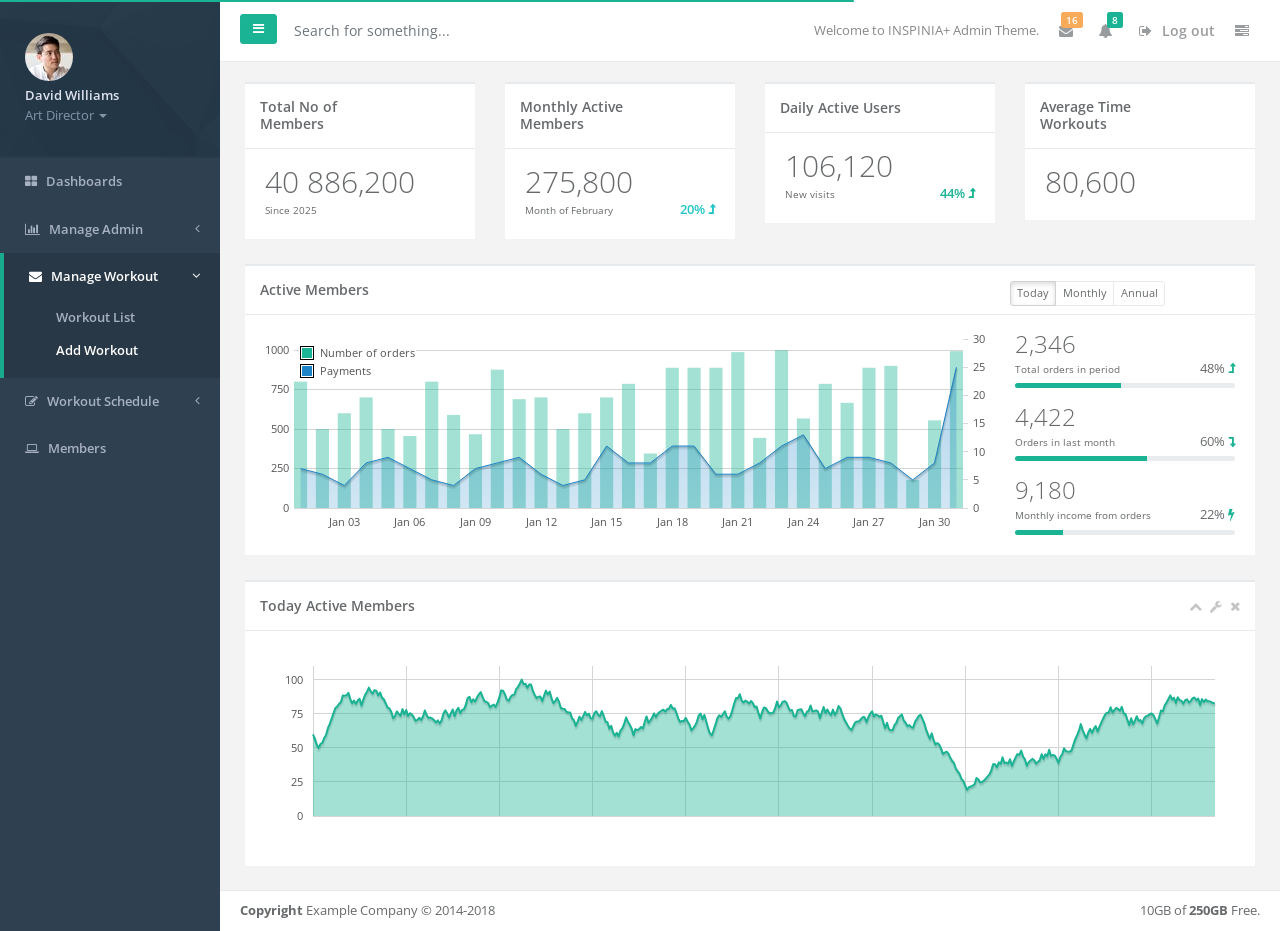
==== commit f4b6f079: "dashboard" ====
--- a/dashboard/index.html
+++ b/dashboard/index.html
@@ -19,6 +19,9 @@
     <link href="../css/plugins/dropzone/dropzone.css" rel="stylesheet">
     <link href="../css/plugins/jasny/jasny-bootstrap.min.css" rel="stylesheet">
     <link href="../css/plugins/datapicker/datepicker3.css" rel="stylesheet">
+
+    <link href="../css/animate.css" rel="stylesheet">
+    <link href="../css/style.css" rel="stylesheet">
 
       <!-- FooTable -->
       <link href="../css/plugins/footable/footable.core.css" rel="stylesheet">
@@ -227,34 +230,34 @@
                     <div class="col-lg-3">
                         <div class="ibox ">
                             <div class="ibox-title">
-                                <span class="label label-success float-right">Monthly</span>
-                                <h5>Income</h5>
+                                <!-- <span class="label label-success float-right">Monthly</span> -->
+                                <h5>Total No of Members</h5>
                             </div>
                             <div class="ibox-content">
                                 <h1 class="no-margins">40 886,200</h1>
-                                <div class="stat-percent font-bold text-success">98% <i class="fa fa-bolt"></i></div>
-                                <small>Total income</small>
+                                <!-- <div class="stat-percent font-bold text-success">98% <i class="fa fa-bolt"></i></div> -->
+                                <small>Since 2025</small>
                             </div>
                         </div>
                     </div>
                     <div class="col-lg-3">
                         <div class="ibox ">
                             <div class="ibox-title">
-                                <span class="label label-info float-right">Annual</span>
-                                <h5>Orders</h5>
+                                <!-- <span class="label label-info float-right">Annual</span> -->
+                                <h5>Monthly Active Members</h5>
                             </div>
                             <div class="ibox-content">
                                 <h1 class="no-margins">275,800</h1>
                                 <div class="stat-percent font-bold text-info">20% <i class="fa fa-level-up"></i></div>
-                                <small>New orders</small>
+                                <small>Month of February</small>
                             </div>
                         </div>
                     </div>
                     <div class="col-lg-3">
                         <div class="ibox ">
                             <div class="ibox-title">
-                                <span class="label label-primary float-right">Today</span>
-                                <h5>visits</h5>
+                                <!-- <span class="label label-primary float-right">Today</span> -->
+                                <h5>Daily Active Users</h5>
                             </div>
                             <div class="ibox-content">
                                 <h1 class="no-margins">106,120</h1>
@@ -266,71 +269,102 @@
                     <div class="col-lg-3">
                         <div class="ibox ">
                             <div class="ibox-title">
-                                <span class="label label-danger float-right">Low value</span>
-                                <h5>User activity</h5>
+                                <!-- <span class="label label-danger float-right">Low value</span> -->
+                                <h5>Average Time Workouts</h5>
                             </div>
                             <div class="ibox-content">
                                 <h1 class="no-margins">80,600</h1>
-                                <div class="stat-percent font-bold text-danger">38% <i class="fa fa-level-down"></i></div>
-                                <small>In first month</small>
+                                <!-- <div class="stat-percent font-bold text-danger">38% <i class="fa fa-level-down"></i></div> -->
+                                <!-- <small>In first month</small> -->
                             </div>
                         </div>
             </div>
         </div>
         <div class="row">
-                    <div class="col-lg-12">
-                        <div class="ibox ">
-                            <div class="ibox-title">
-                                <h5>Orders</h5>
-                                <div class="float-right">
-                                    <div class="btn-group">
-                                        <button type="button" class="btn btn-xs btn-white active">Today</button>
-                                        <button type="button" class="btn btn-xs btn-white">Monthly</button>
-                                        <button type="button" class="btn btn-xs btn-white">Annual</button>
-                                    </div>
-                                </div>
-                            </div>
-                            <div class="ibox-content">
-                                <div class="row">
-                                <div class="col-lg-9">
-                                    <div class="flot-chart">
-                                        <div class="flot-chart-content" id="flot-dashboard-chart"></div>
-                                    </div>
-                                </div>
-                                <div class="col-lg-3">
-                                    <ul class="stat-list">
-                                        <li>
-                                            <h2 class="no-margins">2,346</h2>
-                                            <small>Total orders in period</small>
-                                            <div class="stat-percent">48% <i class="fa fa-level-up text-navy"></i></div>
-                                            <div class="progress progress-mini">
-                                                <div style="width: 48%;" class="progress-bar"></div>
-                                            </div>
-                                        </li>
-                                        <li>
-                                            <h2 class="no-margins ">4,422</h2>
-                                            <small>Orders in last month</small>
-                                            <div class="stat-percent">60% <i class="fa fa-level-down text-navy"></i></div>
-                                            <div class="progress progress-mini">
-                                                <div style="width: 60%;" class="progress-bar"></div>
-                                            </div>
-                                        </li>
-                                        <li>
-                                            <h2 class="no-margins ">9,180</h2>
-                                            <small>Monthly income from orders</small>
-                                            <div class="stat-percent">22% <i class="fa fa-bolt text-navy"></i></div>
-                                            <div class="progress progress-mini">
-                                                <div style="width: 22%;" class="progress-bar"></div>
-                                            </div>
-                                        </li>
-                                        </ul>
-                                    </div>
-                                </div>
-                                </div>
-
-                            </div>
-                        </div>
-                    </div>
+        <div class="col-lg-12">
+            <div class="ibox ">
+                <div class="ibox-title">
+                    <h5>Active Members</h5>
+                    <div class="float-right">
+                        <div class="btn-group">
+                            <button type="button" class="btn btn-xs btn-white active">Today</button>
+                            <button type="button" class="btn btn-xs btn-white">Monthly</button>
+                            <button type="button" class="btn btn-xs btn-white">Annual</button>
+                        </div>
+                    </div>
+                </div>
+                <div class="ibox-content">
+                    <div class="row">
+                    <div class="col-lg-9">
+                        <div class="flot-chart">
+                            <div class="flot-chart-content" id="flot-dashboard-chart"></div>
+                        </div>
+                    </div>
+                    <div class="col-lg-3">
+                        <ul class="stat-list">
+                            <li>
+                                <h2 class="no-margins">2,346</h2>
+                                <small>Total orders in period</small>
+                                <div class="stat-percent">48% <i class="fa fa-level-up text-navy"></i></div>
+                                <div class="progress progress-mini">
+                                    <div style="width: 48%;" class="progress-bar"></div>
+                                </div>
+                            </li>
+                            <li>
+                                <h2 class="no-margins ">4,422</h2>
+                                <small>Orders in last month</small>
+                                <div class="stat-percent">60% <i class="fa fa-level-down text-navy"></i></div>
+                                <div class="progress progress-mini">
+                                    <div style="width: 60%;" class="progress-bar"></div>
+                                </div>
+                            </li>
+                            <li>
+                                <h2 class="no-margins ">9,180</h2>
+                                <small>Monthly income from orders</small>
+                                <div class="stat-percent">22% <i class="fa fa-bolt text-navy"></i></div>
+                                <div class="progress progress-mini">
+                                    <div style="width: 22%;" class="progress-bar"></div>
+                                </div>
+                            </li>
+                            </ul>
+                        </div>
+                    </div>
+                    </div>
+
+                </div>
+            </div>
+
+            <div class="col-lg-12">
+                <div class="ibox ">
+                    <div class="ibox-title">
+                        <h5>Today Active Members</h5>
+                        <div class="ibox-tools">
+                            <a class="collapse-link">
+                                <i class="fa fa-chevron-up"></i>
+                            </a>
+                            <a class="dropdown-toggle" data-toggle="dropdown" href="#">
+                                <i class="fa fa-wrench"></i>
+                            </a>
+                            <ul class="dropdown-menu dropdown-user">
+                                <li><a href="#" class="dropdown-item">Config option 1</a>
+                                </li>
+                                <li><a href="#" class="dropdown-item">Config option 2</a>
+                                </li>
+                            </ul>
+                            <a class="close-link">
+                                <i class="fa fa-times"></i>
+                            </a>
+                        </div>
+                    </div>
+                    <div class="ibox-content">
+
+                        <div class="flot-chart">
+                            <div class="flot-chart-content" id="flot-line-chart-moving"></div>
+                        </div>
+                    </div>
+                </div>
+            </div>
+        </div>
 
 
              
@@ -728,7 +762,7 @@
     <script src="../js/popper.min.js"></script>
     <script src="../js/bootstrap.js"></script>
     <script src="../js/plugins/metisMenu/jquery.metisMenu.js"></script>
-    <script src="js/plugins/slimscroll/jquery.slimscroll.min.js"></script>
+    <script src="../js/plugins/slimscroll/jquery.slimscroll.min.js"></script>
 
     <!-- Flot -->
     <script src="../js/plugins/flot/jquery.flot.js"></script>
@@ -762,6 +796,15 @@
 
     <!-- Sparkline demo data  -->
     <script src="../js/demo/sparkline-demo.js"></script>
+
+    <!-- Custom and plugin javascript -->
+    <script src="../js/inspinia.js"></script>
+    <script src="../js/plugins/pace/pace.min.js"></script>
+
+        <!-- Flot demo data -->
+        <script src="../js/demo/flot-demo.js"></script>
+
+
 
     <script>
         $(document).ready(function() {
